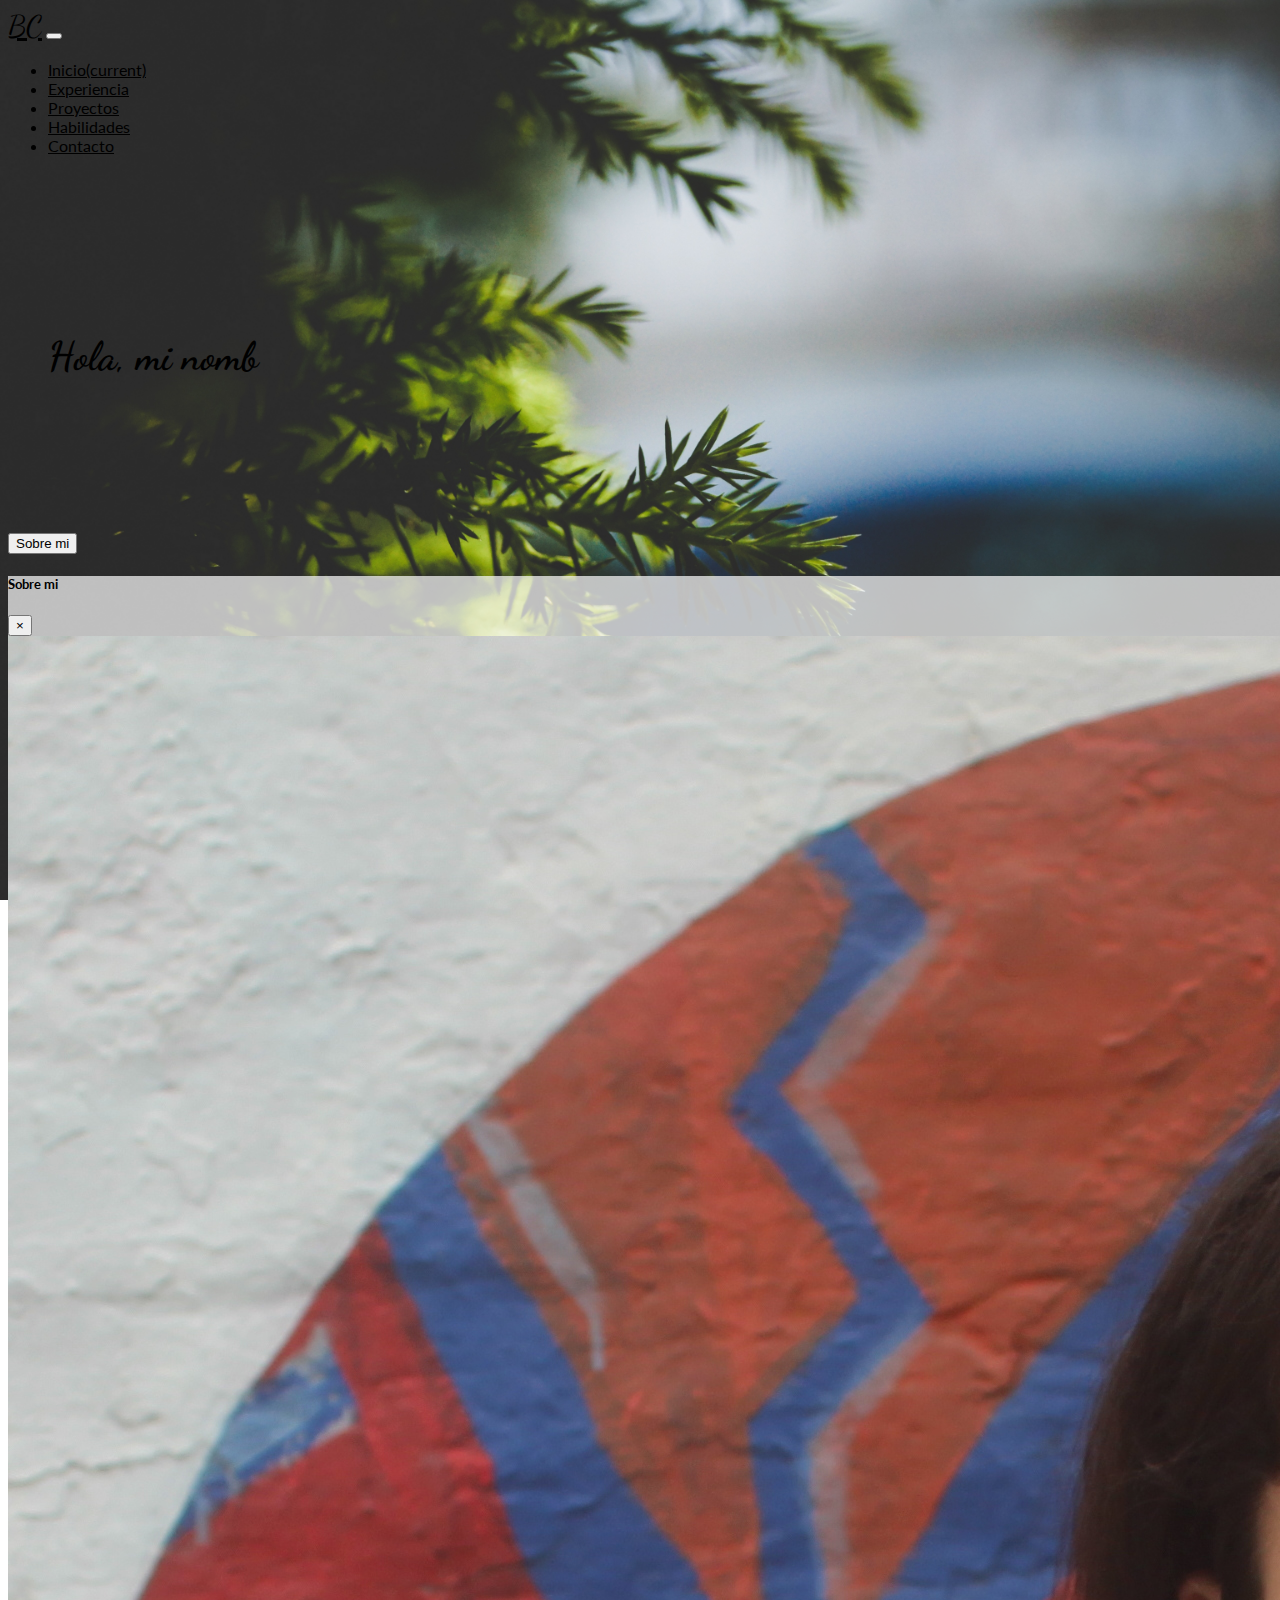
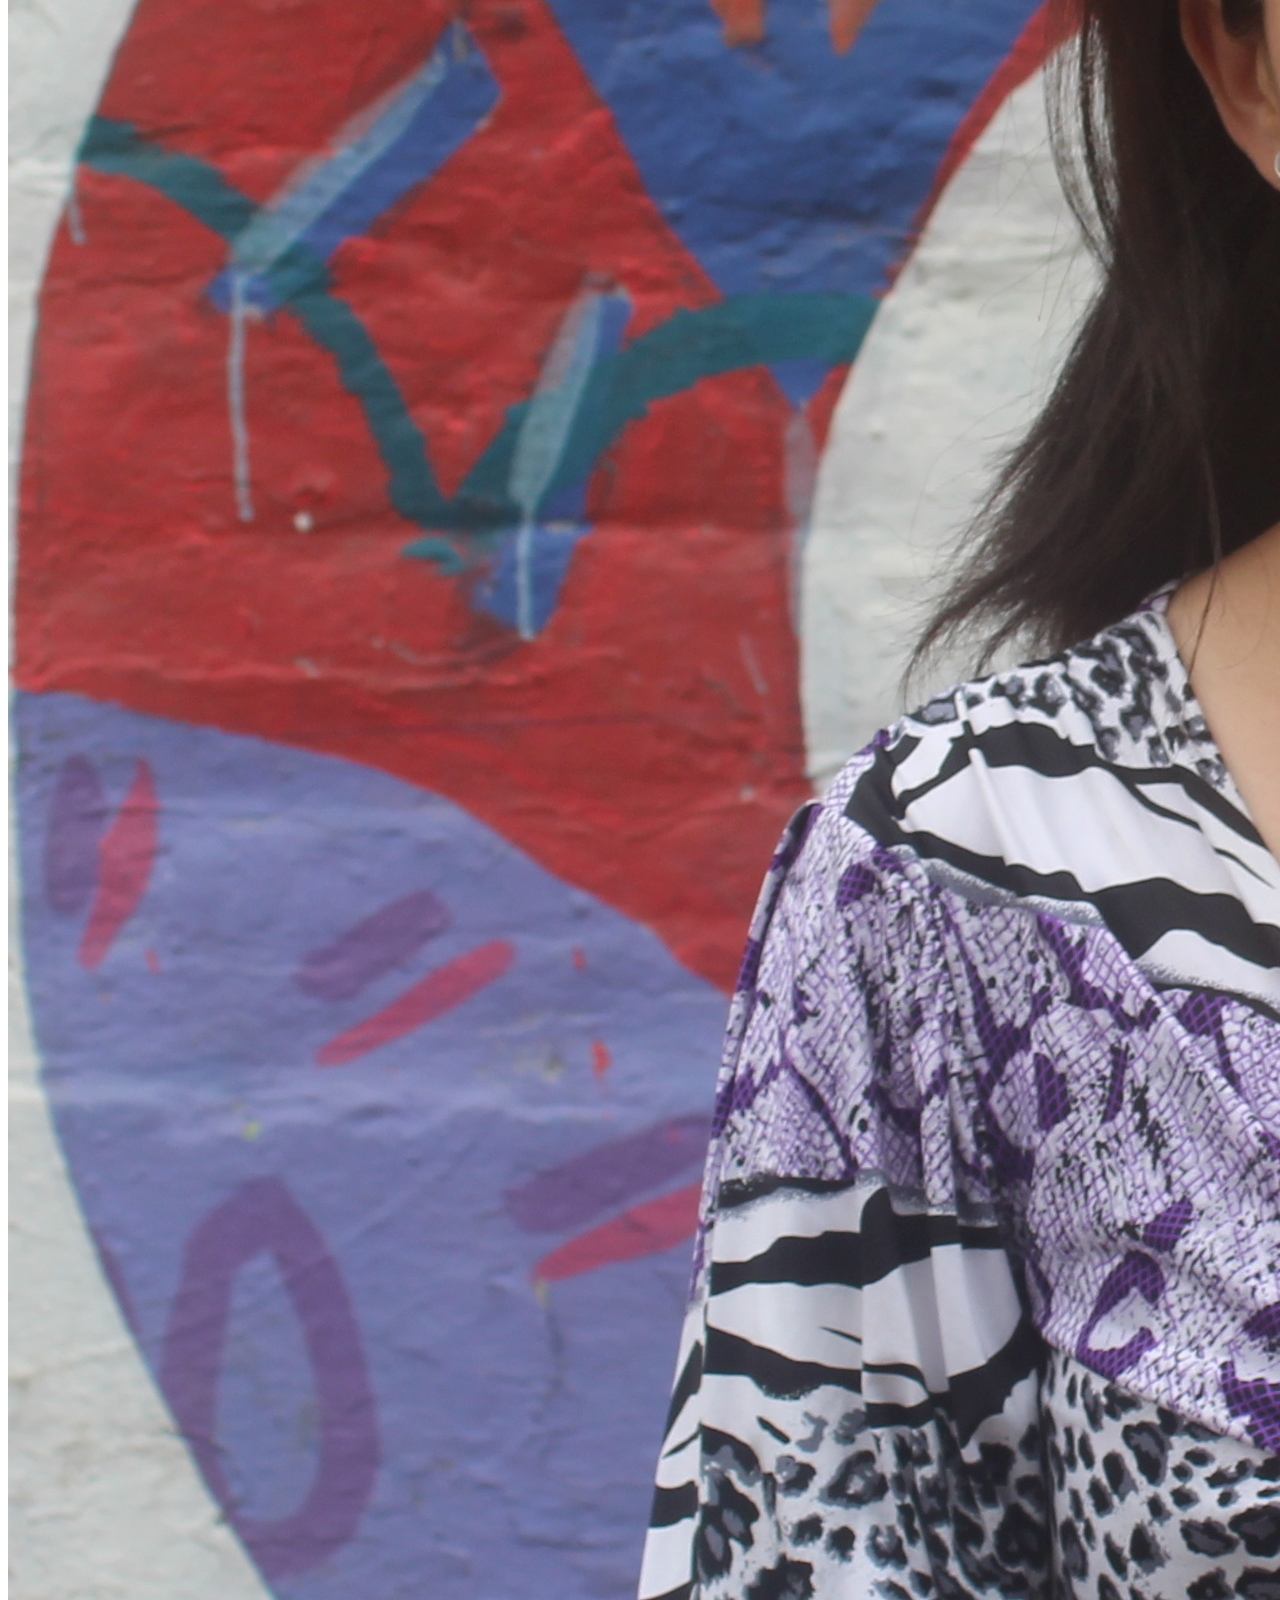
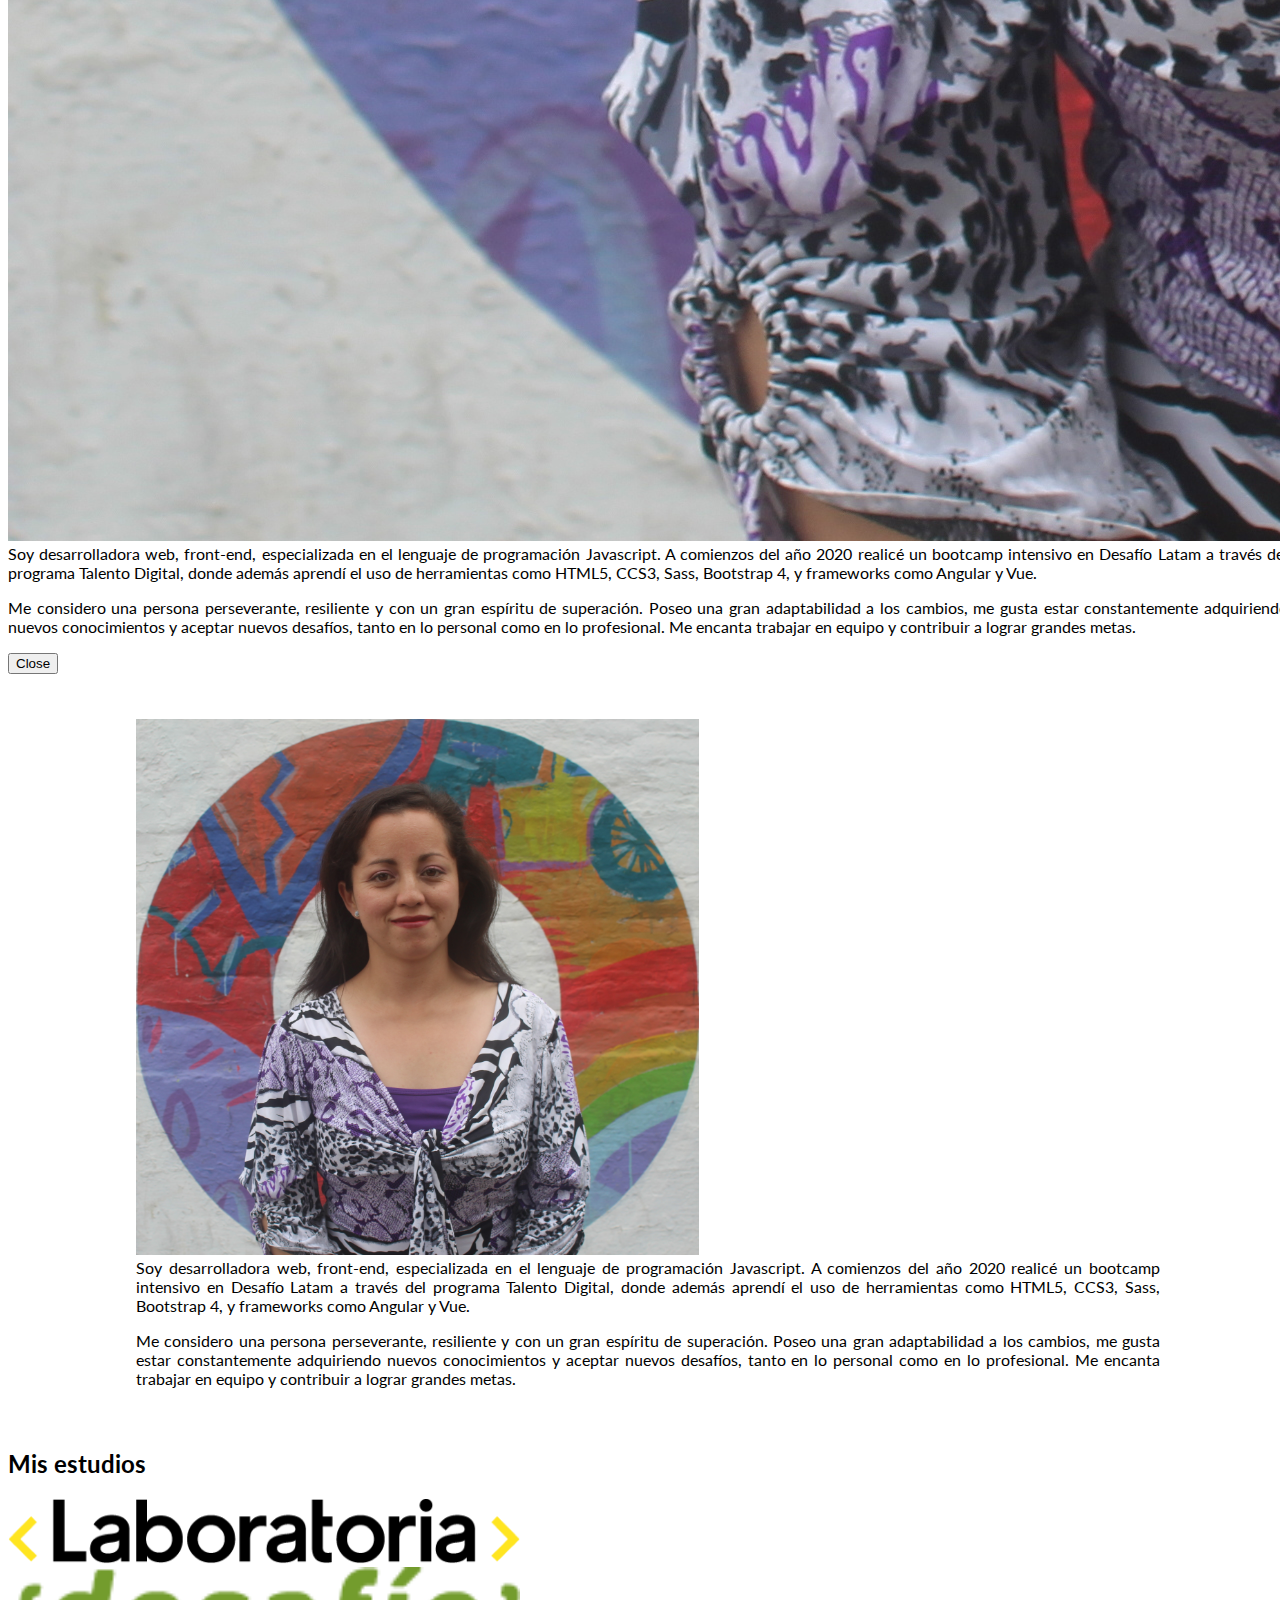
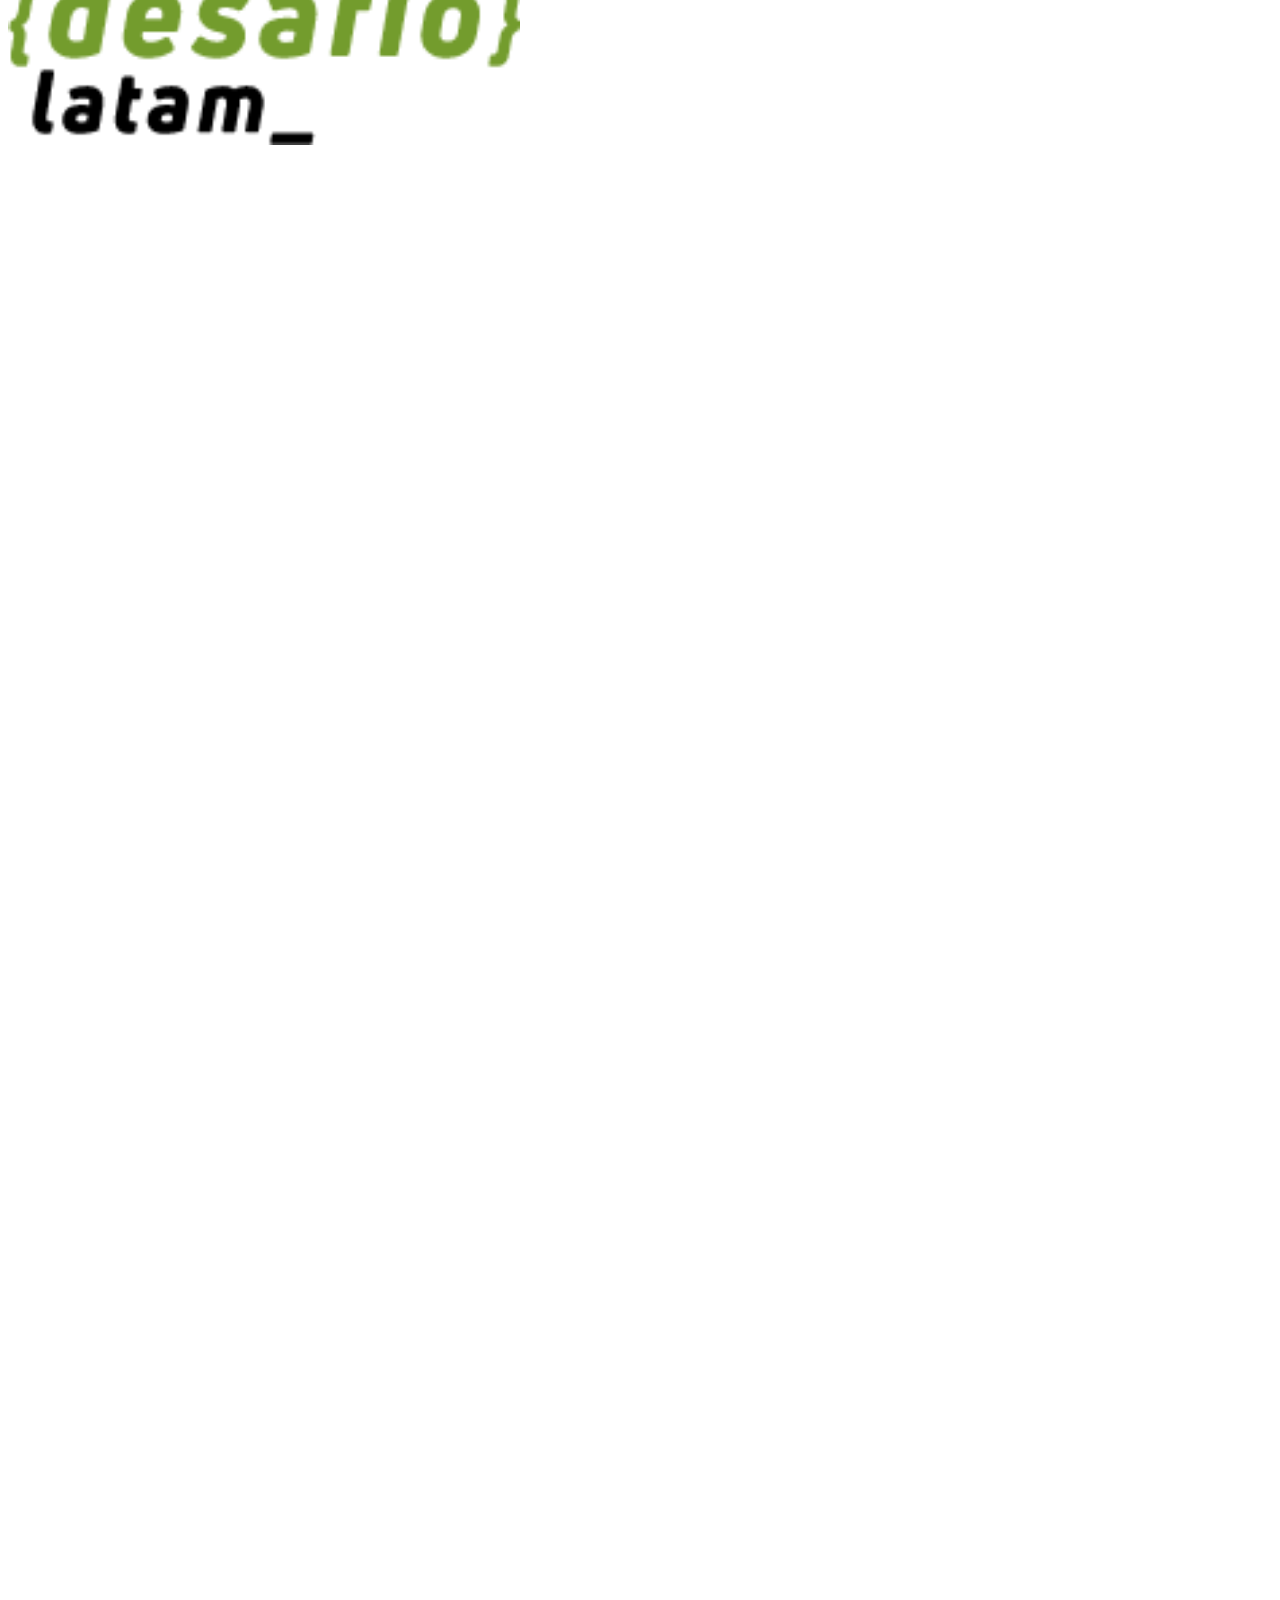
==== docs/index.html @ 1cbb2c70 "Creatinc docs folder" ====
<!DOCTYPE html>
<html lang="en">

<head>
    <meta charset="UTF-8">
    <meta name="viewport" content="width=device-width, initial-scale=1.0">
    <meta http-equiv="X-UA-Compatible" content="ie=edge">
    <title>Mi Portafolio | Bárbara Cáceres</title>

    <!--CSS Bootstrap-->
    <link rel="stylesheet" href="https://stackpath.bootstrapcdn.com/bootstrap/4.1.3/css/bootstrap.min.css" integrity="sha384-MCw98/SFnGE8fJT3GXwEOngsV7Zt27NXFoaoApmYm81iuXoPkFOJwJ8ERdknLPMO" crossorigin="anonymous" />

    <!--Google Fonts-->
    <link href="https://fonts.googleapis.com/css?family=Caveat:400,700|Lato:400,700&display=swap" rel="stylesheet">

    <!--Font Awesome-->
    <link href="https://fonts.googleapis.com/css?family=Caveat|Dancing+Script:400,500|Monda|Shadows+Into+Light&display=swap" rel="stylesheet">

    <!--Mi estilo CSS-->
    <link rel="stylesheet" href="assets/css/style.css" />
</head>

<body>
    <nav class="navbar navbar-expand-lg fixed-top">
        <a class="navbar-brand font-weight-bold" href="#">BC</a>
        <button class="navbar-toggler" type="button" data-toggle="collapse" data-target="#navbarNav" aria-controls="navbarNav" aria-expanded="false" aria-label="Toggle navigation">
              <span class="navbar-toggler-icon"></span>
            </button>
        <div class="collapse navbar-collapse" id="navbarNav">
            <ul class="navbar-nav ml-auto font-weight-bold">
                <li class="nav-item active">
                    <a class="nav-link" href="#section1">Inicio<span class="sr-only">(current)</span></a>
                </li>
                <li class="nav-item">
                    <a class="nav-link" href="#section2">Experiencia</a>
                </li>
                <li class="nav-item">
                    <a class="nav-link" href="#section3">Proyectos</a>
                </li>
                <li class="nav-item">
                    <a class="nav-link" href="#section4">Habilidades</a>
                </li>
                <li class="nav-item">
                    <a class="nav-link" href="#section5" tabindex="-1" aria-disabled="true">Contacto</a>
                </li>
            </ul>
        </div>
    </nav>

    <header class="py-5 px-2">
        <div class="container">
            <div class="row">
                <div class="col-12 text-center">
                    <h1 id="text" class="welcomeText text-center font-weight-bold"></h1>
                </div>

                <div class="col-12 d-md-none text-center">
                    <!-- Button trigger modal -->
                    <button type="button" class="btn btn-outline-light btn-rounded-pill font-weight-bold" data-toggle="modal" data-target="#exampleModalLong">Sobre mi</button>
                </div>

                <!-- Modal -->
                <div class="modalBackground modal fade" id="exampleModalLong" tabindex="-1" role="dialog" aria-labelledby="exampleModalScrollableTitle" aria-hidden="true">
                    <div class="modal-dialog modal-dialog-scrollable" role="document">
                        <div class="modal-content">
                            <div class="modal-header">
                                <h5 class="modal-title" id="exampleModalScrollableTitle">Sobre mi</h5>
                                <button type="button" class="close" data-dismiss="modal" aria-label="Close"><span aria-hidden="true">&times;</span>
                                </button>
                            </div>
                            <div class="modal-body">
                                <div class="container text-center">
                                    <div class="row">
                                        <div class="col">
                                            <img class="img-fluid" src="assets/img/img-perfil.jpg" alt="Imagen perfil">
                                        </div>
                                        <div class="col-12">
                                            Soy desarrolladora web, front-end, especializada en el lenguaje de programación Javascript. A comienzos del año 2020 realicé un bootcamp intensivo en Desafío Latam a través del programa Talento Digital, donde además aprendí el uso de herramientas como
                                            HTML5, CCS3, Sass, Bootstrap 4, y frameworks como Angular y Vue. </div>

                                        <div class="col-12 mt-2">
                                            <p>Me considero una persona perseverante, resiliente y con un gran espíritu de superación. Poseo una gran adaptabilidad a los cambios, me gusta estar constantemente adquiriendo nuevos conocimientos y aceptar nuevos
                                                desafíos, tanto en lo personal como en lo profesional. Me encanta trabajar en equipo y contribuir a lograr grandes metas.</p>
                                        </div>
                                    </div>
                                </div>
                            </div>
                            <div class="modal-footer">
                                <button type="button" class="btn btn-secondary" data-dismiss="modal">Close</button>
                            </div>
                        </div>
                    </div>
                </div>
            </div>
        </div>
    </header>

    <!--<!Descripción sobre mi-->
    <section id="aboutMe" class="section1 d-none d-md-block">
        <div class="container text-center my-4">
            <div class="row d-flex justify-content-center align-items-center">
                <div class="col">
                    <img class="imgPerfil img-fluid rounded-circle" src="assets/img/img-perfil.jpg " alt="Imagen perfil ">

                </div>
                <div class="col ">
                    <div class="col ">
                        Soy desarrolladora web, front-end, especializada en el lenguaje de programación Javascript. A comienzos del año 2020 realicé un bootcamp intensivo en Desafío Latam a través del programa Talento Digital, donde además aprendí el uso de herramientas como
                        HTML5, CCS3, Sass, Bootstrap 4, y frameworks como Angular y Vue. </div>

                    <div class="col mt-4">
                        <p>Me considero una persona perseverante, resiliente y con un gran espíritu de superación. Poseo una gran adaptabilidad a los cambios, me gusta estar constantemente adquiriendo nuevos conocimientos y aceptar nuevos desafíos, tanto
                            en lo personal como en lo profesional. Me encanta trabajar en equipo y contribuir a lograr grandes metas.</p>
                    </div>
                </div>
            </div>
        </div>
    </section>

    <!--Experiencia laboral o estudios-->
    <section id="myExperience" class="section2 my-5 ">
        <h2 class="text-center ">Mis estudios</h2>
        <div class="container ">
            <div class="row ">
                <div class="col ">
                    <a href=" "><img class="imgLab img-fluid " src="assets/img/laboratoria.png " alt="Imagen Laboratoria " /></a>
                </div>

                <div class="col ">
                    <a href=" "><img class="imgDesafio img-fluid " src="assets/img/desafio_latam.png " alt="Imagen Desafío Latam " /></a>

                </div>
            </div>
        </div>
    </section>


    <!--Últimos trabajps realizados-->
    <section id="myProjects" class="section1"></section>

    <!--Formulario de contacto-->
    <section id="contactForm ">
        <!--JotForm-->
        <!-- <script type="text/javascript" src="https://form.jotform.com/jsform/200248856878671"></script> -->
    </section>

    <!--Íconos con redes sociales-->
    <footer id="socialNetworks "></footer>

    <!--JQuery sin slim, minificado-->
    <script src="https://code.jquery.com/jquery-3.4.1.min.js " integrity="sha256-CSXorXvZcTkaix6Yvo6HppcZGetbYMGWSFlBw8HfCJo=" crossorigin=" anonymous "></script>

    <!--Popper JS-->
    <script src="https://cdnjs.cloudflare.com/ajax/libs/popper.js/1.14.3/umd/popper.min.js " integrity="sha384-ZMP7rVo3mIykV+2+9J3UJ46jBk0WLaUAdn689aCwoqbBJiSnjAK/l8WvCWPIPm49 " crossorigin="anonymous "></script>

    <!--Bootstrap JS-->
    <script src="https://stackpath.bootstrapcdn.com/bootstrap/4.1.3/js/bootstrap.min.js " integrity="sha384-ChfqqxuZUCnJSK3+MXmPNIyE6ZbWh2IMqE241rYiqJxyMiZ6OW/JmZQ5stwEULTy " crossorigin="anonymous "></script>

    <!-- Mis scripts-->
    <script src="./assets/js/script.js "></script>

    <script>
        var qsProxy = {};
function FrameBuilder(formId,appendTo,initialHeight,iframeCode,title,embedStyleJSON){this.formId=formId;this.initialHeight=initialHeight;this.iframeCode=iframeCode;this.frame=null;this.timeInterval=200;this.appendTo=appendTo||false;this.formSubmitted=0;this.frameMinWidth='100%';this.defaultHeight='';this.init=function(){this.embedURLHash=this.getMD5(window.location.href);if(embedStyleJSON&&(embedStyleJSON[this.embedURLHash]&&embedStyleJSON[this.embedURLHash]['inlineStyle']['embedWidth'])){this.frameMinWidth=embedStyleJSON[this.embedURLHash]['inlineStyle']['embedWidth']+'px';}
if(embedStyleJSON&&(embedStyleJSON[this.embedURLHash])){if(embedStyleJSON[this.embedURLHash]['inlineStyle']&&embedStyleJSON[this.embedURLHash]['inlineStyle']['embedHeight']){this.defaultHeight='data-frameHeight="'+embedStyleJSON[this.embedURLHash]['inlineStyle']['embedHeight']+'"';}}
this.createFrame();this.addFrameContent(this.iframeCode);};this.createFrame=function(){var tmp_is_ie=!!window.ActiveXObject;this.iframeDomId=document.getElementById(this.formId)?this.formId+'_'+new Date().getTime():this.formId;var htmlCode="<"+"iframe title=\""+title.replace(/[\\"']/g,'\\$&').replace(/&amp;/g,'&')+"\" src=\"\" allowtransparency=\"true\" allow=\"geolocation; microphone; camera\" allowfullscreen=\"true\" name=\""+this.formId+"\" id=\""+this.iframeDomId+"\" style=\"width: 10px; min-width:"+this.frameMinWidth+"; display: block; overflow: hidden; height:"+this.initialHeight+"px; border: none;\" scrolling=\"no\""+this.defaultHeight+"></if"+"rame>";if(this.appendTo===false){document.write(htmlCode);}else{var tmp=document.createElement('div');tmp.innerHTML=htmlCode;var a=this.appendTo;document.getElementById(a).appendChild(tmp.firstChild);}
this.frame=document.getElementById(this.iframeDomId);if(tmp_is_ie===true){try{var iframe=this.frame;var doc=iframe.contentDocument?iframe.contentDocument:(iframe.contentWindow.document||iframe.document);doc.open();doc.write("");}
catch(err){this.frame.src="javascript:void((function(){document.open();document.domain=\'"+this.getBaseDomain()+"\';document.close();})())";}}
this.addEvent(this.frame,'load',this.bindMethod(this.setTimer,this));var self=this;if(window.chrome!==undefined){this.frame.onload=function(){try{var doc=this.contentWindow.document;var _jotform=this.contentWindow.JotForm;if(doc!==undefined){var form=doc.getElementById(""+self.iframeDomId);self.addEvent(form,"submit",function(){if(_jotform.validateAll()){self.formSubmitted=1;}});}}catch(e){}}}};this.addEvent=function(obj,type,fn){if(obj.attachEvent){obj["e"+type+fn]=fn;obj[type+fn]=function(){obj["e"+type+fn](window.event);};obj.attachEvent("on"+type,obj[type+fn]);}
else{obj.addEventListener(type,fn,false);}};this.addFrameContent=function(string){if(window.location.search&&window.location.search.indexOf('disableSmartEmbed')>-1){string=string.replace(new RegExp('smartEmbed=1(?:&amp;|&)'),'');string=string.replace(new RegExp('isSmartEmbed'),'');}else{var cssLink='stylebuilder/'+this.formId+'.css';var cssPlace=string.indexOf(cssLink);var prepend=string[cssPlace+cssLink.length]==='?'?'&amp;':'?';var embedUrl=prepend+'embedUrl='+window.location.href;if(cssPlace>-1){var positionLastRequestElement=string.indexOf('\"/>',cssPlace);if(positionLastRequestElement>-1){string=string.substr(0,positionLastRequestElement)+embedUrl+string.substr(positionLastRequestElement);string=string.replace(cssLink,'stylebuilder/'+this.formId+'/'+this.embedURLHash+'.css');}}}
string=string.replace(new RegExp('src\\=\\"[^"]*captcha.php\"><\/scr'+'ipt>','gim'),'src="http://api.recaptcha.net/js/recaptcha_ajax.js"></scr'+'ipt><'+'div id="recaptcha_div"><'+'/div>'+'<'+'style>#recaptcha_logo{ display:none;} #recaptcha_tagline{display:none;} #recaptcha_table{border:none !important;} .recaptchatable .recaptcha_image_cell, #recaptcha_table{ background-color:transparent !important; } <'+'/style>'+'<'+'script defer="defer"> window.onload = function(){ Recaptcha.create("6Ld9UAgAAAAAAMon8zjt30tEZiGQZ4IIuWXLt1ky", "recaptcha_div", {theme: "clean",tabindex: 0,callback: function (){'+'if (document.getElementById("uword")) { document.getElementById("uword").parentNode.removeChild(document.getElementById("uword")); } if (window["validate"] !== undefined) { if (document.getElementById("recaptcha_response_field")){ document.getElementById("recaptcha_response_field").onblur = function(){ validate(document.getElementById("recaptcha_response_field"), "Required"); } } } if (document.getElementById("recaptcha_response_field")){ document.getElementsByName("recaptcha_challenge_field")[0].setAttribute("name", "anum"); } if (document.getElementById("recaptcha_response_field")){ document.getElementsByName("recaptcha_response_field")[0].setAttribute("name", "qCap"); }}})'+' }<'+'/script>');string=string.replace(/(type="text\/javascript">)\s+(validate\(\"[^"]*"\);)/,'$1 jTime = setInterval(function(){if("validate" in window){$2clearTimeout(jTime);}}, 1000);');if(string.match('#sublabel_litemode')){string=string.replace('class="form-all"','class="form-all" style="margin-top:0;"');}
var iframe=this.frame;var doc=iframe.contentDocument?iframe.contentDocument:(iframe.contentWindow.document||iframe.document);doc.open();doc.write(string);setTimeout(function(){doc.close();try{if('JotFormFrameLoaded'in window){JotFormFrameLoaded();}}catch(e){}},200);};this.setTimer=function(){var self=this;this.interval=setTimeout(this.changeHeight.bind(this),this.timeInterval);};this.getBaseDomain=function(){var thn=window.location.hostname;var cc=0;var buff="";for(var i=0;i<thn.length;i++){var chr=thn.charAt(i);if(chr=="."){cc++;}
if(cc==0){buff+=chr;}}
if(cc==2){thn=thn.replace(buff+".","");}
return thn;}
this.changeHeight=function(){var actualHeight=this.getBodyHeight();var currentHeight=this.getViewPortHeight();if(actualHeight===undefined){this.frame.style.height=this.frameHeight;if(!this.frame.style.minHeight){this.frame.style.minHeight="300px";window.parent.scrollTo(0,0);}}else if(Math.abs(actualHeight-currentHeight)>18){this.frame.style.height=(actualHeight)+"px";}
this.setTimer();};this.bindMethod=function(method,scope){return function(){method.apply(scope,arguments);};};this.frameHeight=0;this.getBodyHeight=function(){if(this.formSubmitted===1){return;}
var height;var scrollHeight;var offsetHeight;try{if(this.frame.contentWindow.document.height){height=this.frame.contentWindow.document.height;if(this.frame.contentWindow.document.body.scrollHeight){height=scrollHeight=this.frame.contentWindow.document.body.scrollHeight;}
if(this.frame.contentWindow.document.body.offsetHeight){height=offsetHeight=this.frame.contentWindow.document.body.offsetHeight;}}else if(this.frame.contentWindow.document.body){if(this.frame.contentWindow.document.body.offsetHeight){height=offsetHeight=this.frame.contentWindow.document.body.offsetHeight;}
var formWrapper=this.frame.contentWindow.document.querySelector('.form-all');var margin=parseInt(getComputedStyle(formWrapper).marginTop,10);if(!isNaN(margin)){height+=margin;}}}catch(e){}
this.frameHeight=height;return height;};this.getViewPortHeight=function(){if(this.formSubmitted===1){return;}
var height=0;try{if(this.frame.contentWindow.window.innerHeight){height=this.frame.contentWindow.window.innerHeight-18;}else if((this.frame.contentWindow.document.documentElement)&&(this.frame.contentWindow.document.documentElement.clientHeight)){height=this.frame.contentWindow.document.documentElement.clientHeight;}else if((this.frame.contentWindow.document.body)&&(this.frame.contentWindow.document.body.clientHeight)){height=this.frame.contentWindow.document.body.clientHeight;}}catch(e){}
return height;};this.getMD5=function(s){function L(k,d){return(k<<d)|(k>>>(32-d))}function K(G,k){var I,d,F,H,x;F=(G&2147483648);H=(k&2147483648);I=(G&1073741824);d=(k&1073741824);x=(G&1073741823)+(k&1073741823);if(I&d){return(x^2147483648^F^H)}if(I|d){if(x&1073741824){return(x^3221225472^F^H)}else{return(x^1073741824^F^H)}}else{return(x^F^H)}}function r(d,F,k){return(d&F)|((~d)&k)}function q(d,F,k){return(d&k)|(F&(~k))}function p(d,F,k){return(d^F^k)}function n(d,F,k){return(F^(d|(~k)))}function u(G,F,aa,Z,k,H,I){G=K(G,K(K(r(F,aa,Z),k),I));return K(L(G,H),F)}function f(G,F,aa,Z,k,H,I){G=K(G,K(K(q(F,aa,Z),k),I));return K(L(G,H),F)}function D(G,F,aa,Z,k,H,I){G=K(G,K(K(p(F,aa,Z),k),I));return K(L(G,H),F)}function t(G,F,aa,Z,k,H,I){G=K(G,K(K(n(F,aa,Z),k),I));return K(L(G,H),F)}function e(G){var Z;var F=G.length;var x=F+8;var k=(x-(x%64))/64;var I=(k+1)*16;var aa=Array(I-1);var d=0;var H=0;while(H<F){Z=(H-(H%4))/4;d=(H%4)*8;aa[Z]=(aa[Z]|(G.charCodeAt(H)<<d));H++}Z=(H-(H%4))/4;d=(H%4)*8;aa[Z]=aa[Z]|(128<<d);aa[I-2]=F<<3;aa[I-1]=F>>>29;return aa}function B(x){var k="",F="",G,d;for(d=0;d<=3;d++){G=(x>>>(d*8))&255;F="0"+G.toString(16);k=k+F.substr(F.length-2,2)}return k}function J(k){k=k.replace(/rn/g,"n");var d="";for(var F=0;F<k.length;F++){var x=k.charCodeAt(F);if(x<128){d+=String.fromCharCode(x)}else{if((x>127)&&(x<2048)){d+=String.fromCharCode((x>>6)|192);d+=String.fromCharCode((x&63)|128)}else{d+=String.fromCharCode((x>>12)|224);d+=String.fromCharCode(((x>>6)&63)|128);d+=String.fromCharCode((x&63)|128)}}}return d}var C=Array();var P,h,E,v,g,Y,X,W,V;var S=7,Q=12,N=17,M=22;var A=5,z=9,y=14,w=20;var o=4,m=11,l=16,j=23;var U=6,T=10,R=15,O=21;s=J(s);C=e(s);Y=1732584193;X=4023233417;W=2562383102;V=271733878;for(P=0;P<C.length;P+=16){h=Y;E=X;v=W;g=V;Y=u(Y,X,W,V,C[P+0],S,3614090360);V=u(V,Y,X,W,C[P+1],Q,3905402710);W=u(W,V,Y,X,C[P+2],N,606105819);X=u(X,W,V,Y,C[P+3],M,3250441966);Y=u(Y,X,W,V,C[P+4],S,4118548399);V=u(V,Y,X,W,C[P+5],Q,1200080426);W=u(W,V,Y,X,C[P+6],N,2821735955);X=u(X,W,V,Y,C[P+7],M,4249261313);Y=u(Y,X,W,V,C[P+8],S,1770035416);V=u(V,Y,X,W,C[P+9],Q,2336552879);W=u(W,V,Y,X,C[P+10],N,4294925233);X=u(X,W,V,Y,C[P+11],M,2304563134);Y=u(Y,X,W,V,C[P+12],S,1804603682);V=u(V,Y,X,W,C[P+13],Q,4254626195);W=u(W,V,Y,X,C[P+14],N,2792965006);X=u(X,W,V,Y,C[P+15],M,1236535329);Y=f(Y,X,W,V,C[P+1],A,4129170786);V=f(V,Y,X,W,C[P+6],z,3225465664);W=f(W,V,Y,X,C[P+11],y,643717713);X=f(X,W,V,Y,C[P+0],w,3921069994);Y=f(Y,X,W,V,C[P+5],A,3593408605);V=f(V,Y,X,W,C[P+10],z,38016083);W=f(W,V,Y,X,C[P+15],y,3634488961);X=f(X,W,V,Y,C[P+4],w,3889429448);Y=f(Y,X,W,V,C[P+9],A,568446438);V=f(V,Y,X,W,C[P+14],z,3275163606);W=f(W,V,Y,X,C[P+3],y,4107603335);X=f(X,W,V,Y,C[P+8],w,1163531501);Y=f(Y,X,W,V,C[P+13],A,2850285829);V=f(V,Y,X,W,C[P+2],z,4243563512);W=f(W,V,Y,X,C[P+7],y,1735328473);X=f(X,W,V,Y,C[P+12],w,2368359562);Y=D(Y,X,W,V,C[P+5],o,4294588738);V=D(V,Y,X,W,C[P+8],m,2272392833);W=D(W,V,Y,X,C[P+11],l,1839030562);X=D(X,W,V,Y,C[P+14],j,4259657740);Y=D(Y,X,W,V,C[P+1],o,2763975236);V=D(V,Y,X,W,C[P+4],m,1272893353);W=D(W,V,Y,X,C[P+7],l,4139469664);X=D(X,W,V,Y,C[P+10],j,3200236656);Y=D(Y,X,W,V,C[P+13],o,681279174);V=D(V,Y,X,W,C[P+0],m,3936430074);W=D(W,V,Y,X,C[P+3],l,3572445317);X=D(X,W,V,Y,C[P+6],j,76029189);Y=D(Y,X,W,V,C[P+9],o,3654602809);V=D(V,Y,X,W,C[P+12],m,3873151461);W=D(W,V,Y,X,C[P+15],l,530742520);X=D(X,W,V,Y,C[P+2],j,3299628645);Y=t(Y,X,W,V,C[P+0],U,4096336452);V=t(V,Y,X,W,C[P+7],T,1126891415);W=t(W,V,Y,X,C[P+14],R,2878612391);X=t(X,W,V,Y,C[P+5],O,4237533241);Y=t(Y,X,W,V,C[P+12],U,1700485571);V=t(V,Y,X,W,C[P+3],T,2399980690);W=t(W,V,Y,X,C[P+10],R,4293915773);X=t(X,W,V,Y,C[P+1],O,2240044497);Y=t(Y,X,W,V,C[P+8],U,1873313359);V=t(V,Y,X,W,C[P+15],T,4264355552);W=t(W,V,Y,X,C[P+6],R,2734768916);X=t(X,W,V,Y,C[P+13],O,1309151649);Y=t(Y,X,W,V,C[P+4],U,4149444226);V=t(V,Y,X,W,C[P+11],T,3174756917);W=t(W,V,Y,X,C[P+2],R,718787259);X=t(X,W,V,Y,C[P+9],O,3951481745);Y=K(Y,h);X=K(X,E);W=K(W,v);V=K(V,g)}var i=B(Y)+B(X)+B(W)+B(V);return i.toLowerCase()};this.init();}
FrameBuilder.get=qsProxy||[];var i200245854526656=new FrameBuilder("200245854526656",false,"","<html lang=\"\"><head><title>Contacto<\/title><link rel=\"canonical\" href=\"https:\/\/form.jotform.com\/200245854526656\"\/><link rel=\"alternate\" type=\"application\/json+oembed\" href=\"https:\/\/www.jotform.com\/oembed\/?format=json&amp;url=http:\/\/www.jotform.com\/form\/200245854526656\" title=\"oEmbed Form\"\/><link rel=\"alternate\" type=\"text\/xml+oembed\" href=\"https:\/\/www.jotform.com\/oembed\/?format=xml&amp;url=http:\/\/www.jotform.com\/form\/&#x27;200245854526656\" title=\"oEmbed Form\"\/><meta property=\"og:title\" content=\"Contacto\"\/><meta property=\"og:url\" content=\"http:\/\/www.www.jotform.com\/form\/200245854526656\"\/><meta property=\"og:description\" content=\"\"\/><meta name=\"slack-app-id\" content=\"AHNMASS8M\"\/><link id=\"default-css\" type=\"text\/css\" rel=\"stylesheet\" href=\"https:\/\/cdn.jotfor.ms\/stylebuilder\/default.css?1573acce\"\/><link id=\"form-css\" type=\"text\/css\" rel=\"stylesheet\" href=\"https:\/\/cdn.jotfor.ms\/stylebuilder\/200245854526656.css?themeID=59672db8cf3bfe02ee5de351\"\/><style>\n        body { overflow: hidden; }\n        body ul,\n        body ol { list-style: none; }\n        body { opacity: 0; }\n      <\/style><link rel=\"shortcut icon\" href=\"https:\/\/cdn.jotfor.ms\/favicon.ico\"\/><meta name=\"viewport\" content=\"width=device-width, initial-scale=1.0, maximum-scale=1.0, user-scalable=0\"\/><meta http-equiv=\"Content-Type\" content=\"text\/html; charset=utf-8\"\/><script src=\"https:\/\/cdn.ravenjs.com\/3.22.3\/raven.min.js\" crossOrigin=\"anonymous\"><\/script><script>window.FORM_MODE = \"cardform\";<\/script><\/head><body class=\"jfCardForm notLoaded cf-minimal\"><div class=\"js-pressEnterHint isHidden\" style=\"color:white;position:absolute;z-index:1;bottom:29.5%;left:37.2%;display:none\">You can always press Enter\u23ce to continue<\/div><div id=\"jfQuestion-proxy\" class=\"forFullScreen\"><\/div><div>\n        <script src=\"https:\/\/cdn.jotfor.ms\/static\/prototype.forms.js\" type=\"text\/javascript\"><\/script>\n<script src=\"https:\/\/cdn.jotfor.ms\/static\/jotform.forms.js?3.3.15030\" type=\"text\/javascript\"><\/script>\n<script type=\"text\/javascript\">\n var jsTime = setInterval(function(){try{\n   JotForm.jsForm = true;\n\n   if (window.CardForm) { window.CardForm.jsForm = true; } \n\n\tJotForm.init(function(){\n      JotForm.highlightInputs = false;\n      JotForm.alterTexts({\"confirmClearForm\":\"Are you sure you want to clear the form\",\"generalError\":\"Please fill the required fields.\",\"generalPageError\":\"Please fill the required fields.\",\"incompleteFields\":\"Please complete required (*) fields.\",\"lessThan\":\"Your score should be less than\",\"nextButtonText\":\"SIGUIENTE\",\"prevButtonText\":\"ATR\u00c1S\"});\n\tJotForm.clearFieldOnHide=\"disable\";\n    \n        \n        \n\t});\n\n   clearInterval(jsTime);\n }catch(e){}}, 1000);\n\n   JotForm.prepareCalculationsOnTheFly([null,null,{\"name\":\"submit\",\"qid\":\"2\",\"text\":\"Submit\",\"type\":\"control_button\"},{\"description\":\"\",\"name\":\"nombreCompleto\",\"qid\":\"3\",\"text\":\"Nombre Completo\",\"type\":\"control_textbox\"},{\"description\":\"\",\"name\":\"correoElectronico\",\"qid\":\"4\",\"text\":\"Correo electronico\",\"type\":\"control_textbox\"},{\"name\":\"numeroDe\",\"qid\":\"5\",\"text\":\"Numero de contacto\",\"type\":\"control_textbox\"},null,{\"name\":\"dejameUn\",\"qid\":\"7\",\"text\":\"Dejame un mensaje\",\"type\":\"control_textarea\"},null,null,{\"name\":\"contacto\",\"qid\":\"10\",\"text\":\"Contacto\",\"type\":\"control_head\"}]);\n   setTimeout(function() {\nJotForm.paymentExtrasOnTheFly([null,null,{\"name\":\"submit\",\"qid\":\"2\",\"text\":\"Submit\",\"type\":\"control_button\"},{\"description\":\"\",\"name\":\"nombreCompleto\",\"qid\":\"3\",\"text\":\"Nombre Completo\",\"type\":\"control_textbox\"},{\"description\":\"\",\"name\":\"correoElectronico\",\"qid\":\"4\",\"text\":\"Correo electronico\",\"type\":\"control_textbox\"},{\"name\":\"numeroDe\",\"qid\":\"5\",\"text\":\"Numero de contacto\",\"type\":\"control_textbox\"},null,{\"name\":\"dejameUn\",\"qid\":\"7\",\"text\":\"Dejame un mensaje\",\"type\":\"control_textarea\"},null,null,{\"name\":\"contacto\",\"qid\":\"10\",\"text\":\"Contacto\",\"type\":\"control_head\"}]);}, 20); \n<\/script>\n\n      <\/div><div><div><a href=\"https:\/\/www.jotform.com\/cards\/?utm_source=formfooter&amp;utm_medium=banner&amp;utm_term=200245854526656&amp;utm_content=jotform_logo&amp;utm_campaign=powered_by_jotform_cf\" target=\"_blank\" class=\"formFooter-logoLink\"><img class=\"formFooter-logo\" alt=\"JotForm Logo\" src=\"https:\/\/cdn.jotfor.ms\/assets\/img\/logo\/logo-new@1x.png\"\/><\/a><div><span class=\"formFooter-text\">Now create your own JotForm - It&#x27;s free!<\/span><a class=\"formFooter-button\" href=\"https:\/\/www.jotform.com\/cards\/?utm_source=formfooter&amp;utm_medium=banner&amp;utm_term=200245854526656&amp;utm_content=jotform_button&amp;utm_campaign=powered_by_jotform_cf\" target=\"_blank\">Create your own JotForm<\/a><\/div><\/div><div class=\"formFooter-mobile jsNewFormFooter\"><a href=\"https:\/\/www.jotform.com\/cards\/?utm_source=formfooter&amp;utm_medium=banner&amp;utm_term=200245854526656&amp;utm_content=jotform_logo&amp;utm_campaign=powered_by_jotform_signup_powered_by_jotform_cf_mobile_new\" class=\"formFooter-mobileLink\" target=\"_blank\">Create your own<img class=\"formFooter-mobileLogo\" alt=\"JotForm\" src=\"https:\/\/cdn.jotfor.ms\/assets\/img\/cardforms\/mobile_footer_logo.png\"\/><img class=\"formFooter-mobilePodo\" alt=\"JotForm mascot Podo\" src=\"https:\/\/cdn.jotfor.ms\/assets\/img\/cardforms\/footer_podoo.png\"\/><\/a><\/div><\/div><div class=\"jfProgress progress-animate\" id=\"cardProgress\" aria-hidden=\"true\" role=\"navigation\" aria-label=\"Progress Bar\"><span class=\"jfProgressLine\"><span class=\"jfProgressLine-inner jsFeedbackProgressLine\" style=\"width:100%\"><\/span><\/span><span class=\"jfProgress-itemWrapperLine \"><\/span><span id=\"jsSubmitError\" class=\"jfProgress-formError\"><\/span><div class=\"jfProgress-itemWrapper \" role=\"list\"><div class=\"jfProgress-itemCell\" role=\"listitem\"><div class=\"jfProgress-item\" data-index=\"0\" role=\"link\" tabindex=\"0\"><div class=\"jfProgress-itemCircle\"><span class=\"jfProgress-itemPulse\"><\/span><\/div><span class=\"jfProgress-itemLabel\">Question Label<\/span><span class=\"jfProgress-statusIcon\"><span class=\"iconSvg  icon_check \"><svg xmlns=\"http:\/\/www.w3.org\/2000\/svg\" viewBox=\"0 0 326 326\" class=\"check-outer\"><g data-name=\"Layer 2\"><g data-name=\"Layer 1\"><path d=\"M163,0C73.12,0,0,73.12,0,163S73.12,326,163,326s163-73.12,163-163S252.88,0,163,0Z\"><\/path><path d=\"M237.88,108.5a13.49,13.49,0,0,0-19.08,0l-80.38,80.38-31.23-31.22a13.49,13.49,0,0,0-19.08,19.09l40.77,40.76a13.5,13.5,0,0,0,19.08,0l.34-.34h0l89.56-89.56a13.49,13.49,0,0,0,0-19.08Z\" class=\"check-inner\" style=\"fill:#fff\"><\/path><\/g><\/g><\/svg><\/span><\/span><\/div><\/div><\/div><div class=\"jfProgress-info\"><span class=\"jfProgress-infoContent\" id=\"cardProgressToggle\" role=\"button\" aria-label=\"See all\"><span class=\"jfProgress-infoContentText\"><span class=\"cardProgress-currentIndex\" id=\"cardProgress-currentIndex\">1 <\/span><span class=\"cardProgress-questionCount cardProgress-middleText\">of<\/span><span class=\"cardProgress-questionCount\" id=\"cardProgress-questionCount\"> 4<\/span><span class=\"cardProgress-seeAll\">See All<\/span><span class=\"cardProgress-goBack\">Go Back<\/span><\/span><\/span><\/div><div class=\"jfProgress-mobileNavigation jsMobileNavigation\" style=\"display:none\"><button type=\"button\" class=\"jfInput-button forPrev forMobileNav u-left jsMobilePrev noTranslate\" data-component=\"button\" aria-label=\"ATR\u00c1S\"><span class=\"iconSvg  arrow_left \"><svg version=\"1.1\" xmlns=\"http:\/\/www.w3.org\/2000\/svg\" xmlns:xlink=\"http:\/\/www.w3.org\/1999\/xlink\" x=\"0px\" y=\"0px\" viewBox=\"0 0 30.2 52.6\" style=\"enable-background:new 0 0 30.2 52.6;\" xml:space=\"preserve\"><g><g><path class=\"st0\" d=\"M23.7,51.7c1.5,1.4,3.8,1.3,5.2-0.2c1.3-1.4,1.3-3.6,0-5l-20-20l20-20 c1.5-1.4,1.7-3.7,0.3-5.2c-1.4-1.5-3.7-1.7-5.2-0.3c-0.1,0.1-0.2,0.2-0.3,0.3L1.1,23.8c-1.4,1.4-1.4,3.8,0,5.2c0,0,0,0,0,0 L23.7,51.7z\"><\/path><\/g><\/g><\/svg><\/span><\/button><button type=\"button\" class=\"jfInput-button forNext forMobileNav u-right jsMobileNext noTranslate\" data-component=\"button\" aria-label=\"SIGUIENTE\"><span class=\"iconSvg  arrow_left \"><svg version=\"1.1\" xmlns=\"http:\/\/www.w3.org\/2000\/svg\" xmlns:xlink=\"http:\/\/www.w3.org\/1999\/xlink\" x=\"0px\" y=\"0px\" viewBox=\"0 0 30.2 52.6\" style=\"enable-background:new 0 0 30.2 52.6;\" xml:space=\"preserve\"><g><g><path class=\"st0\" d=\"M23.7,51.7c1.5,1.4,3.8,1.3,5.2-0.2c1.3-1.4,1.3-3.6,0-5l-20-20l20-20 c1.5-1.4,1.7-3.7,0.3-5.2c-1.4-1.5-3.7-1.7-5.2-0.3c-0.1,0.1-0.2,0.2-0.3,0.3L1.1,23.8c-1.4,1.4-1.4,3.8,0,5.2c0,0,0,0,0,0 L23.7,51.7z\"><\/path><\/g><\/g><\/svg><\/span><\/button><button style=\"display:none\" type=\"button\" class=\"jfInput-button forSubmit forMobileNav form-submit-button u-center jsMobileSubmit\" data-component=\"button\" aria-label=\"Submit\">Submit<\/button><button class=\"jfInput-button u-left forBackToForm\" style=\"display:none\" aria-label=\"Back To Form\"><\/button><\/div><\/div><div class=\"jfForm-wrapper\"><div class=\"jfItems-wrapper\"><div class=\"jStaticItems\"><\/div><\/div><div class=\"jfForm-backgroundContainer\"><\/div><div class=\"jfForm-backgroundUnderlay\"><\/div><div class=\"jfForm-backgroundOverlay\"><\/div><div class=\"jfForm-background\"><div class=\"jfForm-background-mask\"><\/div><\/div><div class=\"jfWelcome-wrapper\" role=\"banner\"><div class=\"jfWelcome\"><div class=\"jfWelcome-imageWrapper\"><div class=\"jfWelcome-image\"><span class=\"iconSvg iconSvgFill https:\/\/icons.jotfor.ms\/cardforms\/assets\/icons\/icon-sets\/default\/business-chart-pipe.svg \"><svg class=\"iconSvgFill\" stroke=\"none\"  version=\"1.0\" xmlns=\"http:\/\/www.w3.org\/2000\/svg\" xmlns:xlink=\"http:\/\/www.w3.org\/1999\/xlink\" x=\"0px\" y=\"0px\" viewBox=\"0 0 64 64\" enable-background=\"new 0 0 64 64\" xml:space=\"preserve\"><g><path d=\"M60,0H4C1.789,0,0,1.789,0,4v56c0,2.211,1.789,4,4,4h56c2.211,0,4-1.789,4-4V4C64,1.789,62.211,0,60,0z M60,58c0,1.105-0.895,2-2,2H6c-1.105,0-2-0.895-2-2V6c0-1.105,0.895-2,2-2h52c1.105,0,2,0.895,2,2V58z\"><\/path><path d=\"M52,34h-8c-1.105,0-2,0.895-2,2v18h12V36C54,34.895,53.105,34,52,34z M50,50h-4V38h4V50z\"><\/path><path d=\"M36,10h-8c-1.105,0-2,0.895-2,2v42h12V12C38,10.895,37.105,10,36,10z M34,50h-4V14h4V50z\"><\/path><path d=\"M20,22h-8c-1.105,0-2,0.895-2,2v30h12V24C22,22.895,21.105,22,20,22z M18,50h-4V26h4V50z\"><\/path><\/g><\/svg><\/span><\/div><\/div><div id=\"header_welcomePage\" class=\"jfWelcome-header form-header\" data-component=\"header\" style=\"opacity:1\">Contact Form With Header Footer Customized<\/div><div id=\"subHeader_welcomePage\" class=\"jfWelcome-description form-subHeader\">Just another cool contact form with fancy header and footer styles for your website. Clone it now! <\/div><div class=\"jfWelcome-sectionInfo\"><span class=\"jfWelcome-sectionInfo-questionCount\"><\/span><span class=\"jfWelcome-sectionInfo-text\"><\/span><\/div><div class=\"jfWelcome-buttonWrapper\"><button class=\"jfWelcome-button\" id=\"jfCard-welcome-previous\" style=\"display:none\"><\/button><\/div><div class=\"jfWelcome-buttonWrapper\"><button class=\"jfWelcome-button\" id=\"jfCard-welcome-start\" style=\"display:inline\">SIGUIENTE<\/button><\/div><\/div><\/div><div class=\"jfForm-logo\" role=\"img\" aria-hidden=\"true\"><span class=\"iconSvg iconSvgFill https:\/\/icons.jotfor.ms\/cardforms\/assets\/icons\/icon-sets\/default\/business-chart-pipe.svg \"><svg class=\"iconSvgFill\" stroke=\"none\"  version=\"1.0\" xmlns=\"http:\/\/www.w3.org\/2000\/svg\" xmlns:xlink=\"http:\/\/www.w3.org\/1999\/xlink\" x=\"0px\" y=\"0px\" viewBox=\"0 0 64 64\" enable-background=\"new 0 0 64 64\" xml:space=\"preserve\"><g><path d=\"M60,0H4C1.789,0,0,1.789,0,4v56c0,2.211,1.789,4,4,4h56c2.211,0,4-1.789,4-4V4C64,1.789,62.211,0,60,0z M60,58c0,1.105-0.895,2-2,2H6c-1.105,0-2-0.895-2-2V6c0-1.105,0.895-2,2-2h52c1.105,0,2,0.895,2,2V58z\"><\/path><path d=\"M52,34h-8c-1.105,0-2,0.895-2,2v18h12V36C54,34.895,53.105,34,52,34z M50,50h-4V38h4V50z\"><\/path><path d=\"M36,10h-8c-1.105,0-2,0.895-2,2v42h12V12C38,10.895,37.105,10,36,10z M34,50h-4V14h4V50z\"><\/path><path d=\"M20,22h-8c-1.105,0-2,0.895-2,2v30h12V24C22,22.895,21.105,22,20,22z M18,50h-4V26h4V50z\"><\/path><\/g><\/svg><\/span><\/div><form role=\"main\" class=\"jotform-form\" id=\"200245854526656\" name=\"form_200245854526656\" action=\"https:\/\/submit.jotform.com\/submit\/200245854526656\/\" method=\"post\"><input type=\"hidden\" name=\"formID\" value=\"200245854526656\"\/><ul class=\"jfForm-all form-section page-section form-all\" id=\"cardAnimationWrapper\"><li class=\"form-line\" data-type=\"control_textbox\" id=\"id_3\"><div id=\"cid_3\" class=\"jfCard-wrapper\"><div class=\"jfCard\" data-type=\"control_textbox\"><div class=\"jfCard-index\"><div>1<\/div><\/div><div class=\"jfCard-question\"><div class=\"jfQuestion-fullscreen isHidden\" aria-hidden=\"true\" role=\"button\" aria-label=\"fullscreen mode\" tabindex=\"-1\"><\/div><label for=\"input_3\" class=\"jfQuestion-label isLeftAlign\" id=\"label_3\"><span class=\"jsQuestionLabelContainer jfQuestionLabelContainer\">Nombre Completo<\/span><span class=\"jfRequiredStar\">* <span class=\"jfRequiredStar-message\">This field is required.<\/span><\/span><\/label><span class=\"jfQuestion-description\" id=\"input_3_description\"><span><\/span><\/span><div class=\"jfCard-mobileError jsMobileErrorWrapper\"><\/div><div class=\"jfQuestion-fields\"><div class=\"jfField\" data-type=\"textbox\"><input type=\"text\" id=\"input_3\" name=\"q3_nombreCompleto\" data-type=\"input-textbox\" class=\"form-textbox validate[required, Alphabetic] jfInput-input\" size=\"35\" value=\"\" placeholder=\" \" data-component=\"textbox\" required=\"\" aria-required=\"true\" aria-describedby=\"input_3_description\" aria-labelledby=\"label_3\"\/><label class=\"jfField-sublabel \" for=\"input_3\"><\/label><\/div><\/div><\/div><div class=\"jfCard-actions\"><button style=\"display:none\" type=\"button\" class=\"jfInput-button forPrev u-left\" data-component=\"button\" aria-label=\"ATR\u00c1S\">ATR\u00c1S<\/button><button style=\"display:block\" type=\"button\" class=\"jfInput-button forNext u-right\" data-component=\"button\" aria-label=\"SIGUIENTE\">SIGUIENTE<\/button><button style=\"display:none\" type=\"submit\" class=\"jfInput-button forSubmit form-submit-button u-right\" data-component=\"button\" aria-label=\"Submit\">Submit<\/button><div class=\"cf\"><div class=\"jfCard-actionsNotification\" aria-live=\"polite\"><div class=\"jfPressEnter isHidden\" aria-hidden=\"true\">Press<br\/>Enter<\/div><\/div><\/div><div class=\"jfCard-disableSubmitError\"><\/div><\/div><\/div><\/div><\/li><li class=\"form-line\" data-type=\"control_textbox\" id=\"id_4\"><div id=\"cid_4\" class=\"jfCard-wrapper\"><div class=\"jfCard\" data-type=\"control_textbox\"><div class=\"jfCard-index\"><div>2<\/div><\/div><div class=\"jfCard-question\"><div class=\"jfQuestion-fullscreen isHidden\" aria-hidden=\"true\" role=\"button\" aria-label=\"fullscreen mode\" tabindex=\"-1\"><\/div><label for=\"input_4\" class=\"jfQuestion-label isLeftAlign\" id=\"label_4\"><span class=\"jsQuestionLabelContainer jfQuestionLabelContainer\">Correo electr\u00f3nico<\/span><span class=\"jfRequiredStar\">* <span class=\"jfRequiredStar-message\">This field is required.<\/span><\/span><\/label><span class=\"jfQuestion-description\" id=\"input_4_description\"><span><\/span><\/span><div class=\"jfCard-mobileError jsMobileErrorWrapper\"><\/div><div class=\"jfQuestion-fields\"><div class=\"jfField\" data-type=\"textbox\"><input type=\"text\" id=\"input_4\" name=\"q4_correoElectronico\" data-type=\"input-textbox\" class=\"form-textbox validate[required, Email] jfInput-input\" size=\"35\" value=\"\" placeholder=\" \" data-component=\"textbox\" required=\"\" aria-required=\"true\" aria-describedby=\"input_4_description\" aria-labelledby=\"label_4\"\/><label class=\"jfField-sublabel \" for=\"input_4\"><\/label><\/div><\/div><\/div><div class=\"jfCard-actions\"><button style=\"display:block\" type=\"button\" class=\"jfInput-button forPrev u-left\" data-component=\"button\" aria-label=\"ATR\u00c1S\">ATR\u00c1S<\/button><button style=\"display:block\" type=\"button\" class=\"jfInput-button forNext u-right\" data-component=\"button\" aria-label=\"SIGUIENTE\">SIGUIENTE<\/button><button style=\"display:none\" type=\"submit\" class=\"jfInput-button forSubmit form-submit-button u-right\" data-component=\"button\" aria-label=\"Submit\">Submit<\/button><div class=\"cf\"><div class=\"jfCard-actionsNotification\" aria-live=\"polite\"><div class=\"jfPressEnter isHidden\" aria-hidden=\"true\">Press<br\/>Enter<\/div><\/div><\/div><div class=\"jfCard-disableSubmitError\"><\/div><\/div><\/div><\/div><\/li><li class=\"form-line\" data-type=\"control_textbox\" id=\"id_5\"><div id=\"cid_5\" class=\"jfCard-wrapper\"><div class=\"jfCard\" data-type=\"control_textbox\"><div class=\"jfCard-index\"><div>3<\/div><\/div><div class=\"jfCard-question\"><div class=\"jfQuestion-fullscreen isHidden\" aria-hidden=\"true\" role=\"button\" aria-label=\"fullscreen mode\" tabindex=\"-1\"><\/div><label for=\"input_5\" class=\"jfQuestion-label isLeftAlign\" id=\"label_5\"><span class=\"jsQuestionLabelContainer jfQuestionLabelContainer\">N\u00famero de contacto<\/span><span class=\"jfRequiredStar\">* <span class=\"jfRequiredStar-message\">This field is required.<\/span><\/span><\/label><span class=\"jfQuestion-description\" id=\"input_5_description\"><span><\/span><\/span><div class=\"jfCard-mobileError jsMobileErrorWrapper\"><\/div><div class=\"jfQuestion-fields\"><div class=\"jfField\" data-type=\"textbox\"><input type=\"text\" id=\"input_5\" name=\"q5_numeroDe\" data-type=\"input-textbox\" class=\"form-textbox validate[required, Numeric] jfInput-input\" size=\"35\" value=\"\" placeholder=\" \" data-component=\"textbox\" required=\"\" aria-required=\"true\" aria-describedby=\"input_5_description\" aria-labelledby=\"label_5\"\/><label class=\"jfField-sublabel \" for=\"input_5\"><\/label><\/div><\/div><\/div><div class=\"jfCard-actions\"><button style=\"display:block\" type=\"button\" class=\"jfInput-button forPrev u-left\" data-component=\"button\" aria-label=\"ATR\u00c1S\">ATR\u00c1S<\/button><button style=\"display:block\" type=\"button\" class=\"jfInput-button forNext u-right\" data-component=\"button\" aria-label=\"SIGUIENTE\">SIGUIENTE<\/button><button style=\"display:none\" type=\"submit\" class=\"jfInput-button forSubmit form-submit-button u-right\" data-component=\"button\" aria-label=\"Submit\">Submit<\/button><div class=\"cf\"><div class=\"jfCard-actionsNotification\" aria-live=\"polite\"><div class=\"jfPressEnter isHidden\" aria-hidden=\"true\">Press<br\/>Enter<\/div><\/div><\/div><div class=\"jfCard-disableSubmitError\"><\/div><\/div><\/div><\/div><\/li><li class=\"form-line\" data-type=\"control_textarea\" id=\"id_7\"><div id=\"cid_7\" class=\"jfCard-wrapper\"><div class=\"jfCard\" data-type=\"control_textarea\"><div class=\"jfCard-index\"><div>4<\/div><\/div><div class=\"jfCard-question\"><div class=\"jfQuestion-fullscreen isHidden\" aria-hidden=\"true\" role=\"button\" aria-label=\"fullscreen mode\" tabindex=\"-1\"><\/div><label for=\"input_7\" class=\"jfQuestion-label isLeftAlign\" id=\"label_7\"><span class=\"jsQuestionLabelContainer jfQuestionLabelContainer\">D\u00e9jame un mensaje<\/span><span class=\"jfRequiredStar\">* <span class=\"jfRequiredStar-message\">This field is required.<\/span><\/span><\/label><span class=\"jfQuestion-description\" id=\"input_7_description\"><span><\/span><\/span><div class=\"jfCard-mobileError jsMobileErrorWrapper\"><\/div><div class=\"jfQuestion-fields\" data-component=\"textarea\"><div class=\"jfField\" data-type=\"textarea\"><textarea id=\"input_7\" class=\"jfInput-textarea form-textarea validate[required]\" data-component=\"textarea\" rows=\"4\" cols=\"38\" required=\"\" name=\"q7_dejameUn\"><\/textarea><label class=\"jfField-sublabel \" for=\"input_7\"><\/label><\/div><\/div><\/div><div class=\"jfCard-actions\"><button style=\"display:block\" type=\"button\" class=\"jfInput-button forPrev u-left\" data-component=\"button\" aria-label=\"ATR\u00c1S\">ATR\u00c1S<\/button><button style=\"display:block\" type=\"button\" class=\"jfInput-button forNext u-right\" data-component=\"button\" aria-label=\"SIGUIENTE\">SIGUIENTE<\/button><button style=\"display:none\" type=\"submit\" class=\"jfInput-button forSubmit form-submit-button u-right\" data-component=\"button\" aria-label=\"Submit\">Submit<\/button><div class=\"cf\"><div class=\"jfCard-actionsNotification\" aria-live=\"polite\"><div class=\"jfPressEnter isHidden\" aria-hidden=\"true\">Press<br\/>Enter<\/div><\/div><\/div><div class=\"jfCard-disableSubmitError\"><\/div><\/div><\/div><\/div><\/li><li style=\"display:none\">Should be Empty:<input type=\"text\" name=\"website\" value=\"\" aria-hidden=\"true\"\/><\/li><\/ul><\/form><\/div><div class=\"jStaticItems\"><\/div><input type=\"hidden\" aria-hidden=\"true\" id=\"simple_spc\" name=\"simple_spc\" value=\"&quot;200245854526656-200245854526656&quot;\"\/><div class=\"js-overlayWrapper jfOverlay\" aria-hidden=\"true\"><div class=\"jfOverlay-modalWrapper js-overlay-modalWrapper\"><span class=\"jfOverlay-close\"><span class=\"iconSvg  close \"><svg data-name=\"Layer 1\" xmlns=\"http:\/\/www.w3.org\/2000\/svg\" viewBox=\"0 0 209.37 209.37\"><path d=\"M104.1,94.23c-5.83-6-11.26-11.65-16.79-17.2C75.06,64.72,62.72,52.5,50.5,40.17c-1.61-1.63-2.65-1.87-4.22,0a53.62,53.62,0,0,1-5.62,5.61c-1.83,1.58-1.87,2.65-.07,4.42C50.95,60.34,61.17,70.65,71.45,80.91,79,88.46,86.6,96,94.5,103.84L38.58,160l9.18,9.74,56.09-56.38,56.38,56.56,10.38-10.36-56.16-55.81c10-10,19.95-20,29.87-29.88,8-8,16-15.91,23.94-23.94,0.66-.66,1.31-2.42,1-2.78-2.8-3.08-5.82-6-9.24-9.36Z\"><\/path><\/svg><\/span><\/span><img class=\"js-overlayImage jfOverlayImage\" alt=\"close\"\/><\/div><\/div><script src=\"https:\/\/cdn.jotfor.ms\/cardforms\/layout.min.js?1573acce\"><\/script><script src=\"https:\/\/www.jotform.com\/ownerView.php?id=200245854526656\"><\/script><script>window.CardForm = new CardLayout({\"formMode\":\"welcome\",\"isSSOProtected\":false,\"isSaveAndContinueLaterActivated\":false,\"ownerView\":false,\"ownerPercentage\":33,\"isProduction\":true,\"isFormProgressVisible\":true,\"apiURL\":\"https:\/\/api.jotform.com\",\"reviewBeforeSubmit\":null,\"questions\":[{\"qid\":\"input_3\",\"id\":\"3\",\"type\":\"control_textbox\"},{\"qid\":\"input_4\",\"id\":\"4\",\"type\":\"control_textbox\"},{\"qid\":\"input_5\",\"id\":\"5\",\"type\":\"control_textbox\"},{\"qid\":\"input_7\",\"id\":\"7\",\"type\":\"control_textarea\"}],\"allQuestions\":[{\"id\":\"10\",\"type\":\"control_head\",\"isHidden\":false,\"fields\":null},{\"id\":\"3\",\"type\":\"control_textbox\",\"isHidden\":false,\"fields\":null},{\"id\":\"4\",\"type\":\"control_textbox\",\"isHidden\":false,\"fields\":null},{\"id\":\"5\",\"type\":\"control_textbox\",\"isHidden\":false,\"fields\":null},{\"id\":\"7\",\"type\":\"control_textarea\",\"isHidden\":false,\"fields\":null}],\"captchaMode\":null,\"sectionHeaders\":[{\"props\":{\"text\":{\"text\":\"Text\",\"value\":\"Contacto\",\"nolabel\":true},\"subHeader\":{\"text\":\"Sub Heading\",\"value\":\"\"},\"headerType\":{\"text\":\"Heading Type\",\"value\":\"Default\",\"dropdown\":[[\"Default\",\"Default\"],[\"Large\",\"Large\"],[\"Small\",\"Small\"]]},\"headerImage\":{\"text\":\"Image Source\",\"value\":\"\",\"icon\":\"images\/blank.gif\",\"iconClassName\":\"toolbar-image_source\"},\"alt\":{\"text\":\"Alt\",\"value\":\"\",\"toolbar\":false},\"width\":{\"text\":\"Image Width\",\"value\":\"\"},\"imageAlign\":{\"text\":\"Image Align\",\"value\":\"Left\",\"dropdown\":[[\"Left\",\"Left\"],[\"Top\",\"Top\"],[\"Right\",\"Right\"]],\"icon\":\"images\/blank.gif\",\"iconClassName\":\"toolbar-image_align\"},\"textAlign\":{\"text\":\"Text Align\",\"value\":\"Center\",\"dropdown\":[[\"Left\",\"Left\"],[\"Center\",\"Center\"],[\"Right\",\"Right\"]],\"icon\":\"images\/blank.gif\",\"iconClassName\":\"toolbar-label_align\"},\"verticalTextAlign\":{\"text\":\"Vertical Text Align\",\"value\":\"Middle\",\"dropdown\":[[\"Top\",\"Top\"],[\"Middle\",\"Middle\"],[\"Bottom\",\"Bottom\"]],\"icon\":\"images\/blank.gif\",\"iconClassName\":\"toolbar-label_align\"},\"name\":{\"hidden\":true,\"value\":\"contacto\"},\"nextButtonText\":{\"hidden\":true,\"value\":\"Siguiente\"},\"order\":{\"hidden\":true,\"value\":\"1\"},\"previousButtonText\":{\"hidden\":true,\"value\":\"Atr\u00e1s\"},\"qid\":{\"value\":\"input_10\"},\"type\":{\"hidden\":true,\"value\":\"control_head\"},\"id\":{\"value\":\"10\"},\"qname\":{\"value\":\"q10_contacto\"}},\"index\":0}],\"welcomePageProps\":{\"id\":{\"value\":\"welcomePage\"},\"text\":{\"value\":\"Contact Form With Header Footer Customized\"},\"subHeader\":{\"value\":\"Just another cool contact form with fancy header and footer styles for your website. Clone it now! \"},\"imageSrc\":{\"value\":\"https:\/\/icons.jotfor.ms\/cardforms\/assets\/icons\/icon-sets\/default\/business-chart-pipe.svg\"},\"buttonText\":{\"value\":\"SIGUIENTE\"},\"showQuestionCount\":{\"value\":\"No\"},\"isFormTitleVisible\":true},\"formID\":200245854526656,\"fullscreenMode\":false});<\/script><\/body><\/html>\n","Contacto",Array);(function(){window.handleIFrameMessage=function(e){if(!e.data||!e.data.split)return;var args=e.data.split(":");if(args[2]!="200245854526656"){return;}
var iframe=document.getElementById("200245854526656");if(!iframe){return};switch(args[0]){case"scrollIntoView":if(!("nojump"in FrameBuilder.get)){iframe.scrollIntoView();}
break;case"setHeight":var height=args[1]+"px";if(window.jfDeviceType==='mobile'&&typeof $jot!=='undefined'){var parent=$jot(iframe).closest('.jt-feedback.u-responsive-lightbox');if(parent){height='100%';}}
iframe.style.height=height
break;case"setMinHeight":iframe.style.minHeight=args[1]+"px";break;case"collapseErrorPage":if(iframe.clientHeight>window.innerHeight){iframe.style.height=window.innerHeight+"px";}
break;case"reloadPage":if(iframe){location.reload();}
break;case"removeIframeOnloadAttr":iframe.removeAttribute("onload");break;case"loadScript":if(!window.isPermitted(e.origin,['jotform.com','jotform.pro'])){break;}
var src=args[1];if(args.length>3){src=args[1]+':'+args[2];}
var script=document.createElement('script');script.src=src;script.type='text/javascript';document.body.appendChild(script);break;case"exitFullscreen":if(window.document.exitFullscreen)window.document.exitFullscreen();else if(window.document.mozCancelFullScreen)window.document.mozCancelFullScreen();else if(window.document.mozCancelFullscreen)window.document.mozCancelFullScreen();else if(window.document.webkitExitFullscreen)window.document.webkitExitFullscreen();else if(window.document.msExitFullscreen)window.document.msExitFullscreen();break;case'setDeviceType':window.jfDeviceType=args[1];break;}};window.isPermitted=function(url,whitelisted_domains){var hostname=(new URL(url)).hostname;var result=false;if(typeof hostname!=='undefined'){if(whitelisted_domains.indexOf(hostname)>-1){result=true;}
else{whitelisted_domains.forEach(function(element){if(hostname.endsWith('.'.concat(element))==true){result=true;}});}
return result;}}
if(window.addEventListener){window.addEventListener("message",handleIFrameMessage,false);}else if(window.attachEvent){window.attachEvent("onmessage",handleIFrameMessage);}})();
    </script>
</body>

</html>
---- docs/assets/css/style.css ----
/* Página de inicio*/
    
    body {
        font-family: 'Lato', sans-serif, Arial;
        width: 100%;
        background-image: url("../img/bg-0.jpg");
        background-size: cover;
        background-position: center;
        background-repeat: no-repeat;
        /* propiedad para efecto parallax */
        background-attachment: fixed;
    }
    
    body:before {
        content: "";
        width: 100%;
        height: 431vh;
        position: absolute;
        top: 0;
        left: 0;
        /* background: linear-gradient(90deg, rgba(2, 0, 36, 1) 0%, rgba(116, 9, 121, 0.7206232834930848) 59%, rgba(0, 212, 255, 1) 100%); */
        opacity: 0.5;
    }
    
    body:root {
        --aqua: #018F98;
        --navy: #0F1628;
        --purple: #4A2748;
        --dark: #373A3C;
        --grey: #777777;
        --light: #dddddd;
        --white: #fff;
        --danger: #dc3545;
    }
    /* navBar */
    
    .navbar-brand {
        font-size: 30px;
        font-family: 'Dancing Script', cursive;
    }
    
    nav {
        background-color: var(--navy);
    }
    
    .nav-link,
    .navbar-brand {
        color: var(--white);
    }
    
    .row {
        text-align: justify;
    }
    /* header */
    
    .welcomeText {
        font-family: 'Dancing Script', cursive;
        text-shadow: 2px 2px 2px var(--dark);
        color: var(--white);
        font-size: 40px;
        padding: 150px 40px 125px 40px
    }
    
    .btn-outline {
        border: 2px solid aqua !important;
    }
    
    .modalBackground {
        width: 100%;
        background-image: url("../img/bg-0.jpg");
        background-size: cover;
        background-position: center;
        background-repeat: no-repeat;
        /* propiedad para efecto parallax */
        background-attachment: fixed;
        background: rgb(255, 255, 255, .7);
    }
    /* section 1 */
    
    .imgPerfil {
        width: 55%;
    }
    
    .section1 {
        width: 80vw;
        padding: 25px 0;
        margin: 20px auto;
        background: rgb(255, 255, 255, .7);
    }
    /* section 2 */
    
    .imgLab,
    .imgDesafio {
        width: 40%;
    }
    /*Formulario*/
    
    .form-footer {
        display: none!important;
    }
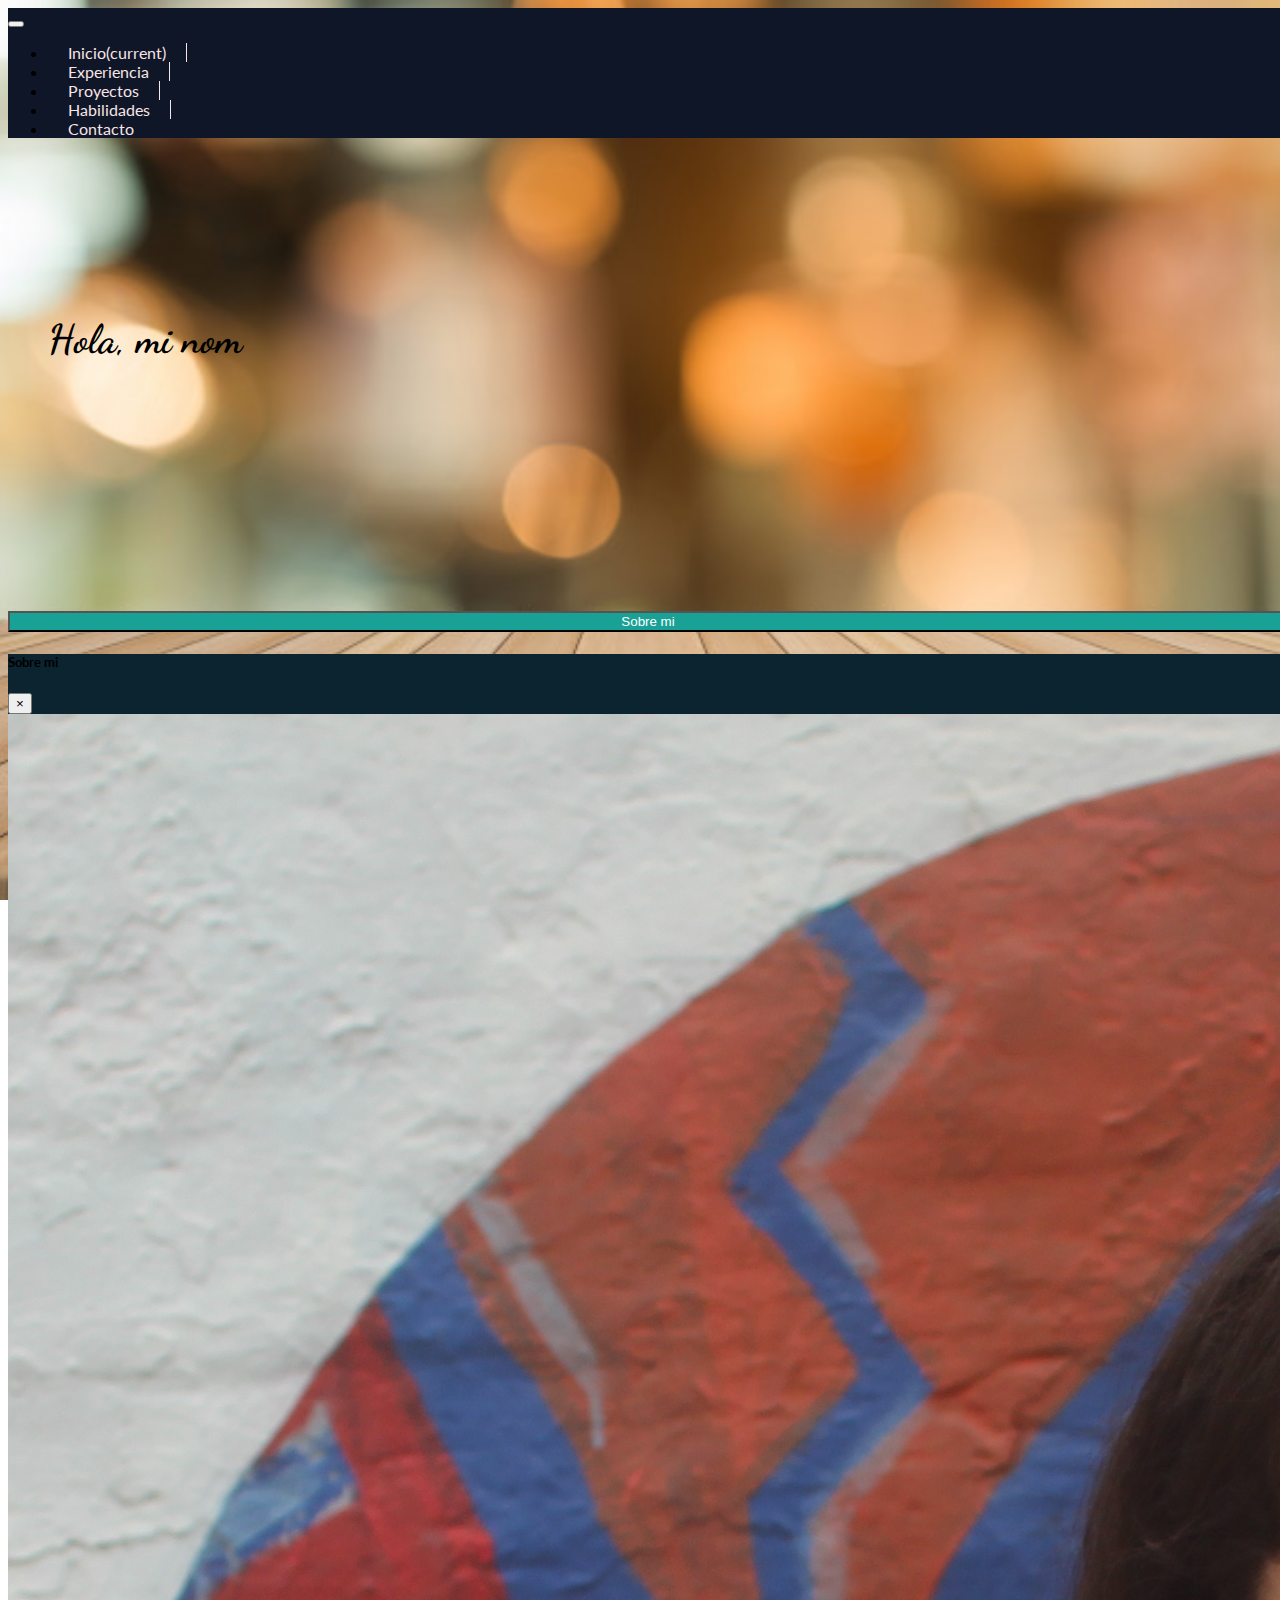
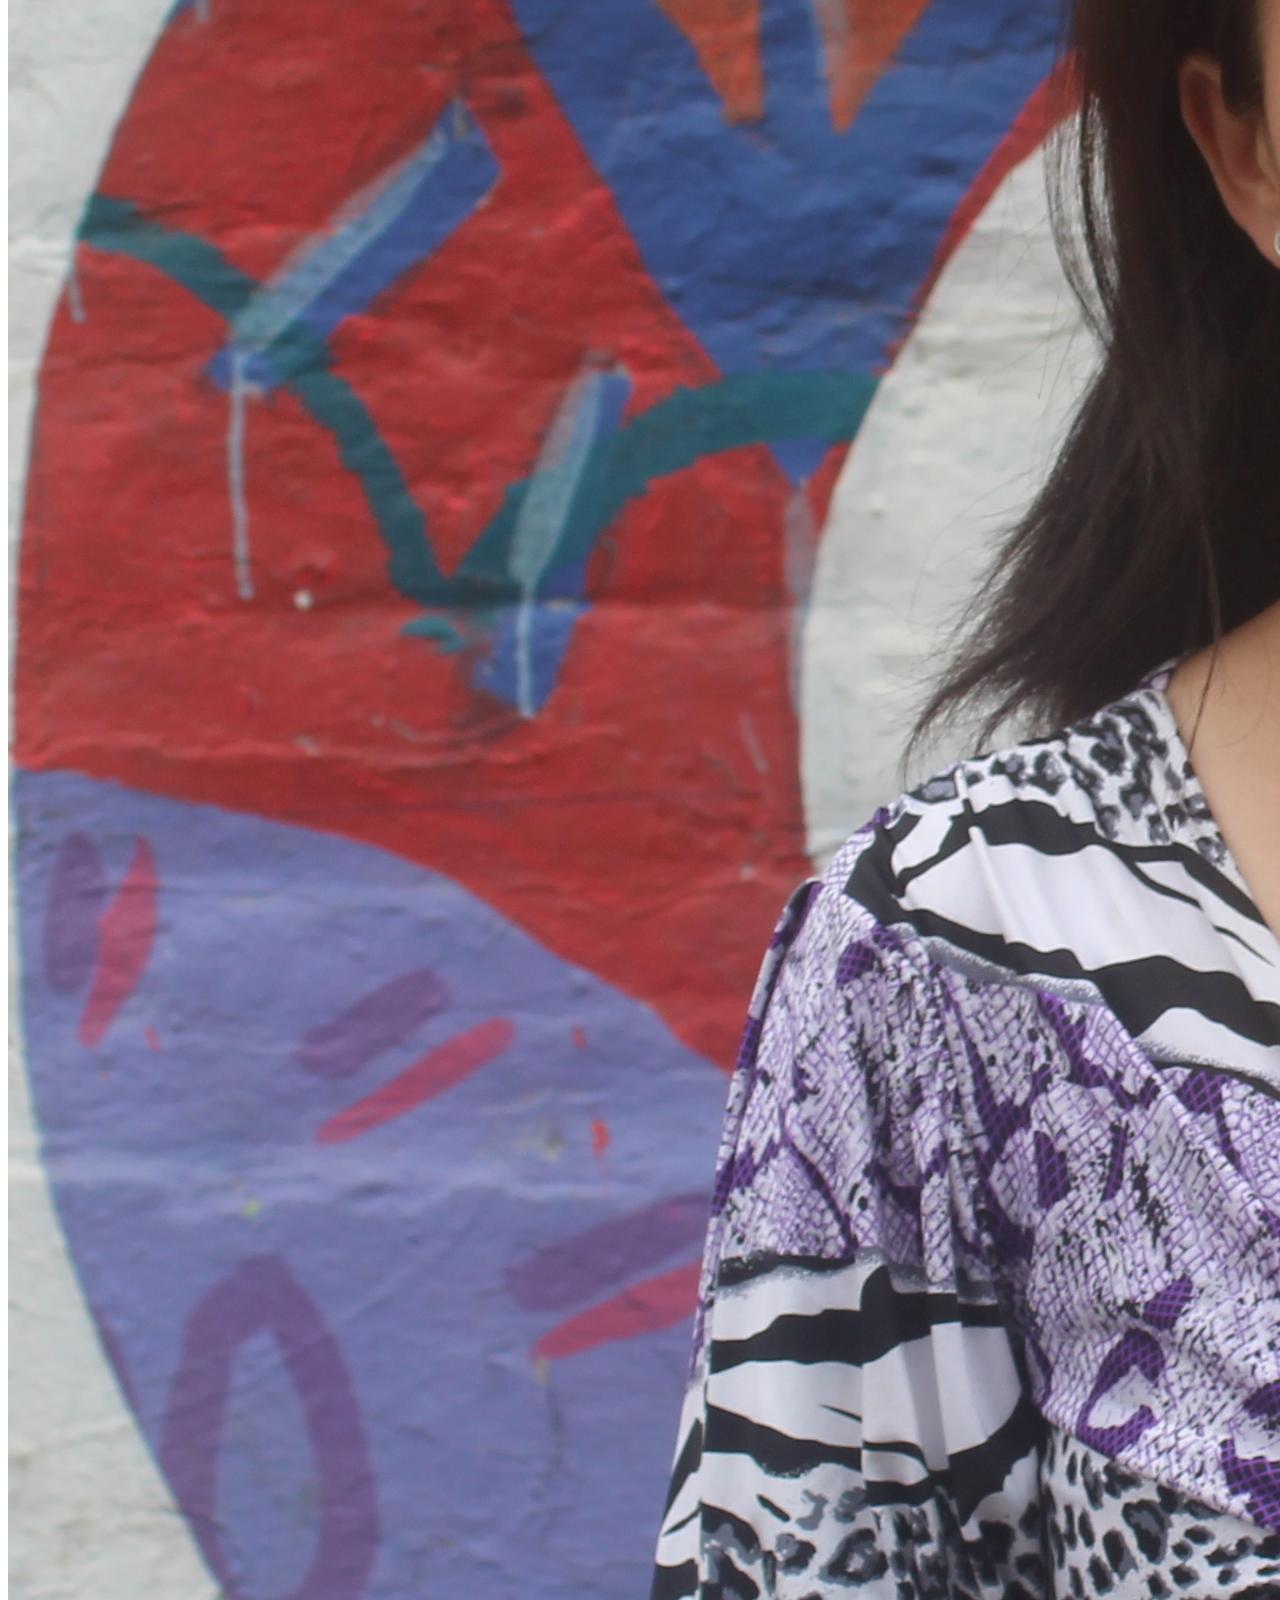
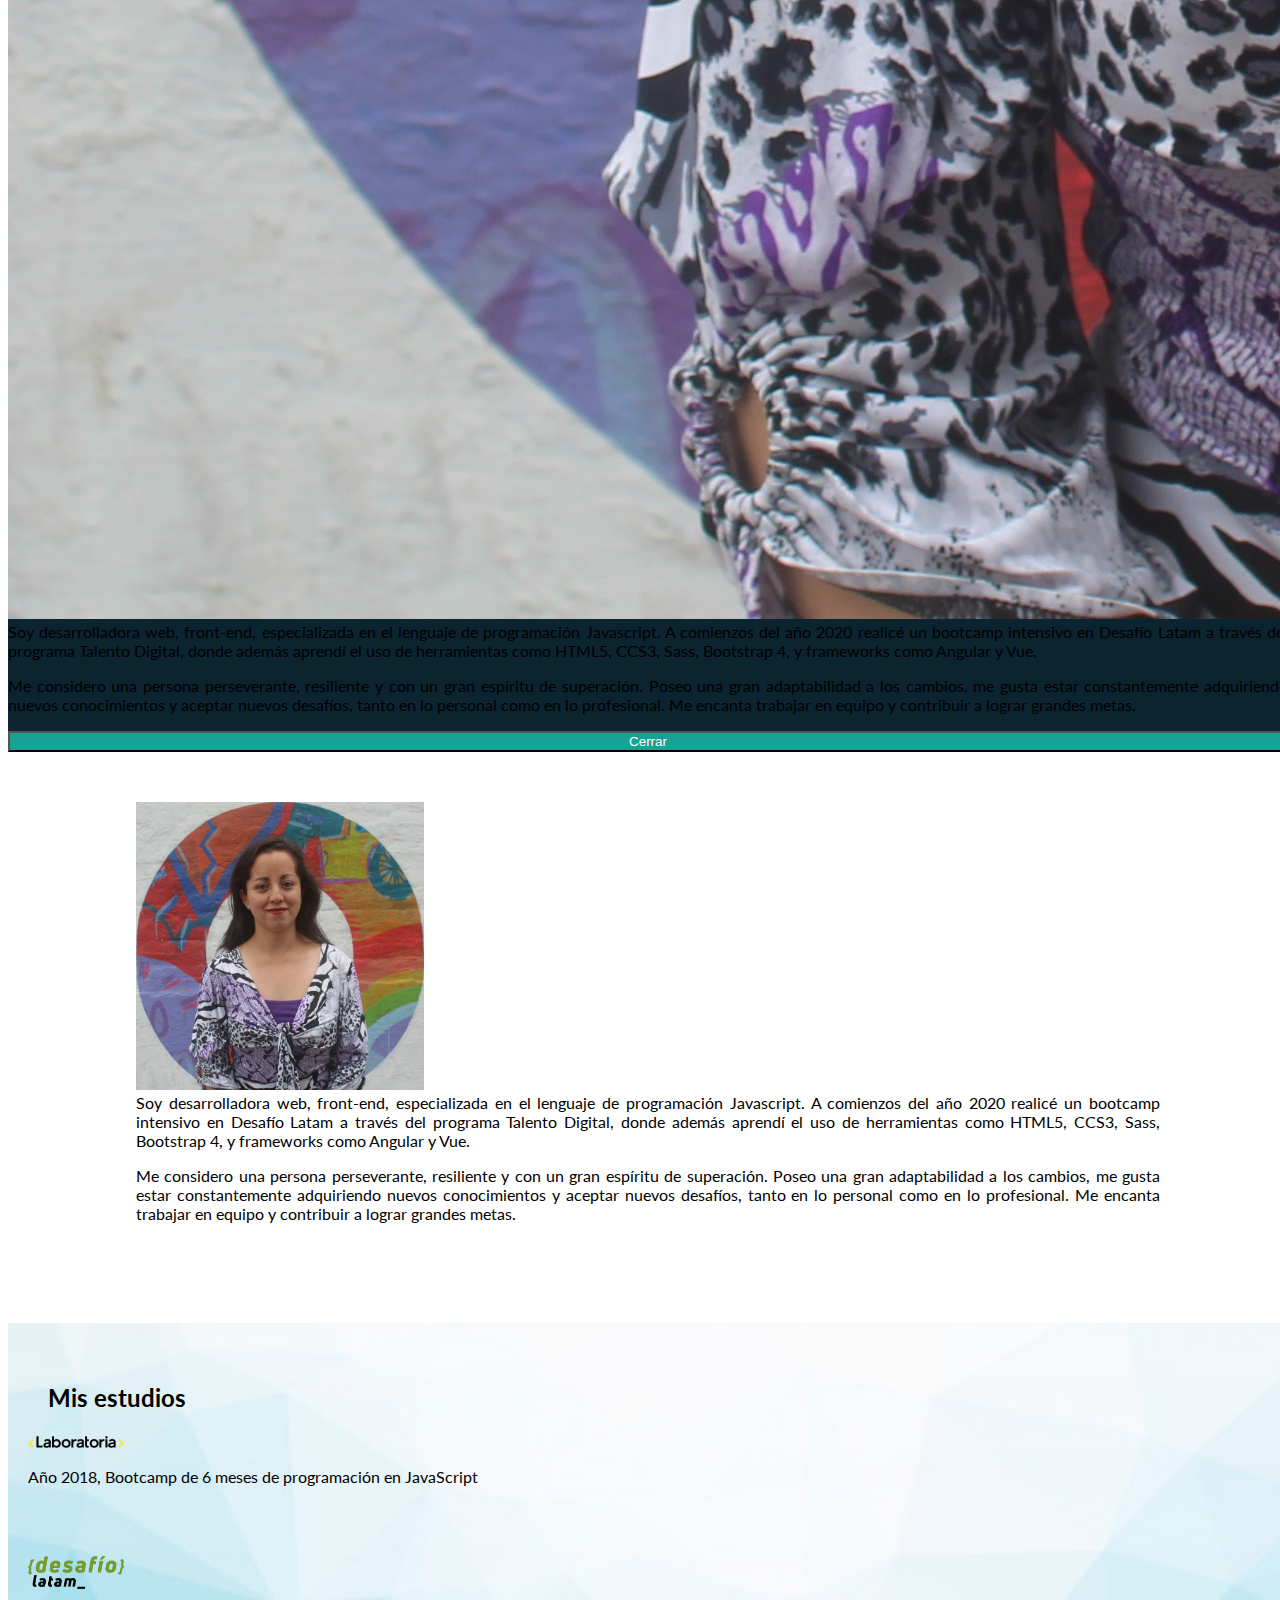
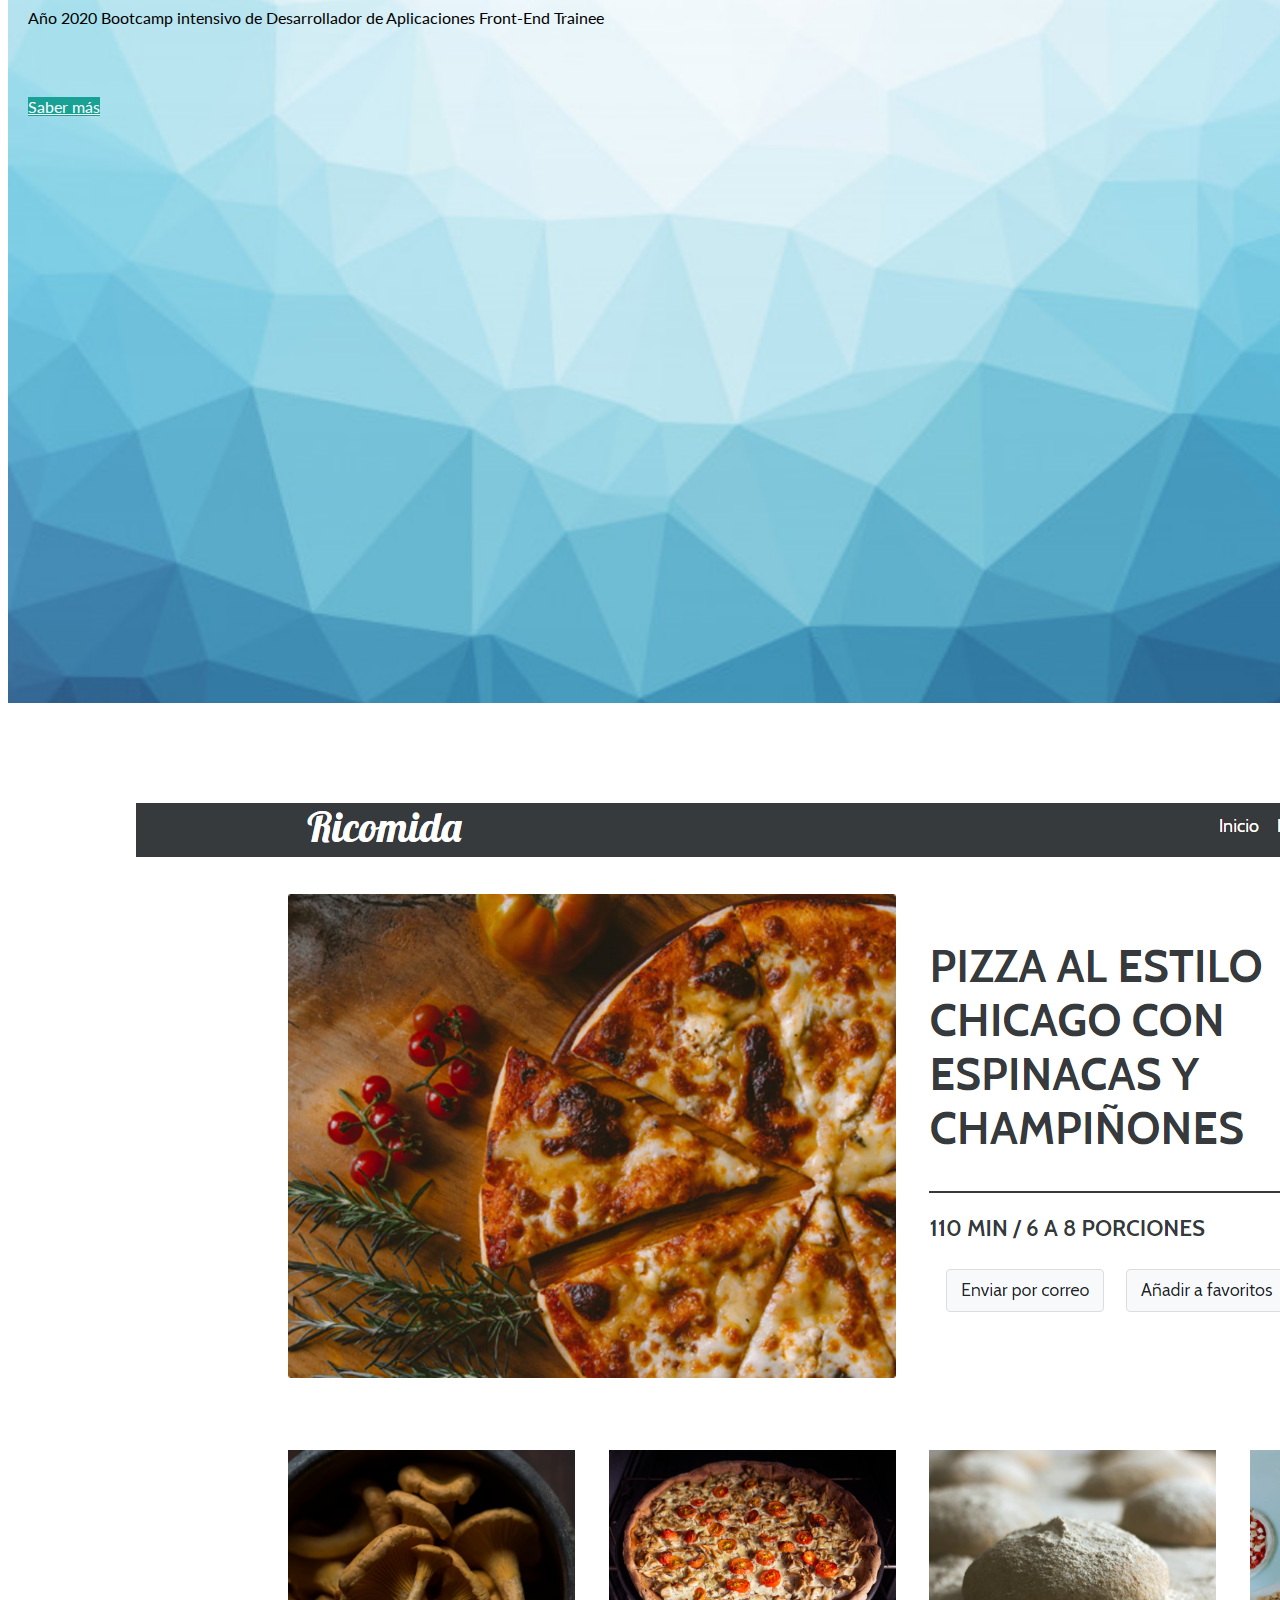
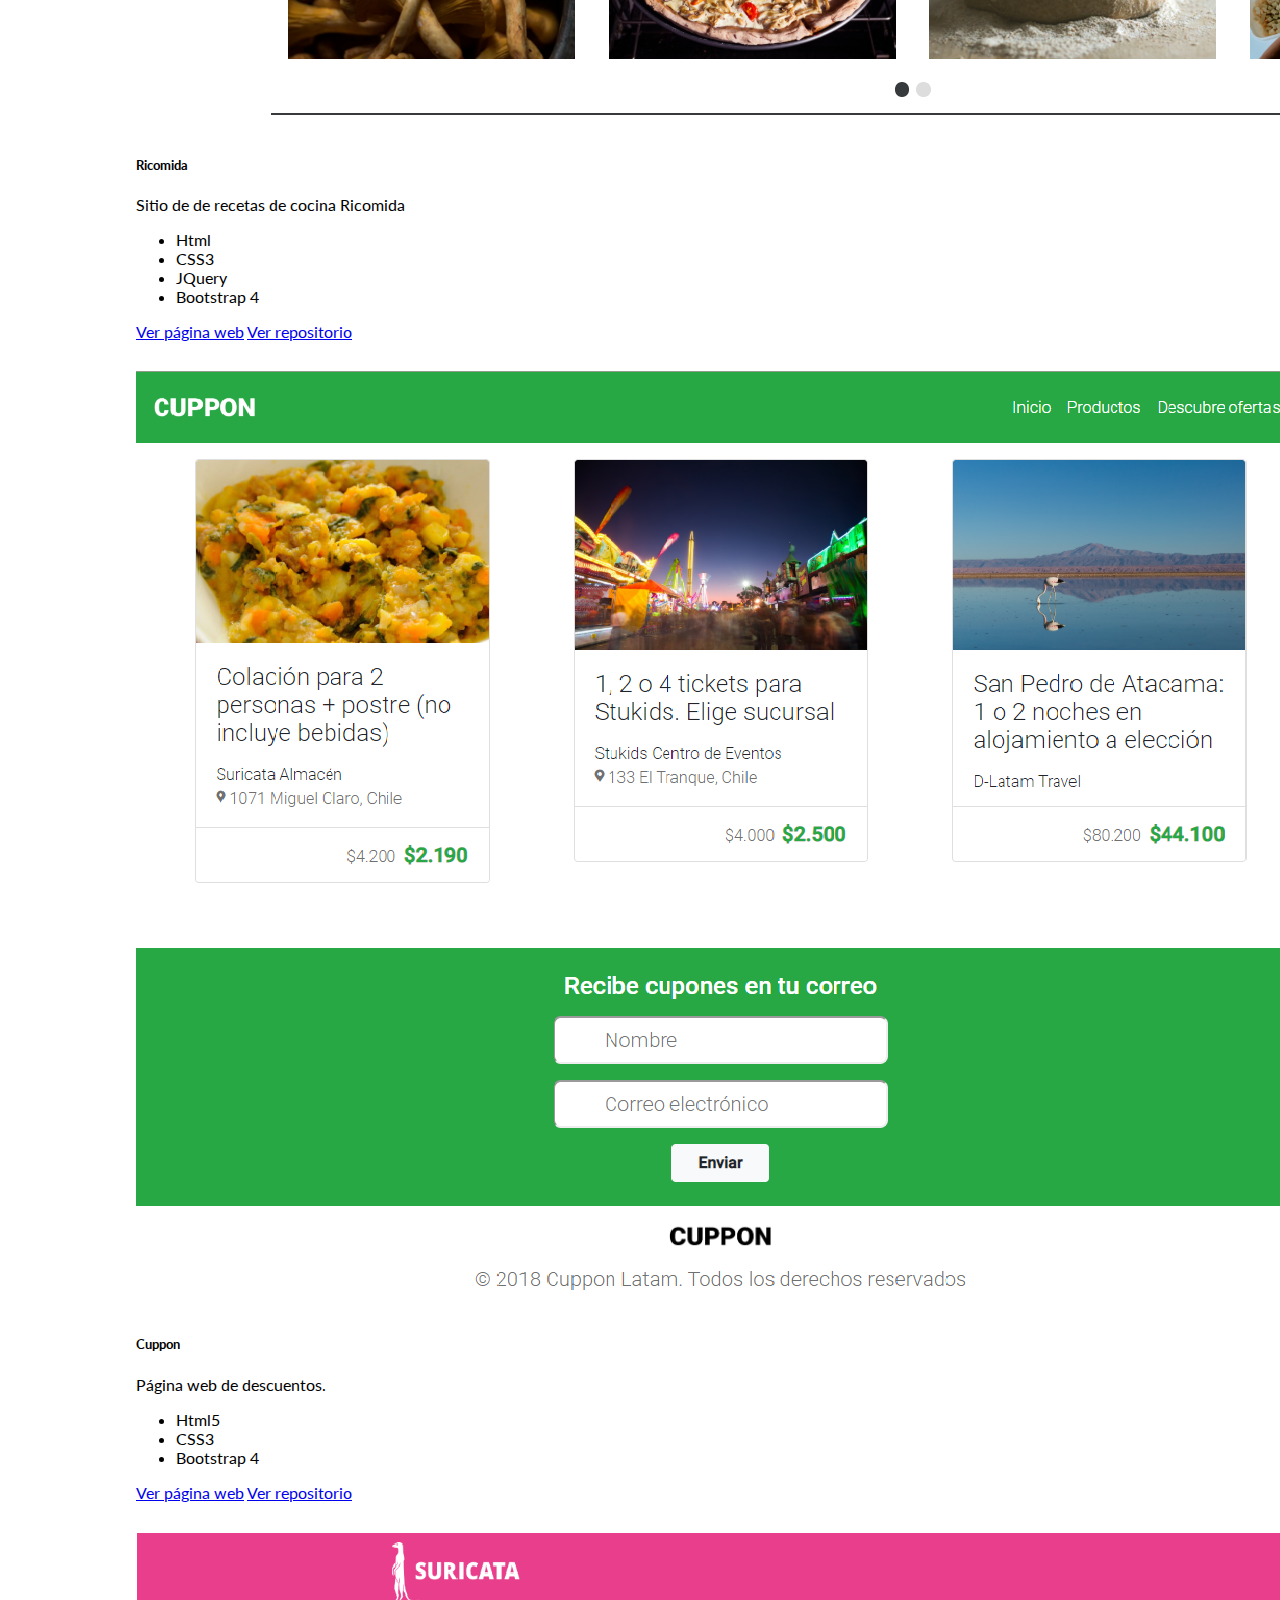
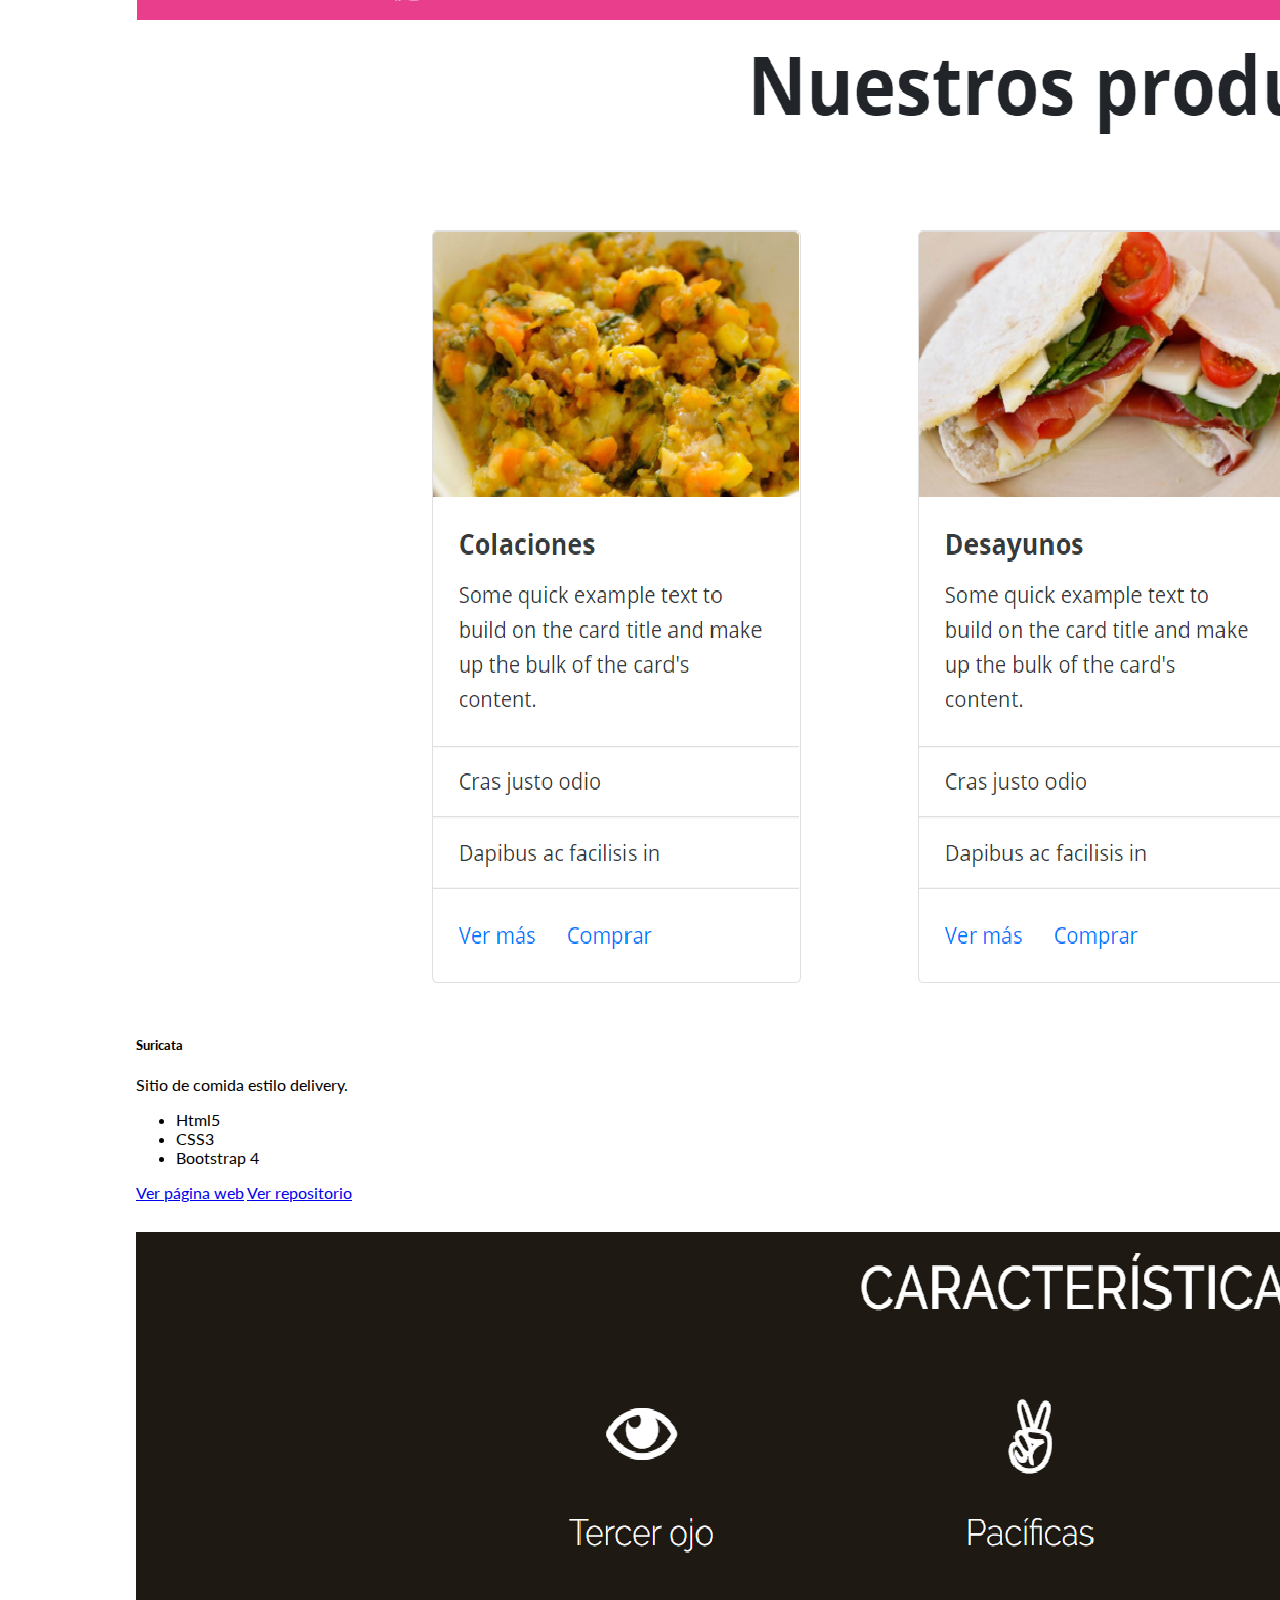
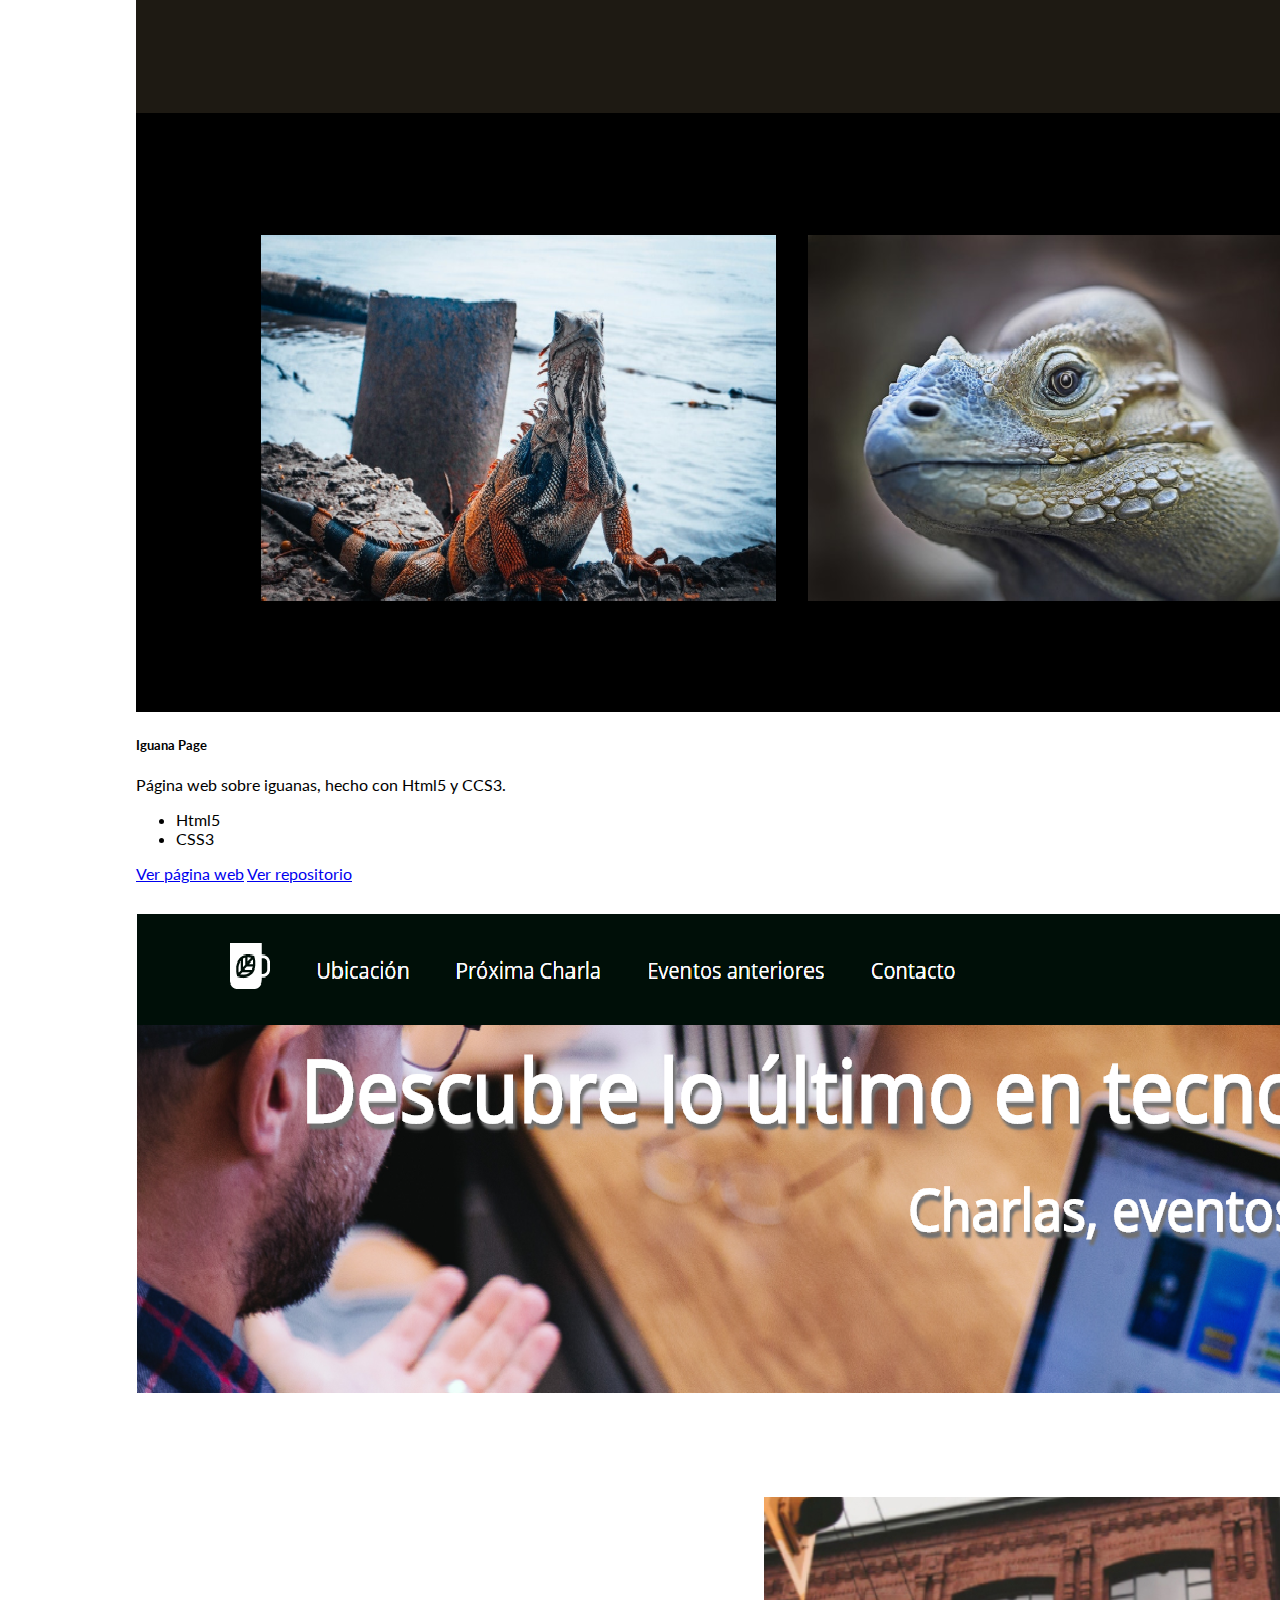
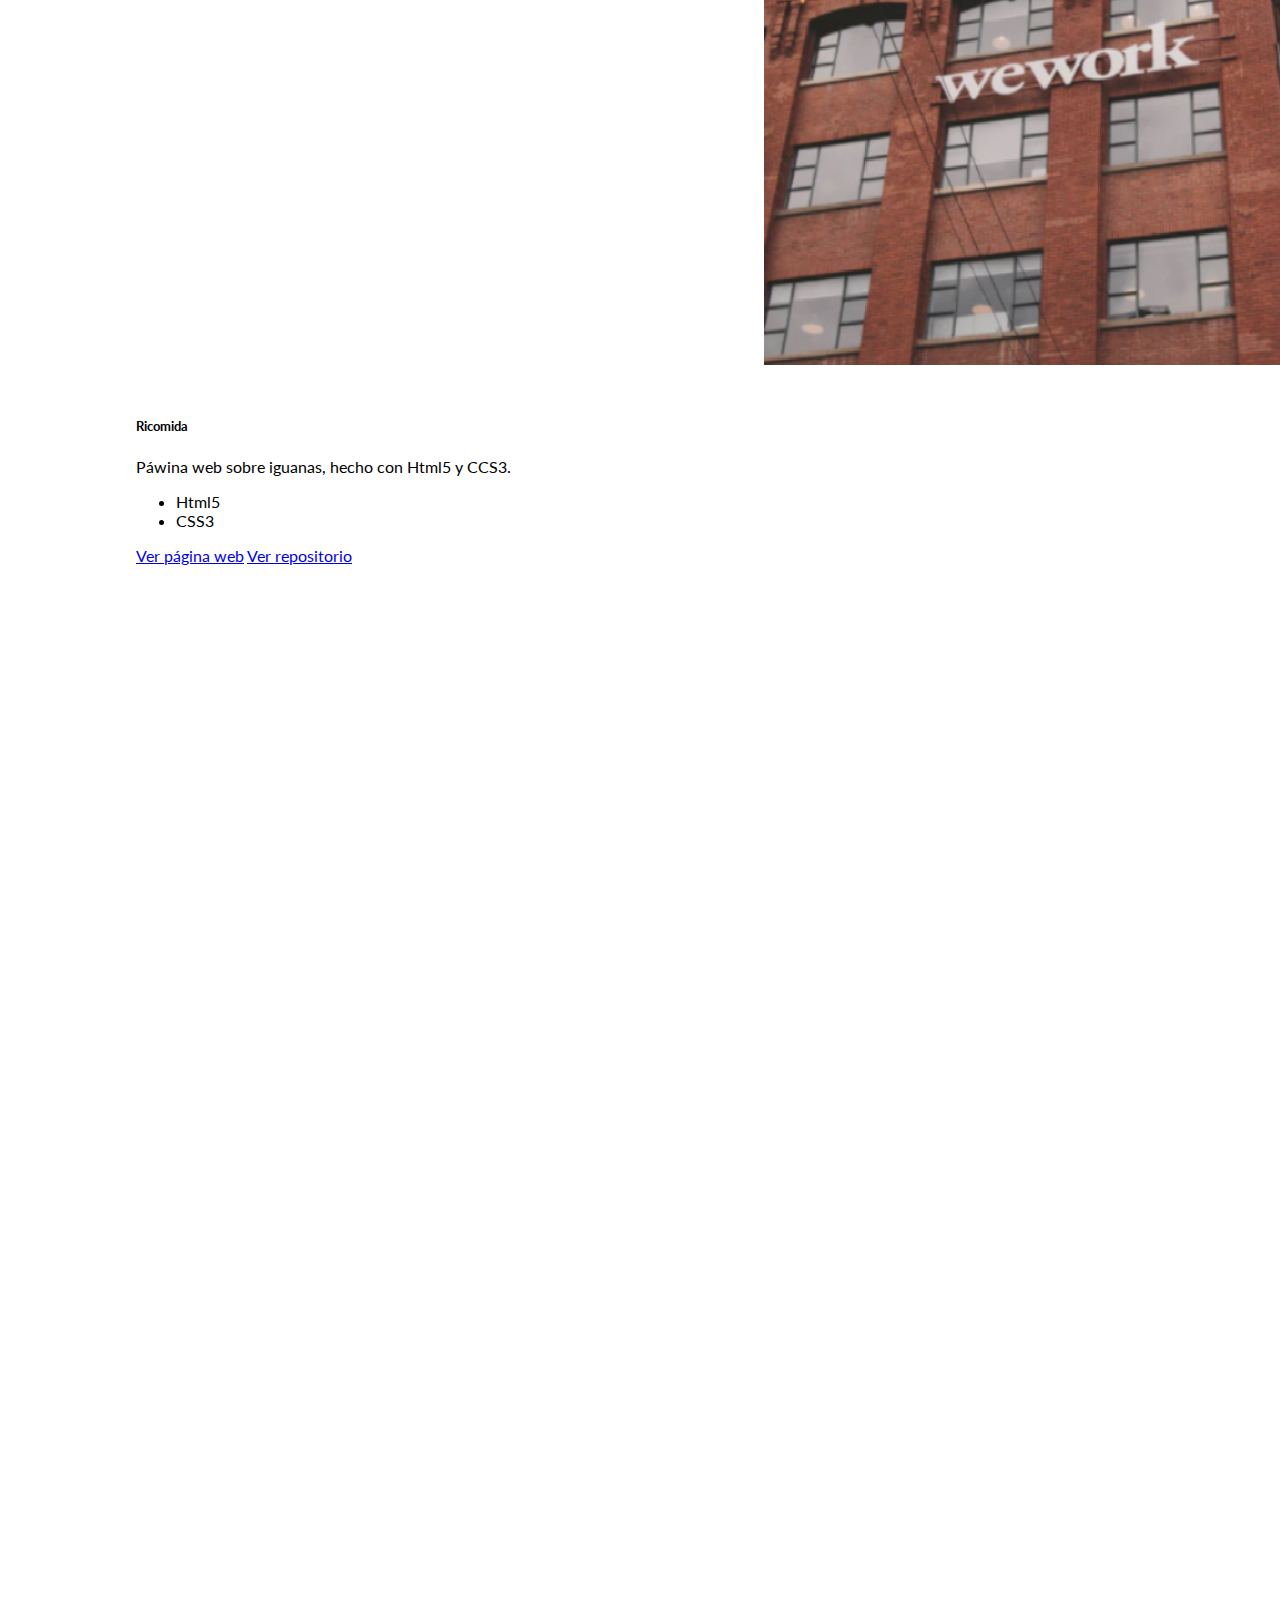
==== commit 0c900673: "a¿Adding styles for mobile version" ====
--- a/docs/index.html
+++ b/docs/index.html
@@ -8,42 +8,43 @@
     <title>Mi Portafolio | Bárbara Cáceres</title>
 
     <!--CSS Bootstrap-->
-    <link rel="stylesheet" href="https://stackpath.bootstrapcdn.com/bootstrap/4.1.3/css/bootstrap.min.css" integrity="sha384-MCw98/SFnGE8fJT3GXwEOngsV7Zt27NXFoaoApmYm81iuXoPkFOJwJ8ERdknLPMO" crossorigin="anonymous" />
+    <link rel="stylesheet" href="https://stackpath.bootstrapcdn.com/bootstrap/4.1.3/css/bootstrap.min.css" integrity="sha384-MCw98/SFnGE8fJT3GXwEOngsV7Zt27NXFoaoApmYm81iuXoPkFOJwJ8ERdknLPMO" crossorigin="anonymous"/>
 
     <!--Google Fonts-->
-    <link href="https://fonts.googleapis.com/css?family=Caveat:400,700|Lato:400,700&display=swap" rel="stylesheet">
+    <link href="https://fonts.googleapis.com/css?family=Caveat:400,700|Lato:400,700&display=swap" rel="stylesheet"/>
 
     <!--Font Awesome-->
-    <link href="https://fonts.googleapis.com/css?family=Caveat|Dancing+Script:400,500|Monda|Shadows+Into+Light&display=swap" rel="stylesheet">
+    <link href="https://fonts.googleapis.com/css?family=Caveat|Dancing+Script:400,500|Monda|Shadows+Into+Light&display=swap" rel="stylesheet"/>
 
     <!--Mi estilo CSS-->
     <link rel="stylesheet" href="assets/css/style.css" />
 </head>
 
 <body>
-    <nav class="navbar navbar-expand-lg fixed-top">
-        <a class="navbar-brand font-weight-bold" href="#">BC</a>
-        <button class="navbar-toggler" type="button" data-toggle="collapse" data-target="#navbarNav" aria-controls="navbarNav" aria-expanded="false" aria-label="Toggle navigation">
-              <span class="navbar-toggler-icon"></span>
+    <nav class="navbar navbar-expand-lg fixed-top p-4 m-auto">
+        <div class="container d-flex justify-content-center">
+            <button class="navbar-toggler" type="button" data-toggle="collapse" data-target="#navbarNav" aria-controls="navbarNav" aria-expanded="false" aria-label="Toggle navigation">
+                <i class="fas fa-bars"></i>
             </button>
-        <div class="collapse navbar-collapse" id="navbarNav">
-            <ul class="navbar-nav ml-auto font-weight-bold">
-                <li class="nav-item active">
-                    <a class="nav-link" href="#section1">Inicio<span class="sr-only">(current)</span></a>
-                </li>
-                <li class="nav-item">
-                    <a class="nav-link" href="#section2">Experiencia</a>
-                </li>
-                <li class="nav-item">
-                    <a class="nav-link" href="#section3">Proyectos</a>
-                </li>
-                <li class="nav-item">
-                    <a class="nav-link" href="#section4">Habilidades</a>
-                </li>
-                <li class="nav-item">
-                    <a class="nav-link" href="#section5" tabindex="-1" aria-disabled="true">Contacto</a>
-                </li>
-            </ul>
+            <div class="collapse navbar-collapse justify-content-center " id="navbarNav">
+                <ul class="navbar-nav font-weight-bold">
+                    <li class="nav-item active">
+                        <a class="nav-link" href="#section1">Inicio<span class="sr-only">(current)</span></a>
+                    </li>
+                    <li class="nav-item">
+                        <a class="nav-link" href="#section2">Experiencia</a>
+                    </li>
+                    <li class="nav-item">
+                        <a class="nav-link" href="#section3">Proyectos</a>
+                    </li>
+                    <li class="nav-item">
+                        <a class="nav-link" href="#section4">Habilidades</a>
+                    </li>
+                    <li class="nav-item">
+                        <a id="lastLink" class="nav-link" href="#section5" tabindex="-1" aria-disabled="true">Contacto</a>
+                    </li>
+                </ul>
+            </div>
         </div>
     </nav>
 
@@ -54,9 +55,9 @@
                     <h1 id="text" class="welcomeText text-center font-weight-bold"></h1>
                 </div>
 
-                <div class="col-12 d-md-none text-center">
+                <div class="col-12 d-md-none text-center px-5">
                     <!-- Button trigger modal -->
-                    <button type="button" class="btn btn-outline-light btn-rounded-pill font-weight-bold" data-toggle="modal" data-target="#exampleModalLong">Sobre mi</button>
+                    <button type="button" class="btn btnInfo font-weight-bold" data-toggle="modal" data-target="#exampleModalLong">Sobre mi</button>
                 </div>
 
                 <!-- Modal -->
@@ -64,17 +65,17 @@
                     <div class="modal-dialog modal-dialog-scrollable" role="document">
                         <div class="modal-content">
                             <div class="modal-header">
-                                <h5 class="modal-title" id="exampleModalScrollableTitle">Sobre mi</h5>
+                                <h5 class="modal-title font-weight-bold" id="exampleModalScrollableTitle">Sobre mi</h5>
                                 <button type="button" class="close" data-dismiss="modal" aria-label="Close"><span aria-hidden="true">&times;</span>
                                 </button>
                             </div>
                             <div class="modal-body">
                                 <div class="container text-center">
                                     <div class="row">
-                                        <div class="col">
-                                            <img class="img-fluid" src="assets/img/img-perfil.jpg" alt="Imagen perfil">
+                                        <div class="col d-flex justify-content-center">
+                                            <img class="imgModal img-fluid rounded-circle pb-2" src="assets/img/img-perfil.jpg" alt="Imagen perfil">
                                         </div>
-                                        <div class="col-12">
+                                        <div class="col-12 pb-2">
                                             Soy desarrolladora web, front-end, especializada en el lenguaje de programación Javascript. A comienzos del año 2020 realicé un bootcamp intensivo en Desafío Latam a través del programa Talento Digital, donde además aprendí el uso de herramientas como
                                             HTML5, CCS3, Sass, Bootstrap 4, y frameworks como Angular y Vue. </div>
 
@@ -86,7 +87,7 @@
                                 </div>
                             </div>
                             <div class="modal-footer">
-                                <button type="button" class="btn btn-secondary" data-dismiss="modal">Close</button>
+                                <button type="button" class="btnModal btn btn-info" data-dismiss="modal">Cerrar</button>
                             </div>
                         </div>
                     </div>
@@ -96,21 +97,24 @@
     </header>
 
     <!--<!Descripción sobre mi-->
-    <section id="aboutMe" class="section1 d-none d-md-block">
-        <div class="container text-center my-4">
-            <div class="row d-flex justify-content-center align-items-center">
-                <div class="col">
-                    <img class="imgPerfil img-fluid rounded-circle" src="assets/img/img-perfil.jpg " alt="Imagen perfil ">
-
-                </div>
-                <div class="col ">
-                    <div class="col ">
-                        Soy desarrolladora web, front-end, especializada en el lenguaje de programación Javascript. A comienzos del año 2020 realicé un bootcamp intensivo en Desafío Latam a través del programa Talento Digital, donde además aprendí el uso de herramientas como
-                        HTML5, CCS3, Sass, Bootstrap 4, y frameworks como Angular y Vue. </div>
-
-                    <div class="col mt-4">
-                        <p>Me considero una persona perseverante, resiliente y con un gran espíritu de superación. Poseo una gran adaptabilidad a los cambios, me gusta estar constantemente adquiriendo nuevos conocimientos y aceptar nuevos desafíos, tanto
-                            en lo personal como en lo profesional. Me encanta trabajar en equipo y contribuir a lograr grandes metas.</p>
+    <section id="aboutMe" class="section1 d-none d-md-block p-5">
+        <div class="container my-4">
+            <div class="row">
+                <div class="col-4 d-flex justify-content-center">
+                    <img class="imgPerfil img-fluid rounded-circle" src="assets/img/img-perfil.jpg" alt="Imagen perfil">
+                </div>
+
+                <div class="col-8">
+                    <div class="row">
+                        <div class="col-12 pt-3">
+                            Soy desarrolladora web, front-end, especializada en el lenguaje de programación Javascript. A comienzos del año 2020 realicé un bootcamp intensivo en Desafío Latam a través del programa Talento Digital, donde además aprendí el uso de herramientas como
+                            HTML5, CCS3, Sass, Bootstrap 4, y frameworks como Angular y Vue. 
+                        </div>
+    
+                        <div class="col-12 mt-4">
+                            <p>Me considero una persona perseverante, resiliente y con un gran espíritu de superación. Poseo una gran adaptabilidad a los cambios, me gusta estar constantemente adquiriendo nuevos conocimientos y aceptar nuevos desafíos, tanto
+                                en lo personal como en lo profesional. Me encanta trabajar en equipo y contribuir a lograr grandes metas.</p>
+                        </div>
                     </div>
                 </div>
             </div>
@@ -118,82 +122,175 @@
     </section>
 
     <!--Experiencia laboral o estudios-->
-    <section id="myExperience" class="section2 my-5 ">
-        <h2 class="text-center ">Mis estudios</h2>
-        <div class="container ">
-            <div class="row ">
-                <div class="col ">
-                    <a href=" "><img class="imgLab img-fluid " src="assets/img/laboratoria.png " alt="Imagen Laboratoria " /></a>
-                </div>
-
-                <div class="col ">
-                    <a href=" "><img class="imgDesafio img-fluid " src="assets/img/desafio_latam.png " alt="Imagen Desafío Latam " /></a>
-
-                </div>
-            </div>
-        </div>
-    </section>
-
+    <section id="myExperience" class="section2 my-5 p-5 rounded">
+        <h2 class="text-center font-weight-bold">Mis estudios</h2>
+        <div class="container">
+            <div class="row">
+                <div class="col-12">
+                    <img class="imgLab img-fluid d-flex justify-content-center" src="assets/img/laboratoria.png" alt="Imagen Laboratoria"/>
+                    <p>Año 2018, Bootcamp de 6 meses de programación en JavaScript</p>
+                </div>
+
+                <div class="col-12">
+                    <img class="imgDesafio img-fluid" src="assets/img/desafio_latam.png" alt="Imagen Desafío Latam"/>
+                    <p>Año 2020 Bootcamp intensivo de Desarrollador de Aplicaciones Front-End Trainee</p>
+
+                    <a class="btn btnInfo d-flex justify-content-center" href="assets/img/barbara_caceres.pdf" target="_blank" role="button" data-toggle="tooltip" data-placement="top" title="Presiona para ver mi currículum">Saber más</a>
+                </div>
+            </div>
+        </div>
+    </section>
+
+    <section id="skills"></section>
 
     <!--Últimos trabajps realizados-->
-    <section id="myProjects" class="section1"></section>
+    <section id="myProjects" class="section3">
+        <div class="card" style="width: 80vw;">
+            <img src="assets/img/ricomida.png" class="card-img-top" alt="Imagen Ricomida">
+            <div class="card-body">
+              <h5 class="card-title">Ricomida</h5>
+              <p class="card-text">Sitio de de recetas de cocina Ricomida</p>
+            </div>
+            <ul class="list-group list-group-flush">
+              <li class="list-group-item">Html</li>
+              <li class="list-group-item">CSS3</li>
+              <li class="list-group-item">JQuery</li>
+              <li class="list-group-item">Bootstrap 4</li>
+            </ul>
+            <div class="card-body">
+              <a href=https://barby87.github.io/ricomida/." target="_blank" class="card-link">Ver página web</a>
+              <a href="https://github.com/Barby87/ricomida" target="_blank" class="card-link">Ver repositorio</a>
+            </div>
+          </div>
+
+          <div class="card" style="width: 80vw;">
+            <img src="assets/img/cuppon.png" class="card-img-top" alt="Imagen Cuppon site">
+            <div class="card-body">
+              <h5 class="card-title">Cuppon</h5>
+              <p class="card-text">Página web de descuentos.</p>
+            </div>
+            <ul class="list-group list-group-flush">
+              <li class="list-group-item">Html5</li>
+              <li class="list-group-item">CSS3</li>
+              <li class="list-group-item">Bootstrap 4</li>
+            </ul>
+            <div class="card-body">
+              <a href=https://barby87.github.io/cuppon" target="_blank" class="card-link">Ver página web</a>
+              <a href="https://github.com/Barby87/cuppon" target="_blank" class="card-link">Ver repositorio</a>
+            </div>
+          </div>
+
+          <div class="card" style="width: 80vw;">
+            <img src="assets/img/suricata.png" class="card-img-top" alt="Imagen Suricata web site">
+            <div class="card-body">
+              <h5 class="card-title">Suricata</h5>
+              <p class="card-text">Sitio de comida estilo delivery.</p>
+            </div>
+            <ul class="list-group list-group-flush">
+              <li class="list-group-item">Html5</li>
+              <li class="list-group-item">CSS3</li>
+              <li class="list-group-item">Bootstrap 4</li>
+            </ul>
+            <div class="card-body">
+              <a href=https://barby87.github.io/suricata" target="_blank" class="card-link">Ver página web</a>
+              <a href="https://github.com/Barby87/suricata" target="_blank" class="card-link">Ver repositorio</a>
+            </div>
+          </div>
+
+          <div class="card" style="width: 80vw;">
+            <img src="assets/img/iguanaPage.png" class="card-img-top" alt="Imagen Iguana page">
+            <div class="card-body">
+              <h5 class="card-title">Iguana Page</h5>
+              <p class="card-text">Página web sobre iguanas, hecho con Html5 y CCS3.</p>
+            </div>
+            <ul class="list-group list-group-flush">
+              <li class="list-group-item">Html5</li>
+              <li class="list-group-item">CSS3</li>
+            </ul>
+            <div class="card-body">
+              <a href=https://barby87.github.io/iguanaPage." target="_blank" class="card-link">Ver página web</a>
+              <a href="https://github.com/Barby87/iguanaPage" target="_blank" class="card-link">Ver repositorio</a>
+            </div>
+          </div>
+
+          <div class="card" style="width: 80vw;">
+            <img src="assets/img/meetAndCoffee.png" class="card-img-top" alt="Imagen Iguana page">
+            <div class="card-body">
+              <h5 class="card-title">Ricomida</h5>
+              <p class="card-text">Páwina web sobre iguanas, hecho con Html5 y CCS3.</p>
+            </div>
+            <ul class="list-group list-group-flush">
+              <li class="list-group-item">Html5</li>
+              <li class="list-group-item">CSS3</li>
+            </ul>
+            <div class="card-body">
+              <a href=https://barby87.github.io/meetAndCoffee/" target="_blank" class="card-link">Ver página web</a>
+              <a href="https://github.com/Barby87/meetAndCoffee" target="_blank" class="card-link">Ver repositorio</a>
+            </div>
+          </div>
+    </section>
 
     <!--Formulario de contacto-->
-    <section id="contactForm ">
+    <section id="contactForm" class="section4">
         <!--JotForm-->
+        <script>
+            var qsProxy = {};
+    function FrameBuilder(formId,appendTo,initialHeight,iframeCode,title,embedStyleJSON){this.formId=formId;this.initialHeight=initialHeight;this.iframeCode=iframeCode;this.frame=null;this.timeInterval=200;this.appendTo=appendTo||false;this.formSubmitted=0;this.frameMinWidth='100%';this.defaultHeight='';this.init=function(){this.embedURLHash=this.getMD5(window.location.href);if(embedStyleJSON&&(embedStyleJSON[this.embedURLHash]&&embedStyleJSON[this.embedURLHash]['inlineStyle']['embedWidth'])){this.frameMinWidth=embedStyleJSON[this.embedURLHash]['inlineStyle']['embedWidth']+'px';}
+    if(embedStyleJSON&&(embedStyleJSON[this.embedURLHash])){if(embedStyleJSON[this.embedURLHash]['inlineStyle']&&embedStyleJSON[this.embedURLHash]['inlineStyle']['embedHeight']){this.defaultHeight='data-frameHeight="'+embedStyleJSON[this.embedURLHash]['inlineStyle']['embedHeight']+'"';}}
+    this.createFrame();this.addFrameContent(this.iframeCode);};this.createFrame=function(){var tmp_is_ie=!!window.ActiveXObject;this.iframeDomId=document.getElementById(this.formId)?this.formId+'_'+new Date().getTime():this.formId;var htmlCode="<"+"iframe title=\""+title.replace(/[\\"']/g,'\\$&').replace(/&amp;/g,'&')+"\" src=\"\" allowtransparency=\"true\" allow=\"geolocation; microphone; camera\" allowfullscreen=\"true\" name=\""+this.formId+"\" id=\""+this.iframeDomId+"\" style=\"width: 10px; min-width:"+this.frameMinWidth+"; display: block; overflow: hidden; height:"+this.initialHeight+"px; border: none;\" scrolling=\"no\""+this.defaultHeight+"></if"+"rame>";if(this.appendTo===false){document.write(htmlCode);}else{var tmp=document.createElement('div');tmp.innerHTML=htmlCode;var a=this.appendTo;document.getElementById(a).appendChild(tmp.firstChild);}
+    this.frame=document.getElementById(this.iframeDomId);if(tmp_is_ie===true){try{var iframe=this.frame;var doc=iframe.contentDocument?iframe.contentDocument:(iframe.contentWindow.document||iframe.document);doc.open();doc.write("");}
+    catch(err){this.frame.src="javascript:void((function(){document.open();document.domain=\'"+this.getBaseDomain()+"\';document.close();})())";}}
+    this.addEvent(this.frame,'load',this.bindMethod(this.setTimer,this));var self=this;if(window.chrome!==undefined){this.frame.onload=function(){try{var doc=this.contentWindow.document;var _jotform=this.contentWindow.JotForm;if(doc!==undefined){var form=doc.getElementById(""+self.iframeDomId);self.addEvent(form,"submit",function(){if(_jotform.validateAll()){self.formSubmitted=1;}});}}catch(e){}}}};this.addEvent=function(obj,type,fn){if(obj.attachEvent){obj["e"+type+fn]=fn;obj[type+fn]=function(){obj["e"+type+fn](window.event);};obj.attachEvent("on"+type,obj[type+fn]);}
+    else{obj.addEventListener(type,fn,false);}};this.addFrameContent=function(string){if(window.location.search&&window.location.search.indexOf('disableSmartEmbed')>-1){string=string.replace(new RegExp('smartEmbed=1(?:&amp;|&)'),'');string=string.replace(new RegExp('isSmartEmbed'),'');}else{var cssLink='stylebuilder/'+this.formId+'.css';var cssPlace=string.indexOf(cssLink);var prepend=string[cssPlace+cssLink.length]==='?'?'&amp;':'?';var embedUrl=prepend+'embedUrl='+window.location.href;if(cssPlace>-1){var positionLastRequestElement=string.indexOf('\"/>',cssPlace);if(positionLastRequestElement>-1){string=string.substr(0,positionLastRequestElement)+embedUrl+string.substr(positionLastRequestElement);string=string.replace(cssLink,'stylebuilder/'+this.formId+'/'+this.embedURLHash+'.css');}}}
+    string=string.replace(new RegExp('src\\=\\"[^"]*captcha.php\"><\/scr'+'ipt>','gim'),'src="http://api.recaptcha.net/js/recaptcha_ajax.js"></scr'+'ipt><'+'div id="recaptcha_div"><'+'/div>'+'<'+'style>#recaptcha_logo{ display:none;} #recaptcha_tagline{display:none;} #recaptcha_table{border:none !important;} .recaptchatable .recaptcha_image_cell, #recaptcha_table{ background-color:transparent !important; } <'+'/style>'+'<'+'script defer="defer"> window.onload = function(){ Recaptcha.create("6Ld9UAgAAAAAAMon8zjt30tEZiGQZ4IIuWXLt1ky", "recaptcha_div", {theme: "clean",tabindex: 0,callback: function (){'+'if (document.getElementById("uword")) { document.getElementById("uword").parentNode.removeChild(document.getElementById("uword")); } if (window["validate"] !== undefined) { if (document.getElementById("recaptcha_response_field")){ document.getElementById("recaptcha_response_field").onblur = function(){ validate(document.getElementById("recaptcha_response_field"), "Required"); } } } if (document.getElementById("recaptcha_response_field")){ document.getElementsByName("recaptcha_challenge_field")[0].setAttribute("name", "anum"); } if (document.getElementById("recaptcha_response_field")){ document.getElementsByName("recaptcha_response_field")[0].setAttribute("name", "qCap"); }}})'+' }<'+'/script>');string=string.replace(/(type="text\/javascript">)\s+(validate\(\"[^"]*"\);)/,'$1 jTime = setInterval(function(){if("validate" in window){$2clearTimeout(jTime);}}, 1000);');if(string.match('#sublabel_litemode')){string=string.replace('class="form-all"','class="form-all" style="margin-top:0;"');}
+    var iframe=this.frame;var doc=iframe.contentDocument?iframe.contentDocument:(iframe.contentWindow.document||iframe.document);doc.open();doc.write(string);setTimeout(function(){doc.close();try{if('JotFormFrameLoaded'in window){JotFormFrameLoaded();}}catch(e){}},200);};this.setTimer=function(){var self=this;this.interval=setTimeout(this.changeHeight.bind(this),this.timeInterval);};this.getBaseDomain=function(){var thn=window.location.hostname;var cc=0;var buff="";for(var i=0;i<thn.length;i++){var chr=thn.charAt(i);if(chr=="."){cc++;}
+    if(cc==0){buff+=chr;}}
+    if(cc==2){thn=thn.replace(buff+".","");}
+    return thn;}
+    this.changeHeight=function(){var actualHeight=this.getBodyHeight();var currentHeight=this.getViewPortHeight();if(actualHeight===undefined){this.frame.style.height=this.frameHeight;if(!this.frame.style.minHeight){this.frame.style.minHeight="300px";window.parent.scrollTo(0,0);}}else if(Math.abs(actualHeight-currentHeight)>18){this.frame.style.height=(actualHeight)+"px";}
+    this.setTimer();};this.bindMethod=function(method,scope){return function(){method.apply(scope,arguments);};};this.frameHeight=0;this.getBodyHeight=function(){if(this.formSubmitted===1){return;}
+    var height;var scrollHeight;var offsetHeight;try{if(this.frame.contentWindow.document.height){height=this.frame.contentWindow.document.height;if(this.frame.contentWindow.document.body.scrollHeight){height=scrollHeight=this.frame.contentWindow.document.body.scrollHeight;}
+    if(this.frame.contentWindow.document.body.offsetHeight){height=offsetHeight=this.frame.contentWindow.document.body.offsetHeight;}}else if(this.frame.contentWindow.document.body){if(this.frame.contentWindow.document.body.offsetHeight){height=offsetHeight=this.frame.contentWindow.document.body.offsetHeight;}
+    var formWrapper=this.frame.contentWindow.document.querySelector('.form-all');var margin=parseInt(getComputedStyle(formWrapper).marginTop,10);if(!isNaN(margin)){height+=margin;}}}catch(e){}
+    this.frameHeight=height;return height;};this.getViewPortHeight=function(){if(this.formSubmitted===1){return;}
+    var height=0;try{if(this.frame.contentWindow.window.innerHeight){height=this.frame.contentWindow.window.innerHeight-18;}else if((this.frame.contentWindow.document.documentElement)&&(this.frame.contentWindow.document.documentElement.clientHeight)){height=this.frame.contentWindow.document.documentElement.clientHeight;}else if((this.frame.contentWindow.document.body)&&(this.frame.contentWindow.document.body.clientHeight)){height=this.frame.contentWindow.document.body.clientHeight;}}catch(e){}
+    return height;};this.getMD5=function(s){function L(k,d){return(k<<d)|(k>>>(32-d))}function K(G,k){var I,d,F,H,x;F=(G&2147483648);H=(k&2147483648);I=(G&1073741824);d=(k&1073741824);x=(G&1073741823)+(k&1073741823);if(I&d){return(x^2147483648^F^H)}if(I|d){if(x&1073741824){return(x^3221225472^F^H)}else{return(x^1073741824^F^H)}}else{return(x^F^H)}}function r(d,F,k){return(d&F)|((~d)&k)}function q(d,F,k){return(d&k)|(F&(~k))}function p(d,F,k){return(d^F^k)}function n(d,F,k){return(F^(d|(~k)))}function u(G,F,aa,Z,k,H,I){G=K(G,K(K(r(F,aa,Z),k),I));return K(L(G,H),F)}function f(G,F,aa,Z,k,H,I){G=K(G,K(K(q(F,aa,Z),k),I));return K(L(G,H),F)}function D(G,F,aa,Z,k,H,I){G=K(G,K(K(p(F,aa,Z),k),I));return K(L(G,H),F)}function t(G,F,aa,Z,k,H,I){G=K(G,K(K(n(F,aa,Z),k),I));return K(L(G,H),F)}function e(G){var Z;var F=G.length;var x=F+8;var k=(x-(x%64))/64;var I=(k+1)*16;var aa=Array(I-1);var d=0;var H=0;while(H<F){Z=(H-(H%4))/4;d=(H%4)*8;aa[Z]=(aa[Z]|(G.charCodeAt(H)<<d));H++}Z=(H-(H%4))/4;d=(H%4)*8;aa[Z]=aa[Z]|(128<<d);aa[I-2]=F<<3;aa[I-1]=F>>>29;return aa}function B(x){var k="",F="",G,d;for(d=0;d<=3;d++){G=(x>>>(d*8))&255;F="0"+G.toString(16);k=k+F.substr(F.length-2,2)}return k}function J(k){k=k.replace(/rn/g,"n");var d="";for(var F=0;F<k.length;F++){var x=k.charCodeAt(F);if(x<128){d+=String.fromCharCode(x)}else{if((x>127)&&(x<2048)){d+=String.fromCharCode((x>>6)|192);d+=String.fromCharCode((x&63)|128)}else{d+=String.fromCharCode((x>>12)|224);d+=String.fromCharCode(((x>>6)&63)|128);d+=String.fromCharCode((x&63)|128)}}}return d}var C=Array();var P,h,E,v,g,Y,X,W,V;var S=7,Q=12,N=17,M=22;var A=5,z=9,y=14,w=20;var o=4,m=11,l=16,j=23;var U=6,T=10,R=15,O=21;s=J(s);C=e(s);Y=1732584193;X=4023233417;W=2562383102;V=271733878;for(P=0;P<C.length;P+=16){h=Y;E=X;v=W;g=V;Y=u(Y,X,W,V,C[P+0],S,3614090360);V=u(V,Y,X,W,C[P+1],Q,3905402710);W=u(W,V,Y,X,C[P+2],N,606105819);X=u(X,W,V,Y,C[P+3],M,3250441966);Y=u(Y,X,W,V,C[P+4],S,4118548399);V=u(V,Y,X,W,C[P+5],Q,1200080426);W=u(W,V,Y,X,C[P+6],N,2821735955);X=u(X,W,V,Y,C[P+7],M,4249261313);Y=u(Y,X,W,V,C[P+8],S,1770035416);V=u(V,Y,X,W,C[P+9],Q,2336552879);W=u(W,V,Y,X,C[P+10],N,4294925233);X=u(X,W,V,Y,C[P+11],M,2304563134);Y=u(Y,X,W,V,C[P+12],S,1804603682);V=u(V,Y,X,W,C[P+13],Q,4254626195);W=u(W,V,Y,X,C[P+14],N,2792965006);X=u(X,W,V,Y,C[P+15],M,1236535329);Y=f(Y,X,W,V,C[P+1],A,4129170786);V=f(V,Y,X,W,C[P+6],z,3225465664);W=f(W,V,Y,X,C[P+11],y,643717713);X=f(X,W,V,Y,C[P+0],w,3921069994);Y=f(Y,X,W,V,C[P+5],A,3593408605);V=f(V,Y,X,W,C[P+10],z,38016083);W=f(W,V,Y,X,C[P+15],y,3634488961);X=f(X,W,V,Y,C[P+4],w,3889429448);Y=f(Y,X,W,V,C[P+9],A,568446438);V=f(V,Y,X,W,C[P+14],z,3275163606);W=f(W,V,Y,X,C[P+3],y,4107603335);X=f(X,W,V,Y,C[P+8],w,1163531501);Y=f(Y,X,W,V,C[P+13],A,2850285829);V=f(V,Y,X,W,C[P+2],z,4243563512);W=f(W,V,Y,X,C[P+7],y,1735328473);X=f(X,W,V,Y,C[P+12],w,2368359562);Y=D(Y,X,W,V,C[P+5],o,4294588738);V=D(V,Y,X,W,C[P+8],m,2272392833);W=D(W,V,Y,X,C[P+11],l,1839030562);X=D(X,W,V,Y,C[P+14],j,4259657740);Y=D(Y,X,W,V,C[P+1],o,2763975236);V=D(V,Y,X,W,C[P+4],m,1272893353);W=D(W,V,Y,X,C[P+7],l,4139469664);X=D(X,W,V,Y,C[P+10],j,3200236656);Y=D(Y,X,W,V,C[P+13],o,681279174);V=D(V,Y,X,W,C[P+0],m,3936430074);W=D(W,V,Y,X,C[P+3],l,3572445317);X=D(X,W,V,Y,C[P+6],j,76029189);Y=D(Y,X,W,V,C[P+9],o,3654602809);V=D(V,Y,X,W,C[P+12],m,3873151461);W=D(W,V,Y,X,C[P+15],l,530742520);X=D(X,W,V,Y,C[P+2],j,3299628645);Y=t(Y,X,W,V,C[P+0],U,4096336452);V=t(V,Y,X,W,C[P+7],T,1126891415);W=t(W,V,Y,X,C[P+14],R,2878612391);X=t(X,W,V,Y,C[P+5],O,4237533241);Y=t(Y,X,W,V,C[P+12],U,1700485571);V=t(V,Y,X,W,C[P+3],T,2399980690);W=t(W,V,Y,X,C[P+10],R,4293915773);X=t(X,W,V,Y,C[P+1],O,2240044497);Y=t(Y,X,W,V,C[P+8],U,1873313359);V=t(V,Y,X,W,C[P+15],T,4264355552);W=t(W,V,Y,X,C[P+6],R,2734768916);X=t(X,W,V,Y,C[P+13],O,1309151649);Y=t(Y,X,W,V,C[P+4],U,4149444226);V=t(V,Y,X,W,C[P+11],T,3174756917);W=t(W,V,Y,X,C[P+2],R,718787259);X=t(X,W,V,Y,C[P+9],O,3951481745);Y=K(Y,h);X=K(X,E);W=K(W,v);V=K(V,g)}var i=B(Y)+B(X)+B(W)+B(V);return i.toLowerCase()};this.init();}
+    FrameBuilder.get=qsProxy||[];var i200245854526656=new FrameBuilder("200245854526656",false,"","<html lang=\"\"><head><title>Contacto<\/title><link rel=\"canonical\" href=\"https:\/\/form.jotform.com\/200245854526656\"\/><link rel=\"alternate\" type=\"application\/json+oembed\" href=\"https:\/\/www.jotform.com\/oembed\/?format=json&amp;url=http:\/\/www.jotform.com\/form\/200245854526656\" title=\"oEmbed Form\"\/><link rel=\"alternate\" type=\"text\/xml+oembed\" href=\"https:\/\/www.jotform.com\/oembed\/?format=xml&amp;url=http:\/\/www.jotform.com\/form\/&#x27;200245854526656\" title=\"oEmbed Form\"\/><meta property=\"og:title\" content=\"Contacto\"\/><meta property=\"og:url\" content=\"http:\/\/www.www.jotform.com\/form\/200245854526656\"\/><meta property=\"og:description\" content=\"\"\/><meta name=\"slack-app-id\" content=\"AHNMASS8M\"\/><link id=\"default-css\" type=\"text\/css\" rel=\"stylesheet\" href=\"https:\/\/cdn.jotfor.ms\/stylebuilder\/default.css?1573acce\"\/><link id=\"form-css\" type=\"text\/css\" rel=\"stylesheet\" href=\"https:\/\/cdn.jotfor.ms\/stylebuilder\/200245854526656.css?themeID=59672db8cf3bfe02ee5de351\"\/><style>\n        body { overflow: hidden; }\n        body ul,\n        body ol { list-style: none; }\n        body { opacity: 0; }\n      <\/style><link rel=\"shortcut icon\" href=\"https:\/\/cdn.jotfor.ms\/favicon.ico\"\/><meta name=\"viewport\" content=\"width=device-width, initial-scale=1.0, maximum-scale=1.0, user-scalable=0\"\/><meta http-equiv=\"Content-Type\" content=\"text\/html; charset=utf-8\"\/><script src=\"https:\/\/cdn.ravenjs.com\/3.22.3\/raven.min.js\" crossOrigin=\"anonymous\"><\/script><script>window.FORM_MODE = \"cardform\";<\/script><\/head><body class=\"jfCardForm notLoaded cf-minimal\"><div class=\"js-pressEnterHint isHidden\" style=\"color:white;position:absolute;z-index:1;bottom:29.5%;left:37.2%;display:none\">You can always press Enter\u23ce to continue<\/div><div id=\"jfQuestion-proxy\" class=\"forFullScreen\"><\/div><div>\n        <script src=\"https:\/\/cdn.jotfor.ms\/static\/prototype.forms.js\" type=\"text\/javascript\"><\/script>\n<script src=\"https:\/\/cdn.jotfor.ms\/static\/jotform.forms.js?3.3.15030\" type=\"text\/javascript\"><\/script>\n<script type=\"text\/javascript\">\n var jsTime = setInterval(function(){try{\n   JotForm.jsForm = true;\n\n   if (window.CardForm) { window.CardForm.jsForm = true; } \n\n\tJotForm.init(function(){\n      JotForm.highlightInputs = false;\n      JotForm.alterTexts({\"confirmClearForm\":\"Are you sure you want to clear the form\",\"generalError\":\"Please fill the required fields.\",\"generalPageError\":\"Please fill the required fields.\",\"incompleteFields\":\"Please complete required (*) fields.\",\"lessThan\":\"Your score should be less than\",\"nextButtonText\":\"SIGUIENTE\",\"prevButtonText\":\"ATR\u00c1S\"});\n\tJotForm.clearFieldOnHide=\"disable\";\n    \n        \n        \n\t});\n\n   clearInterval(jsTime);\n }catch(e){}}, 1000);\n\n   JotForm.prepareCalculationsOnTheFly([null,null,{\"name\":\"submit\",\"qid\":\"2\",\"text\":\"Submit\",\"type\":\"control_button\"},{\"description\":\"\",\"name\":\"nombreCompleto\",\"qid\":\"3\",\"text\":\"Nombre Completo\",\"type\":\"control_textbox\"},{\"description\":\"\",\"name\":\"correoElectronico\",\"qid\":\"4\",\"text\":\"Correo electronico\",\"type\":\"control_textbox\"},{\"name\":\"numeroDe\",\"qid\":\"5\",\"text\":\"Numero de contacto\",\"type\":\"control_textbox\"},null,{\"name\":\"dejameUn\",\"qid\":\"7\",\"text\":\"Dejame un mensaje\",\"type\":\"control_textarea\"},null,null,{\"name\":\"contacto\",\"qid\":\"10\",\"text\":\"Contacto\",\"type\":\"control_head\"}]);\n   setTimeout(function() {\nJotForm.paymentExtrasOnTheFly([null,null,{\"name\":\"submit\",\"qid\":\"2\",\"text\":\"Submit\",\"type\":\"control_button\"},{\"description\":\"\",\"name\":\"nombreCompleto\",\"qid\":\"3\",\"text\":\"Nombre Completo\",\"type\":\"control_textbox\"},{\"description\":\"\",\"name\":\"correoElectronico\",\"qid\":\"4\",\"text\":\"Correo electronico\",\"type\":\"control_textbox\"},{\"name\":\"numeroDe\",\"qid\":\"5\",\"text\":\"Numero de contacto\",\"type\":\"control_textbox\"},null,{\"name\":\"dejameUn\",\"qid\":\"7\",\"text\":\"Dejame un mensaje\",\"type\":\"control_textarea\"},null,null,{\"name\":\"contacto\",\"qid\":\"10\",\"text\":\"Contacto\",\"type\":\"control_head\"}]);}, 20); \n<\/script>\n\n      <\/div><div><div><a href=\"https:\/\/www.jotform.com\/cards\/?utm_source=formfooter&amp;utm_medium=banner&amp;utm_term=200245854526656&amp;utm_content=jotform_logo&amp;utm_campaign=powered_by_jotform_cf\" target=\"_blank\" class=\"formFooter-logoLink\"><img class=\"formFooter-logo\" alt=\"JotForm Logo\" src=\"https:\/\/cdn.jotfor.ms\/assets\/img\/logo\/logo-new@1x.png\"\/><\/a><div><span class=\"formFooter-text\">Now create your own JotForm - It&#x27;s free!<\/span><a class=\"formFooter-button\" href=\"https:\/\/www.jotform.com\/cards\/?utm_source=formfooter&amp;utm_medium=banner&amp;utm_term=200245854526656&amp;utm_content=jotform_button&amp;utm_campaign=powered_by_jotform_cf\" target=\"_blank\">Create your own JotForm<\/a><\/div><\/div><div class=\"formFooter-mobile jsNewFormFooter\"><a href=\"https:\/\/www.jotform.com\/cards\/?utm_source=formfooter&amp;utm_medium=banner&amp;utm_term=200245854526656&amp;utm_content=jotform_logo&amp;utm_campaign=powered_by_jotform_signup_powered_by_jotform_cf_mobile_new\" class=\"formFooter-mobileLink\" target=\"_blank\">Create your own<img class=\"formFooter-mobileLogo\" alt=\"JotForm\" src=\"https:\/\/cdn.jotfor.ms\/assets\/img\/cardforms\/mobile_footer_logo.png\"\/><img class=\"formFooter-mobilePodo\" alt=\"JotForm mascot Podo\" src=\"https:\/\/cdn.jotfor.ms\/assets\/img\/cardforms\/footer_podoo.png\"\/><\/a><\/div><\/div><div class=\"jfProgress progress-animate\" id=\"cardProgress\" aria-hidden=\"true\" role=\"navigation\" aria-label=\"Progress Bar\"><span class=\"jfProgressLine\"><span class=\"jfProgressLine-inner jsFeedbackProgressLine\" style=\"width:100%\"><\/span><\/span><span class=\"jfProgress-itemWrapperLine \"><\/span><span id=\"jsSubmitError\" class=\"jfProgress-formError\"><\/span><div class=\"jfProgress-itemWrapper \" role=\"list\"><div class=\"jfProgress-itemCell\" role=\"listitem\"><div class=\"jfProgress-item\" data-index=\"0\" role=\"link\" tabindex=\"0\"><div class=\"jfProgress-itemCircle\"><span class=\"jfProgress-itemPulse\"><\/span><\/div><span class=\"jfProgress-itemLabel\">Question Label<\/span><span class=\"jfProgress-statusIcon\"><span class=\"iconSvg  icon_check \"><svg xmlns=\"http:\/\/www.w3.org\/2000\/svg\" viewBox=\"0 0 326 326\" class=\"check-outer\"><g data-name=\"Layer 2\"><g data-name=\"Layer 1\"><path d=\"M163,0C73.12,0,0,73.12,0,163S73.12,326,163,326s163-73.12,163-163S252.88,0,163,0Z\"><\/path><path d=\"M237.88,108.5a13.49,13.49,0,0,0-19.08,0l-80.38,80.38-31.23-31.22a13.49,13.49,0,0,0-19.08,19.09l40.77,40.76a13.5,13.5,0,0,0,19.08,0l.34-.34h0l89.56-89.56a13.49,13.49,0,0,0,0-19.08Z\" class=\"check-inner\" style=\"fill:#fff\"><\/path><\/g><\/g><\/svg><\/span><\/span><\/div><\/div><\/div><div class=\"jfProgress-info\"><span class=\"jfProgress-infoContent\" id=\"cardProgressToggle\" role=\"button\" aria-label=\"See all\"><span class=\"jfProgress-infoContentText\"><span class=\"cardProgress-currentIndex\" id=\"cardProgress-currentIndex\">1 <\/span><span class=\"cardProgress-questionCount cardProgress-middleText\">of<\/span><span class=\"cardProgress-questionCount\" id=\"cardProgress-questionCount\"> 4<\/span><span class=\"cardProgress-seeAll\">See All<\/span><span class=\"cardProgress-goBack\">Go Back<\/span><\/span><\/span><\/div><div class=\"jfProgress-mobileNavigation jsMobileNavigation\" style=\"display:none\"><button type=\"button\" class=\"jfInput-button forPrev forMobileNav u-left jsMobilePrev noTranslate\" data-component=\"button\" aria-label=\"ATR\u00c1S\"><span class=\"iconSvg  arrow_left \"><svg version=\"1.1\" xmlns=\"http:\/\/www.w3.org\/2000\/svg\" xmlns:xlink=\"http:\/\/www.w3.org\/1999\/xlink\" x=\"0px\" y=\"0px\" viewBox=\"0 0 30.2 52.6\" style=\"enable-background:new 0 0 30.2 52.6;\" xml:space=\"preserve\"><g><g><path class=\"st0\" d=\"M23.7,51.7c1.5,1.4,3.8,1.3,5.2-0.2c1.3-1.4,1.3-3.6,0-5l-20-20l20-20 c1.5-1.4,1.7-3.7,0.3-5.2c-1.4-1.5-3.7-1.7-5.2-0.3c-0.1,0.1-0.2,0.2-0.3,0.3L1.1,23.8c-1.4,1.4-1.4,3.8,0,5.2c0,0,0,0,0,0 L23.7,51.7z\"><\/path><\/g><\/g><\/svg><\/span><\/button><button type=\"button\" class=\"jfInput-button forNext forMobileNav u-right jsMobileNext noTranslate\" data-component=\"button\" aria-label=\"SIGUIENTE\"><span class=\"iconSvg  arrow_left \"><svg version=\"1.1\" xmlns=\"http:\/\/www.w3.org\/2000\/svg\" xmlns:xlink=\"http:\/\/www.w3.org\/1999\/xlink\" x=\"0px\" y=\"0px\" viewBox=\"0 0 30.2 52.6\" style=\"enable-background:new 0 0 30.2 52.6;\" xml:space=\"preserve\"><g><g><path class=\"st0\" d=\"M23.7,51.7c1.5,1.4,3.8,1.3,5.2-0.2c1.3-1.4,1.3-3.6,0-5l-20-20l20-20 c1.5-1.4,1.7-3.7,0.3-5.2c-1.4-1.5-3.7-1.7-5.2-0.3c-0.1,0.1-0.2,0.2-0.3,0.3L1.1,23.8c-1.4,1.4-1.4,3.8,0,5.2c0,0,0,0,0,0 L23.7,51.7z\"><\/path><\/g><\/g><\/svg><\/span><\/button><button style=\"display:none\" type=\"button\" class=\"jfInput-button forSubmit forMobileNav form-submit-button u-center jsMobileSubmit\" data-component=\"button\" aria-label=\"Submit\">Submit<\/button><button class=\"jfInput-button u-left forBackToForm\" style=\"display:none\" aria-label=\"Back To Form\"><\/button><\/div><\/div><div class=\"jfForm-wrapper\"><div class=\"jfItems-wrapper\"><div class=\"jStaticItems\"><\/div><\/div><div class=\"jfForm-backgroundContainer\"><\/div><div class=\"jfForm-backgroundUnderlay\"><\/div><div class=\"jfForm-backgroundOverlay\"><\/div><div class=\"jfForm-background\"><div class=\"jfForm-background-mask\"><\/div><\/div><div class=\"jfWelcome-wrapper\" role=\"banner\"><div class=\"jfWelcome\"><div class=\"jfWelcome-imageWrapper\"><div class=\"jfWelcome-image\"><span class=\"iconSvg iconSvgFill https:\/\/icons.jotfor.ms\/cardforms\/assets\/icons\/icon-sets\/default\/business-chart-pipe.svg \"><svg class=\"iconSvgFill\" stroke=\"none\"  version=\"1.0\" xmlns=\"http:\/\/www.w3.org\/2000\/svg\" xmlns:xlink=\"http:\/\/www.w3.org\/1999\/xlink\" x=\"0px\" y=\"0px\" viewBox=\"0 0 64 64\" enable-background=\"new 0 0 64 64\" xml:space=\"preserve\"><g><path d=\"M60,0H4C1.789,0,0,1.789,0,4v56c0,2.211,1.789,4,4,4h56c2.211,0,4-1.789,4-4V4C64,1.789,62.211,0,60,0z M60,58c0,1.105-0.895,2-2,2H6c-1.105,0-2-0.895-2-2V6c0-1.105,0.895-2,2-2h52c1.105,0,2,0.895,2,2V58z\"><\/path><path d=\"M52,34h-8c-1.105,0-2,0.895-2,2v18h12V36C54,34.895,53.105,34,52,34z M50,50h-4V38h4V50z\"><\/path><path d=\"M36,10h-8c-1.105,0-2,0.895-2,2v42h12V12C38,10.895,37.105,10,36,10z M34,50h-4V14h4V50z\"><\/path><path d=\"M20,22h-8c-1.105,0-2,0.895-2,2v30h12V24C22,22.895,21.105,22,20,22z M18,50h-4V26h4V50z\"><\/path><\/g><\/svg><\/span><\/div><\/div><div id=\"header_welcomePage\" class=\"jfWelcome-header form-header\" data-component=\"header\" style=\"opacity:1\">Contact Form With Header Footer Customized<\/div><div id=\"subHeader_welcomePage\" class=\"jfWelcome-description form-subHeader\">Just another cool contact form with fancy header and footer styles for your website. Clone it now! <\/div><div class=\"jfWelcome-sectionInfo\"><span class=\"jfWelcome-sectionInfo-questionCount\"><\/span><span class=\"jfWelcome-sectionInfo-text\"><\/span><\/div><div class=\"jfWelcome-buttonWrapper\"><button class=\"jfWelcome-button\" id=\"jfCard-welcome-previous\" style=\"display:none\"><\/button><\/div><div class=\"jfWelcome-buttonWrapper\"><button class=\"jfWelcome-button\" id=\"jfCard-welcome-start\" style=\"display:inline\">SIGUIENTE<\/button><\/div><\/div><\/div><div class=\"jfForm-logo\" role=\"img\" aria-hidden=\"true\"><span class=\"iconSvg iconSvgFill https:\/\/icons.jotfor.ms\/cardforms\/assets\/icons\/icon-sets\/default\/business-chart-pipe.svg \"><svg class=\"iconSvgFill\" stroke=\"none\"  version=\"1.0\" xmlns=\"http:\/\/www.w3.org\/2000\/svg\" xmlns:xlink=\"http:\/\/www.w3.org\/1999\/xlink\" x=\"0px\" y=\"0px\" viewBox=\"0 0 64 64\" enable-background=\"new 0 0 64 64\" xml:space=\"preserve\"><g><path d=\"M60,0H4C1.789,0,0,1.789,0,4v56c0,2.211,1.789,4,4,4h56c2.211,0,4-1.789,4-4V4C64,1.789,62.211,0,60,0z M60,58c0,1.105-0.895,2-2,2H6c-1.105,0-2-0.895-2-2V6c0-1.105,0.895-2,2-2h52c1.105,0,2,0.895,2,2V58z\"><\/path><path d=\"M52,34h-8c-1.105,0-2,0.895-2,2v18h12V36C54,34.895,53.105,34,52,34z M50,50h-4V38h4V50z\"><\/path><path d=\"M36,10h-8c-1.105,0-2,0.895-2,2v42h12V12C38,10.895,37.105,10,36,10z M34,50h-4V14h4V50z\"><\/path><path d=\"M20,22h-8c-1.105,0-2,0.895-2,2v30h12V24C22,22.895,21.105,22,20,22z M18,50h-4V26h4V50z\"><\/path><\/g><\/svg><\/span><\/div><form role=\"main\" class=\"jotform-form\" id=\"200245854526656\" name=\"form_200245854526656\" action=\"https:\/\/submit.jotform.com\/submit\/200245854526656\/\" method=\"post\"><input type=\"hidden\" name=\"formID\" value=\"200245854526656\"\/><ul class=\"jfForm-all form-section page-section form-all\" id=\"cardAnimationWrapper\"><li class=\"form-line\" data-type=\"control_textbox\" id=\"id_3\"><div id=\"cid_3\" class=\"jfCard-wrapper\"><div class=\"jfCard\" data-type=\"control_textbox\"><div class=\"jfCard-index\"><div>1<\/div><\/div><div class=\"jfCard-question\"><div class=\"jfQuestion-fullscreen isHidden\" aria-hidden=\"true\" role=\"button\" aria-label=\"fullscreen mode\" tabindex=\"-1\"><\/div><label for=\"input_3\" class=\"jfQuestion-label isLeftAlign\" id=\"label_3\"><span class=\"jsQuestionLabelContainer jfQuestionLabelContainer\">Nombre Completo<\/span><span class=\"jfRequiredStar\">* <span class=\"jfRequiredStar-message\">This field is required.<\/span><\/span><\/label><span class=\"jfQuestion-description\" id=\"input_3_description\"><span><\/span><\/span><div class=\"jfCard-mobileError jsMobileErrorWrapper\"><\/div><div class=\"jfQuestion-fields\"><div class=\"jfField\" data-type=\"textbox\"><input type=\"text\" id=\"input_3\" name=\"q3_nombreCompleto\" data-type=\"input-textbox\" class=\"form-textbox validate[required, Alphabetic] jfInput-input\" size=\"35\" value=\"\" placeholder=\" \" data-component=\"textbox\" required=\"\" aria-required=\"true\" aria-describedby=\"input_3_description\" aria-labelledby=\"label_3\"\/><label class=\"jfField-sublabel \" for=\"input_3\"><\/label><\/div><\/div><\/div><div class=\"jfCard-actions\"><button style=\"display:none\" type=\"button\" class=\"jfInput-button forPrev u-left\" data-component=\"button\" aria-label=\"ATR\u00c1S\">ATR\u00c1S<\/button><button style=\"display:block\" type=\"button\" class=\"jfInput-button forNext u-right\" data-component=\"button\" aria-label=\"SIGUIENTE\">SIGUIENTE<\/button><button style=\"display:none\" type=\"submit\" class=\"jfInput-button forSubmit form-submit-button u-right\" data-component=\"button\" aria-label=\"Submit\">Submit<\/button><div class=\"cf\"><div class=\"jfCard-actionsNotification\" aria-live=\"polite\"><div class=\"jfPressEnter isHidden\" aria-hidden=\"true\">Press<br\/>Enter<\/div><\/div><\/div><div class=\"jfCard-disableSubmitError\"><\/div><\/div><\/div><\/div><\/li><li class=\"form-line\" data-type=\"control_textbox\" id=\"id_4\"><div id=\"cid_4\" class=\"jfCard-wrapper\"><div class=\"jfCard\" data-type=\"control_textbox\"><div class=\"jfCard-index\"><div>2<\/div><\/div><div class=\"jfCard-question\"><div class=\"jfQuestion-fullscreen isHidden\" aria-hidden=\"true\" role=\"button\" aria-label=\"fullscreen mode\" tabindex=\"-1\"><\/div><label for=\"input_4\" class=\"jfQuestion-label isLeftAlign\" id=\"label_4\"><span class=\"jsQuestionLabelContainer jfQuestionLabelContainer\">Correo electr\u00f3nico<\/span><span class=\"jfRequiredStar\">* <span class=\"jfRequiredStar-message\">This field is required.<\/span><\/span><\/label><span class=\"jfQuestion-description\" id=\"input_4_description\"><span><\/span><\/span><div class=\"jfCard-mobileError jsMobileErrorWrapper\"><\/div><div class=\"jfQuestion-fields\"><div class=\"jfField\" data-type=\"textbox\"><input type=\"text\" id=\"input_4\" name=\"q4_correoElectronico\" data-type=\"input-textbox\" class=\"form-textbox validate[required, Email] jfInput-input\" size=\"35\" value=\"\" placeholder=\" \" data-component=\"textbox\" required=\"\" aria-required=\"true\" aria-describedby=\"input_4_description\" aria-labelledby=\"label_4\"\/><label class=\"jfField-sublabel \" for=\"input_4\"><\/label><\/div><\/div><\/div><div class=\"jfCard-actions\"><button style=\"display:block\" type=\"button\" class=\"jfInput-button forPrev u-left\" data-component=\"button\" aria-label=\"ATR\u00c1S\">ATR\u00c1S<\/button><button style=\"display:block\" type=\"button\" class=\"jfInput-button forNext u-right\" data-component=\"button\" aria-label=\"SIGUIENTE\">SIGUIENTE<\/button><button style=\"display:none\" type=\"submit\" class=\"jfInput-button forSubmit form-submit-button u-right\" data-component=\"button\" aria-label=\"Submit\">Submit<\/button><div class=\"cf\"><div class=\"jfCard-actionsNotification\" aria-live=\"polite\"><div class=\"jfPressEnter isHidden\" aria-hidden=\"true\">Press<br\/>Enter<\/div><\/div><\/div><div class=\"jfCard-disableSubmitError\"><\/div><\/div><\/div><\/div><\/li><li class=\"form-line\" data-type=\"control_textbox\" id=\"id_5\"><div id=\"cid_5\" class=\"jfCard-wrapper\"><div class=\"jfCard\" data-type=\"control_textbox\"><div class=\"jfCard-index\"><div>3<\/div><\/div><div class=\"jfCard-question\"><div class=\"jfQuestion-fullscreen isHidden\" aria-hidden=\"true\" role=\"button\" aria-label=\"fullscreen mode\" tabindex=\"-1\"><\/div><label for=\"input_5\" class=\"jfQuestion-label isLeftAlign\" id=\"label_5\"><span class=\"jsQuestionLabelContainer jfQuestionLabelContainer\">N\u00famero de contacto<\/span><span class=\"jfRequiredStar\">* <span class=\"jfRequiredStar-message\">This field is required.<\/span><\/span><\/label><span class=\"jfQuestion-description\" id=\"input_5_description\"><span><\/span><\/span><div class=\"jfCard-mobileError jsMobileErrorWrapper\"><\/div><div class=\"jfQuestion-fields\"><div class=\"jfField\" data-type=\"textbox\"><input type=\"text\" id=\"input_5\" name=\"q5_numeroDe\" data-type=\"input-textbox\" class=\"form-textbox validate[required, Numeric] jfInput-input\" size=\"35\" value=\"\" placeholder=\" \" data-component=\"textbox\" required=\"\" aria-required=\"true\" aria-describedby=\"input_5_description\" aria-labelledby=\"label_5\"\/><label class=\"jfField-sublabel \" for=\"input_5\"><\/label><\/div><\/div><\/div><div class=\"jfCard-actions\"><button style=\"display:block\" type=\"button\" class=\"jfInput-button forPrev u-left\" data-component=\"button\" aria-label=\"ATR\u00c1S\">ATR\u00c1S<\/button><button style=\"display:block\" type=\"button\" class=\"jfInput-button forNext u-right\" data-component=\"button\" aria-label=\"SIGUIENTE\">SIGUIENTE<\/button><button style=\"display:none\" type=\"submit\" class=\"jfInput-button forSubmit form-submit-button u-right\" data-component=\"button\" aria-label=\"Submit\">Submit<\/button><div class=\"cf\"><div class=\"jfCard-actionsNotification\" aria-live=\"polite\"><div class=\"jfPressEnter isHidden\" aria-hidden=\"true\">Press<br\/>Enter<\/div><\/div><\/div><div class=\"jfCard-disableSubmitError\"><\/div><\/div><\/div><\/div><\/li><li class=\"form-line\" data-type=\"control_textarea\" id=\"id_7\"><div id=\"cid_7\" class=\"jfCard-wrapper\"><div class=\"jfCard\" data-type=\"control_textarea\"><div class=\"jfCard-index\"><div>4<\/div><\/div><div class=\"jfCard-question\"><div class=\"jfQuestion-fullscreen isHidden\" aria-hidden=\"true\" role=\"button\" aria-label=\"fullscreen mode\" tabindex=\"-1\"><\/div><label for=\"input_7\" class=\"jfQuestion-label isLeftAlign\" id=\"label_7\"><span class=\"jsQuestionLabelContainer jfQuestionLabelContainer\">D\u00e9jame un mensaje<\/span><span class=\"jfRequiredStar\">* <span class=\"jfRequiredStar-message\">This field is required.<\/span><\/span><\/label><span class=\"jfQuestion-description\" id=\"input_7_description\"><span><\/span><\/span><div class=\"jfCard-mobileError jsMobileErrorWrapper\"><\/div><div class=\"jfQuestion-fields\" data-component=\"textarea\"><div class=\"jfField\" data-type=\"textarea\"><textarea id=\"input_7\" class=\"jfInput-textarea form-textarea validate[required]\" data-component=\"textarea\" rows=\"4\" cols=\"38\" required=\"\" name=\"q7_dejameUn\"><\/textarea><label class=\"jfField-sublabel \" for=\"input_7\"><\/label><\/div><\/div><\/div><div class=\"jfCard-actions\"><button style=\"display:block\" type=\"button\" class=\"jfInput-button forPrev u-left\" data-component=\"button\" aria-label=\"ATR\u00c1S\">ATR\u00c1S<\/button><button style=\"display:block\" type=\"button\" class=\"jfInput-button forNext u-right\" data-component=\"button\" aria-label=\"SIGUIENTE\">SIGUIENTE<\/button><button style=\"display:none\" type=\"submit\" class=\"jfInput-button forSubmit form-submit-button u-right\" data-component=\"button\" aria-label=\"Submit\">Submit<\/button><div class=\"cf\"><div class=\"jfCard-actionsNotification\" aria-live=\"polite\"><div class=\"jfPressEnter isHidden\" aria-hidden=\"true\">Press<br\/>Enter<\/div><\/div><\/div><div class=\"jfCard-disableSubmitError\"><\/div><\/div><\/div><\/div><\/li><li style=\"display:none\">Should be Empty:<input type=\"text\" name=\"website\" value=\"\" aria-hidden=\"true\"\/><\/li><\/ul><\/form><\/div><div class=\"jStaticItems\"><\/div><input type=\"hidden\" aria-hidden=\"true\" id=\"simple_spc\" name=\"simple_spc\" value=\"&quot;200245854526656-200245854526656&quot;\"\/><div class=\"js-overlayWrapper jfOverlay\" aria-hidden=\"true\"><div class=\"jfOverlay-modalWrapper js-overlay-modalWrapper\"><span class=\"jfOverlay-close\"><span class=\"iconSvg  close \"><svg data-name=\"Layer 1\" xmlns=\"http:\/\/www.w3.org\/2000\/svg\" viewBox=\"0 0 209.37 209.37\"><path d=\"M104.1,94.23c-5.83-6-11.26-11.65-16.79-17.2C75.06,64.72,62.72,52.5,50.5,40.17c-1.61-1.63-2.65-1.87-4.22,0a53.62,53.62,0,0,1-5.62,5.61c-1.83,1.58-1.87,2.65-.07,4.42C50.95,60.34,61.17,70.65,71.45,80.91,79,88.46,86.6,96,94.5,103.84L38.58,160l9.18,9.74,56.09-56.38,56.38,56.56,10.38-10.36-56.16-55.81c10-10,19.95-20,29.87-29.88,8-8,16-15.91,23.94-23.94,0.66-.66,1.31-2.42,1-2.78-2.8-3.08-5.82-6-9.24-9.36Z\"><\/path><\/svg><\/span><\/span><img class=\"js-overlayImage jfOverlayImage\" alt=\"close\"\/><\/div><\/div><script src=\"https:\/\/cdn.jotfor.ms\/cardforms\/layout.min.js?1573acce\"><\/script><script src=\"https:\/\/www.jotform.com\/ownerView.php?id=200245854526656\"><\/script><script>window.CardForm = new CardLayout({\"formMode\":\"welcome\",\"isSSOProtected\":false,\"isSaveAndContinueLaterActivated\":false,\"ownerView\":false,\"ownerPercentage\":33,\"isProduction\":true,\"isFormProgressVisible\":true,\"apiURL\":\"https:\/\/api.jotform.com\",\"reviewBeforeSubmit\":null,\"questions\":[{\"qid\":\"input_3\",\"id\":\"3\",\"type\":\"control_textbox\"},{\"qid\":\"input_4\",\"id\":\"4\",\"type\":\"control_textbox\"},{\"qid\":\"input_5\",\"id\":\"5\",\"type\":\"control_textbox\"},{\"qid\":\"input_7\",\"id\":\"7\",\"type\":\"control_textarea\"}],\"allQuestions\":[{\"id\":\"10\",\"type\":\"control_head\",\"isHidden\":false,\"fields\":null},{\"id\":\"3\",\"type\":\"control_textbox\",\"isHidden\":false,\"fields\":null},{\"id\":\"4\",\"type\":\"control_textbox\",\"isHidden\":false,\"fields\":null},{\"id\":\"5\",\"type\":\"control_textbox\",\"isHidden\":false,\"fields\":null},{\"id\":\"7\",\"type\":\"control_textarea\",\"isHidden\":false,\"fields\":null}],\"captchaMode\":null,\"sectionHeaders\":[{\"props\":{\"text\":{\"text\":\"Text\",\"value\":\"Contacto\",\"nolabel\":true},\"subHeader\":{\"text\":\"Sub Heading\",\"value\":\"\"},\"headerType\":{\"text\":\"Heading Type\",\"value\":\"Default\",\"dropdown\":[[\"Default\",\"Default\"],[\"Large\",\"Large\"],[\"Small\",\"Small\"]]},\"headerImage\":{\"text\":\"Image Source\",\"value\":\"\",\"icon\":\"images\/blank.gif\",\"iconClassName\":\"toolbar-image_source\"},\"alt\":{\"text\":\"Alt\",\"value\":\"\",\"toolbar\":false},\"width\":{\"text\":\"Image Width\",\"value\":\"\"},\"imageAlign\":{\"text\":\"Image Align\",\"value\":\"Left\",\"dropdown\":[[\"Left\",\"Left\"],[\"Top\",\"Top\"],[\"Right\",\"Right\"]],\"icon\":\"images\/blank.gif\",\"iconClassName\":\"toolbar-image_align\"},\"textAlign\":{\"text\":\"Text Align\",\"value\":\"Center\",\"dropdown\":[[\"Left\",\"Left\"],[\"Center\",\"Center\"],[\"Right\",\"Right\"]],\"icon\":\"images\/blank.gif\",\"iconClassName\":\"toolbar-label_align\"},\"verticalTextAlign\":{\"text\":\"Vertical Text Align\",\"value\":\"Middle\",\"dropdown\":[[\"Top\",\"Top\"],[\"Middle\",\"Middle\"],[\"Bottom\",\"Bottom\"]],\"icon\":\"images\/blank.gif\",\"iconClassName\":\"toolbar-label_align\"},\"name\":{\"hidden\":true,\"value\":\"contacto\"},\"nextButtonText\":{\"hidden\":true,\"value\":\"Siguiente\"},\"order\":{\"hidden\":true,\"value\":\"1\"},\"previousButtonText\":{\"hidden\":true,\"value\":\"Atr\u00e1s\"},\"qid\":{\"value\":\"input_10\"},\"type\":{\"hidden\":true,\"value\":\"control_head\"},\"id\":{\"value\":\"10\"},\"qname\":{\"value\":\"q10_contacto\"}},\"index\":0}],\"welcomePageProps\":{\"id\":{\"value\":\"welcomePage\"},\"text\":{\"value\":\"Contact Form With Header Footer Customized\"},\"subHeader\":{\"value\":\"Just another cool contact form with fancy header and footer styles for your website. Clone it now! \"},\"imageSrc\":{\"value\":\"https:\/\/icons.jotfor.ms\/cardforms\/assets\/icons\/icon-sets\/default\/business-chart-pipe.svg\"},\"buttonText\":{\"value\":\"SIGUIENTE\"},\"showQuestionCount\":{\"value\":\"No\"},\"isFormTitleVisible\":true},\"formID\":200245854526656,\"fullscreenMode\":false});<\/script><\/body><\/html>\n","Contacto",Array);(function(){window.handleIFrameMessage=function(e){if(!e.data||!e.data.split)return;var args=e.data.split(":");if(args[2]!="200245854526656"){return;}
+    var iframe=document.getElementById("200245854526656");if(!iframe){return};switch(args[0]){case"scrollIntoView":if(!("nojump"in FrameBuilder.get)){iframe.scrollIntoView();}
+    break;case"setHeight":var height=args[1]+"px";if(window.jfDeviceType==='mobile'&&typeof $jot!=='undefined'){var parent=$jot(iframe).closest('.jt-feedback.u-responsive-lightbox');if(parent){height='100%';}}
+    iframe.style.height=height
+    break;case"setMinHeight":iframe.style.minHeight=args[1]+"px";break;case"collapseErrorPage":if(iframe.clientHeight>window.innerHeight){iframe.style.height=window.innerHeight+"px";}
+    break;case"reloadPage":if(iframe){location.reload();}
+    break;case"removeIframeOnloadAttr":iframe.removeAttribute("onload");break;case"loadScript":if(!window.isPermitted(e.origin,['jotform.com','jotform.pro'])){break;}
+    var src=args[1];if(args.length>3){src=args[1]+':'+args[2];}
+    var script=document.createElement('script');script.src=src;script.type='text/javascript';document.body.appendChild(script);break;case"exitFullscreen":if(window.document.exitFullscreen)window.document.exitFullscreen();else if(window.document.mozCancelFullScreen)window.document.mozCancelFullScreen();else if(window.document.mozCancelFullscreen)window.document.mozCancelFullScreen();else if(window.document.webkitExitFullscreen)window.document.webkitExitFullscreen();else if(window.document.msExitFullscreen)window.document.msExitFullscreen();break;case'setDeviceType':window.jfDeviceType=args[1];break;}};window.isPermitted=function(url,whitelisted_domains){var hostname=(new URL(url)).hostname;var result=false;if(typeof hostname!=='undefined'){if(whitelisted_domains.indexOf(hostname)>-1){result=true;}
+    else{whitelisted_domains.forEach(function(element){if(hostname.endsWith('.'.concat(element))==true){result=true;}});}
+    return result;}}
+    if(window.addEventListener){window.addEventListener("message",handleIFrameMessage,false);}else if(window.attachEvent){window.attachEvent("onmessage",handleIFrameMessage);}})();
+        </script>
         <!-- <script type="text/javascript" src="https://form.jotform.com/jsform/200248856878671"></script> -->
     </section>
 
     <!--Íconos con redes sociales-->
-    <footer id="socialNetworks "></footer>
+    <footer id="socialNetworks">
+        <a href="https://wa.me/990903253" about="_blank"><i class="fab fa-whatsapp"></i></a>
+        <a href=""><i class="fab fa-github"></i></a>
+        <a href="https://www.linkedin.com/in/b%C3%A1rbara-c%C3%A1ceres-sep%C3%BAlveda-4b853a101/"><i class="fab fa-linkedin-in" about="_blank"></i></a>
+        <a href=""><i class="fab fa-facebook-f"></i></a>
+    </footer>
 
     <!--JQuery sin slim, minificado-->
-    <script src="https://code.jquery.com/jquery-3.4.1.min.js " integrity="sha256-CSXorXvZcTkaix6Yvo6HppcZGetbYMGWSFlBw8HfCJo=" crossorigin=" anonymous "></script>
+    <script src="https://code.jquery.com/jquery-3.4.1.min.js" integrity="sha256-CSXorXvZcTkaix6Yvo6HppcZGetbYMGWSFlBw8HfCJo=" crossorigin="anonymous"></script>
 
     <!--Popper JS-->
-    <script src="https://cdnjs.cloudflare.com/ajax/libs/popper.js/1.14.3/umd/popper.min.js " integrity="sha384-ZMP7rVo3mIykV+2+9J3UJ46jBk0WLaUAdn689aCwoqbBJiSnjAK/l8WvCWPIPm49 " crossorigin="anonymous "></script>
+    <script src="https://cdnjs.cloudflare.com/ajax/libs/popper.js/1.14.3/umd/popper.min.js" integrity="sha384-ZMP7rVo3mIykV+2+9J3UJ46jBk0WLaUAdn689aCwoqbBJiSnjAK/l8WvCWPIPm49" crossorigin="anonymous "></script>
 
     <!--Bootstrap JS-->
-    <script src="https://stackpath.bootstrapcdn.com/bootstrap/4.1.3/js/bootstrap.min.js " integrity="sha384-ChfqqxuZUCnJSK3+MXmPNIyE6ZbWh2IMqE241rYiqJxyMiZ6OW/JmZQ5stwEULTy " crossorigin="anonymous "></script>
+    <script src="https://stackpath.bootstrapcdn.com/bootstrap/4.1.3/js/bootstrap.min.js" integrity="sha384-ChfqqxuZUCnJSK3+MXmPNIyE6ZbWh2IMqE241rYiqJxyMiZ6OW/JmZQ5stwEULTy" crossorigin="anonymous "></script>
 
     <!-- Mis scripts-->
-    <script src="./assets/js/script.js "></script>
-
-    <script>
-        var qsProxy = {};
-function FrameBuilder(formId,appendTo,initialHeight,iframeCode,title,embedStyleJSON){this.formId=formId;this.initialHeight=initialHeight;this.iframeCode=iframeCode;this.frame=null;this.timeInterval=200;this.appendTo=appendTo||false;this.formSubmitted=0;this.frameMinWidth='100%';this.defaultHeight='';this.init=function(){this.embedURLHash=this.getMD5(window.location.href);if(embedStyleJSON&&(embedStyleJSON[this.embedURLHash]&&embedStyleJSON[this.embedURLHash]['inlineStyle']['embedWidth'])){this.frameMinWidth=embedStyleJSON[this.embedURLHash]['inlineStyle']['embedWidth']+'px';}
-if(embedStyleJSON&&(embedStyleJSON[this.embedURLHash])){if(embedStyleJSON[this.embedURLHash]['inlineStyle']&&embedStyleJSON[this.embedURLHash]['inlineStyle']['embedHeight']){this.defaultHeight='data-frameHeight="'+embedStyleJSON[this.embedURLHash]['inlineStyle']['embedHeight']+'"';}}
-this.createFrame();this.addFrameContent(this.iframeCode);};this.createFrame=function(){var tmp_is_ie=!!window.ActiveXObject;this.iframeDomId=document.getElementById(this.formId)?this.formId+'_'+new Date().getTime():this.formId;var htmlCode="<"+"iframe title=\""+title.replace(/[\\"']/g,'\\$&').replace(/&amp;/g,'&')+"\" src=\"\" allowtransparency=\"true\" allow=\"geolocation; microphone; camera\" allowfullscreen=\"true\" name=\""+this.formId+"\" id=\""+this.iframeDomId+"\" style=\"width: 10px; min-width:"+this.frameMinWidth+"; display: block; overflow: hidden; height:"+this.initialHeight+"px; border: none;\" scrolling=\"no\""+this.defaultHeight+"></if"+"rame>";if(this.appendTo===false){document.write(htmlCode);}else{var tmp=document.createElement('div');tmp.innerHTML=htmlCode;var a=this.appendTo;document.getElementById(a).appendChild(tmp.firstChild);}
-this.frame=document.getElementById(this.iframeDomId);if(tmp_is_ie===true){try{var iframe=this.frame;var doc=iframe.contentDocument?iframe.contentDocument:(iframe.contentWindow.document||iframe.document);doc.open();doc.write("");}
-catch(err){this.frame.src="javascript:void((function(){document.open();document.domain=\'"+this.getBaseDomain()+"\';document.close();})())";}}
-this.addEvent(this.frame,'load',this.bindMethod(this.setTimer,this));var self=this;if(window.chrome!==undefined){this.frame.onload=function(){try{var doc=this.contentWindow.document;var _jotform=this.contentWindow.JotForm;if(doc!==undefined){var form=doc.getElementById(""+self.iframeDomId);self.addEvent(form,"submit",function(){if(_jotform.validateAll()){self.formSubmitted=1;}});}}catch(e){}}}};this.addEvent=function(obj,type,fn){if(obj.attachEvent){obj["e"+type+fn]=fn;obj[type+fn]=function(){obj["e"+type+fn](window.event);};obj.attachEvent("on"+type,obj[type+fn]);}
-else{obj.addEventListener(type,fn,false);}};this.addFrameContent=function(string){if(window.location.search&&window.location.search.indexOf('disableSmartEmbed')>-1){string=string.replace(new RegExp('smartEmbed=1(?:&amp;|&)'),'');string=string.replace(new RegExp('isSmartEmbed'),'');}else{var cssLink='stylebuilder/'+this.formId+'.css';var cssPlace=string.indexOf(cssLink);var prepend=string[cssPlace+cssLink.length]==='?'?'&amp;':'?';var embedUrl=prepend+'embedUrl='+window.location.href;if(cssPlace>-1){var positionLastRequestElement=string.indexOf('\"/>',cssPlace);if(positionLastRequestElement>-1){string=string.substr(0,positionLastRequestElement)+embedUrl+string.substr(positionLastRequestElement);string=string.replace(cssLink,'stylebuilder/'+this.formId+'/'+this.embedURLHash+'.css');}}}
-string=string.replace(new RegExp('src\\=\\"[^"]*captcha.php\"><\/scr'+'ipt>','gim'),'src="http://api.recaptcha.net/js/recaptcha_ajax.js"></scr'+'ipt><'+'div id="recaptcha_div"><'+'/div>'+'<'+'style>#recaptcha_logo{ display:none;} #recaptcha_tagline{display:none;} #recaptcha_table{border:none !important;} .recaptchatable .recaptcha_image_cell, #recaptcha_table{ background-color:transparent !important; } <'+'/style>'+'<'+'script defer="defer"> window.onload = function(){ Recaptcha.create("6Ld9UAgAAAAAAMon8zjt30tEZiGQZ4IIuWXLt1ky", "recaptcha_div", {theme: "clean",tabindex: 0,callback: function (){'+'if (document.getElementById("uword")) { document.getElementById("uword").parentNode.removeChild(document.getElementById("uword")); } if (window["validate"] !== undefined) { if (document.getElementById("recaptcha_response_field")){ document.getElementById("recaptcha_response_field").onblur = function(){ validate(document.getElementById("recaptcha_response_field"), "Required"); } } } if (document.getElementById("recaptcha_response_field")){ document.getElementsByName("recaptcha_challenge_field")[0].setAttribute("name", "anum"); } if (document.getElementById("recaptcha_response_field")){ document.getElementsByName("recaptcha_response_field")[0].setAttribute("name", "qCap"); }}})'+' }<'+'/script>');string=string.replace(/(type="text\/javascript">)\s+(validate\(\"[^"]*"\);)/,'$1 jTime = setInterval(function(){if("validate" in window){$2clearTimeout(jTime);}}, 1000);');if(string.match('#sublabel_litemode')){string=string.replace('class="form-all"','class="form-all" style="margin-top:0;"');}
-var iframe=this.frame;var doc=iframe.contentDocument?iframe.contentDocument:(iframe.contentWindow.document||iframe.document);doc.open();doc.write(string);setTimeout(function(){doc.close();try{if('JotFormFrameLoaded'in window){JotFormFrameLoaded();}}catch(e){}},200);};this.setTimer=function(){var self=this;this.interval=setTimeout(this.changeHeight.bind(this),this.timeInterval);};this.getBaseDomain=function(){var thn=window.location.hostname;var cc=0;var buff="";for(var i=0;i<thn.length;i++){var chr=thn.charAt(i);if(chr=="."){cc++;}
-if(cc==0){buff+=chr;}}
-if(cc==2){thn=thn.replace(buff+".","");}
-return thn;}
-this.changeHeight=function(){var actualHeight=this.getBodyHeight();var currentHeight=this.getViewPortHeight();if(actualHeight===undefined){this.frame.style.height=this.frameHeight;if(!this.frame.style.minHeight){this.frame.style.minHeight="300px";window.parent.scrollTo(0,0);}}else if(Math.abs(actualHeight-currentHeight)>18){this.frame.style.height=(actualHeight)+"px";}
-this.setTimer();};this.bindMethod=function(method,scope){return function(){method.apply(scope,arguments);};};this.frameHeight=0;this.getBodyHeight=function(){if(this.formSubmitted===1){return;}
-var height;var scrollHeight;var offsetHeight;try{if(this.frame.contentWindow.document.height){height=this.frame.contentWindow.document.height;if(this.frame.contentWindow.document.body.scrollHeight){height=scrollHeight=this.frame.contentWindow.document.body.scrollHeight;}
-if(this.frame.contentWindow.document.body.offsetHeight){height=offsetHeight=this.frame.contentWindow.document.body.offsetHeight;}}else if(this.frame.contentWindow.document.body){if(this.frame.contentWindow.document.body.offsetHeight){height=offsetHeight=this.frame.contentWindow.document.body.offsetHeight;}
-var formWrapper=this.frame.contentWindow.document.querySelector('.form-all');var margin=parseInt(getComputedStyle(formWrapper).marginTop,10);if(!isNaN(margin)){height+=margin;}}}catch(e){}
-this.frameHeight=height;return height;};this.getViewPortHeight=function(){if(this.formSubmitted===1){return;}
-var height=0;try{if(this.frame.contentWindow.window.innerHeight){height=this.frame.contentWindow.window.innerHeight-18;}else if((this.frame.contentWindow.document.documentElement)&&(this.frame.contentWindow.document.documentElement.clientHeight)){height=this.frame.contentWindow.document.documentElement.clientHeight;}else if((this.frame.contentWindow.document.body)&&(this.frame.contentWindow.document.body.clientHeight)){height=this.frame.contentWindow.document.body.clientHeight;}}catch(e){}
-return height;};this.getMD5=function(s){function L(k,d){return(k<<d)|(k>>>(32-d))}function K(G,k){var I,d,F,H,x;F=(G&2147483648);H=(k&2147483648);I=(G&1073741824);d=(k&1073741824);x=(G&1073741823)+(k&1073741823);if(I&d){return(x^2147483648^F^H)}if(I|d){if(x&1073741824){return(x^3221225472^F^H)}else{return(x^1073741824^F^H)}}else{return(x^F^H)}}function r(d,F,k){return(d&F)|((~d)&k)}function q(d,F,k){return(d&k)|(F&(~k))}function p(d,F,k){return(d^F^k)}function n(d,F,k){return(F^(d|(~k)))}function u(G,F,aa,Z,k,H,I){G=K(G,K(K(r(F,aa,Z),k),I));return K(L(G,H),F)}function f(G,F,aa,Z,k,H,I){G=K(G,K(K(q(F,aa,Z),k),I));return K(L(G,H),F)}function D(G,F,aa,Z,k,H,I){G=K(G,K(K(p(F,aa,Z),k),I));return K(L(G,H),F)}function t(G,F,aa,Z,k,H,I){G=K(G,K(K(n(F,aa,Z),k),I));return K(L(G,H),F)}function e(G){var Z;var F=G.length;var x=F+8;var k=(x-(x%64))/64;var I=(k+1)*16;var aa=Array(I-1);var d=0;var H=0;while(H<F){Z=(H-(H%4))/4;d=(H%4)*8;aa[Z]=(aa[Z]|(G.charCodeAt(H)<<d));H++}Z=(H-(H%4))/4;d=(H%4)*8;aa[Z]=aa[Z]|(128<<d);aa[I-2]=F<<3;aa[I-1]=F>>>29;return aa}function B(x){var k="",F="",G,d;for(d=0;d<=3;d++){G=(x>>>(d*8))&255;F="0"+G.toString(16);k=k+F.substr(F.length-2,2)}return k}function J(k){k=k.replace(/rn/g,"n");var d="";for(var F=0;F<k.length;F++){var x=k.charCodeAt(F);if(x<128){d+=String.fromCharCode(x)}else{if((x>127)&&(x<2048)){d+=String.fromCharCode((x>>6)|192);d+=String.fromCharCode((x&63)|128)}else{d+=String.fromCharCode((x>>12)|224);d+=String.fromCharCode(((x>>6)&63)|128);d+=String.fromCharCode((x&63)|128)}}}return d}var C=Array();var P,h,E,v,g,Y,X,W,V;var S=7,Q=12,N=17,M=22;var A=5,z=9,y=14,w=20;var o=4,m=11,l=16,j=23;var U=6,T=10,R=15,O=21;s=J(s);C=e(s);Y=1732584193;X=4023233417;W=2562383102;V=271733878;for(P=0;P<C.length;P+=16){h=Y;E=X;v=W;g=V;Y=u(Y,X,W,V,C[P+0],S,3614090360);V=u(V,Y,X,W,C[P+1],Q,3905402710);W=u(W,V,Y,X,C[P+2],N,606105819);X=u(X,W,V,Y,C[P+3],M,3250441966);Y=u(Y,X,W,V,C[P+4],S,4118548399);V=u(V,Y,X,W,C[P+5],Q,1200080426);W=u(W,V,Y,X,C[P+6],N,2821735955);X=u(X,W,V,Y,C[P+7],M,4249261313);Y=u(Y,X,W,V,C[P+8],S,1770035416);V=u(V,Y,X,W,C[P+9],Q,2336552879);W=u(W,V,Y,X,C[P+10],N,4294925233);X=u(X,W,V,Y,C[P+11],M,2304563134);Y=u(Y,X,W,V,C[P+12],S,1804603682);V=u(V,Y,X,W,C[P+13],Q,4254626195);W=u(W,V,Y,X,C[P+14],N,2792965006);X=u(X,W,V,Y,C[P+15],M,1236535329);Y=f(Y,X,W,V,C[P+1],A,4129170786);V=f(V,Y,X,W,C[P+6],z,3225465664);W=f(W,V,Y,X,C[P+11],y,643717713);X=f(X,W,V,Y,C[P+0],w,3921069994);Y=f(Y,X,W,V,C[P+5],A,3593408605);V=f(V,Y,X,W,C[P+10],z,38016083);W=f(W,V,Y,X,C[P+15],y,3634488961);X=f(X,W,V,Y,C[P+4],w,3889429448);Y=f(Y,X,W,V,C[P+9],A,568446438);V=f(V,Y,X,W,C[P+14],z,3275163606);W=f(W,V,Y,X,C[P+3],y,4107603335);X=f(X,W,V,Y,C[P+8],w,1163531501);Y=f(Y,X,W,V,C[P+13],A,2850285829);V=f(V,Y,X,W,C[P+2],z,4243563512);W=f(W,V,Y,X,C[P+7],y,1735328473);X=f(X,W,V,Y,C[P+12],w,2368359562);Y=D(Y,X,W,V,C[P+5],o,4294588738);V=D(V,Y,X,W,C[P+8],m,2272392833);W=D(W,V,Y,X,C[P+11],l,1839030562);X=D(X,W,V,Y,C[P+14],j,4259657740);Y=D(Y,X,W,V,C[P+1],o,2763975236);V=D(V,Y,X,W,C[P+4],m,1272893353);W=D(W,V,Y,X,C[P+7],l,4139469664);X=D(X,W,V,Y,C[P+10],j,3200236656);Y=D(Y,X,W,V,C[P+13],o,681279174);V=D(V,Y,X,W,C[P+0],m,3936430074);W=D(W,V,Y,X,C[P+3],l,3572445317);X=D(X,W,V,Y,C[P+6],j,76029189);Y=D(Y,X,W,V,C[P+9],o,3654602809);V=D(V,Y,X,W,C[P+12],m,3873151461);W=D(W,V,Y,X,C[P+15],l,530742520);X=D(X,W,V,Y,C[P+2],j,3299628645);Y=t(Y,X,W,V,C[P+0],U,4096336452);V=t(V,Y,X,W,C[P+7],T,1126891415);W=t(W,V,Y,X,C[P+14],R,2878612391);X=t(X,W,V,Y,C[P+5],O,4237533241);Y=t(Y,X,W,V,C[P+12],U,1700485571);V=t(V,Y,X,W,C[P+3],T,2399980690);W=t(W,V,Y,X,C[P+10],R,4293915773);X=t(X,W,V,Y,C[P+1],O,2240044497);Y=t(Y,X,W,V,C[P+8],U,1873313359);V=t(V,Y,X,W,C[P+15],T,4264355552);W=t(W,V,Y,X,C[P+6],R,2734768916);X=t(X,W,V,Y,C[P+13],O,1309151649);Y=t(Y,X,W,V,C[P+4],U,4149444226);V=t(V,Y,X,W,C[P+11],T,3174756917);W=t(W,V,Y,X,C[P+2],R,718787259);X=t(X,W,V,Y,C[P+9],O,3951481745);Y=K(Y,h);X=K(X,E);W=K(W,v);V=K(V,g)}var i=B(Y)+B(X)+B(W)+B(V);return i.toLowerCase()};this.init();}
-FrameBuilder.get=qsProxy||[];var i200245854526656=new FrameBuilder("200245854526656",false,"","<html lang=\"\"><head><title>Contacto<\/title><link rel=\"canonical\" href=\"https:\/\/form.jotform.com\/200245854526656\"\/><link rel=\"alternate\" type=\"application\/json+oembed\" href=\"https:\/\/www.jotform.com\/oembed\/?format=json&amp;url=http:\/\/www.jotform.com\/form\/200245854526656\" title=\"oEmbed Form\"\/><link rel=\"alternate\" type=\"text\/xml+oembed\" href=\"https:\/\/www.jotform.com\/oembed\/?format=xml&amp;url=http:\/\/www.jotform.com\/form\/&#x27;200245854526656\" title=\"oEmbed Form\"\/><meta property=\"og:title\" content=\"Contacto\"\/><meta property=\"og:url\" content=\"http:\/\/www.www.jotform.com\/form\/200245854526656\"\/><meta property=\"og:description\" content=\"\"\/><meta name=\"slack-app-id\" content=\"AHNMASS8M\"\/><link id=\"default-css\" type=\"text\/css\" rel=\"stylesheet\" href=\"https:\/\/cdn.jotfor.ms\/stylebuilder\/default.css?1573acce\"\/><link id=\"form-css\" type=\"text\/css\" rel=\"stylesheet\" href=\"https:\/\/cdn.jotfor.ms\/stylebuilder\/200245854526656.css?themeID=59672db8cf3bfe02ee5de351\"\/><style>\n        body { overflow: hidden; }\n        body ul,\n        body ol { list-style: none; }\n        body { opacity: 0; }\n      <\/style><link rel=\"shortcut icon\" href=\"https:\/\/cdn.jotfor.ms\/favicon.ico\"\/><meta name=\"viewport\" content=\"width=device-width, initial-scale=1.0, maximum-scale=1.0, user-scalable=0\"\/><meta http-equiv=\"Content-Type\" content=\"text\/html; charset=utf-8\"\/><script src=\"https:\/\/cdn.ravenjs.com\/3.22.3\/raven.min.js\" crossOrigin=\"anonymous\"><\/script><script>window.FORM_MODE = \"cardform\";<\/script><\/head><body class=\"jfCardForm notLoaded cf-minimal\"><div class=\"js-pressEnterHint isHidden\" style=\"color:white;position:absolute;z-index:1;bottom:29.5%;left:37.2%;display:none\">You can always press Enter\u23ce to continue<\/div><div id=\"jfQuestion-proxy\" class=\"forFullScreen\"><\/div><div>\n        <script src=\"https:\/\/cdn.jotfor.ms\/static\/prototype.forms.js\" type=\"text\/javascript\"><\/script>\n<script src=\"https:\/\/cdn.jotfor.ms\/static\/jotform.forms.js?3.3.15030\" type=\"text\/javascript\"><\/script>\n<script type=\"text\/javascript\">\n var jsTime = setInterval(function(){try{\n   JotForm.jsForm = true;\n\n   if (window.CardForm) { window.CardForm.jsForm = true; } \n\n\tJotForm.init(function(){\n      JotForm.highlightInputs = false;\n      JotForm.alterTexts({\"confirmClearForm\":\"Are you sure you want to clear the form\",\"generalError\":\"Please fill the required fields.\",\"generalPageError\":\"Please fill the required fields.\",\"incompleteFields\":\"Please complete required (*) fields.\",\"lessThan\":\"Your score should be less than\",\"nextButtonText\":\"SIGUIENTE\",\"prevButtonText\":\"ATR\u00c1S\"});\n\tJotForm.clearFieldOnHide=\"disable\";\n    \n        \n        \n\t});\n\n   clearInterval(jsTime);\n }catch(e){}}, 1000);\n\n   JotForm.prepareCalculationsOnTheFly([null,null,{\"name\":\"submit\",\"qid\":\"2\",\"text\":\"Submit\",\"type\":\"control_button\"},{\"description\":\"\",\"name\":\"nombreCompleto\",\"qid\":\"3\",\"text\":\"Nombre Completo\",\"type\":\"control_textbox\"},{\"description\":\"\",\"name\":\"correoElectronico\",\"qid\":\"4\",\"text\":\"Correo electronico\",\"type\":\"control_textbox\"},{\"name\":\"numeroDe\",\"qid\":\"5\",\"text\":\"Numero de contacto\",\"type\":\"control_textbox\"},null,{\"name\":\"dejameUn\",\"qid\":\"7\",\"text\":\"Dejame un mensaje\",\"type\":\"control_textarea\"},null,null,{\"name\":\"contacto\",\"qid\":\"10\",\"text\":\"Contacto\",\"type\":\"control_head\"}]);\n   setTimeout(function() {\nJotForm.paymentExtrasOnTheFly([null,null,{\"name\":\"submit\",\"qid\":\"2\",\"text\":\"Submit\",\"type\":\"control_button\"},{\"description\":\"\",\"name\":\"nombreCompleto\",\"qid\":\"3\",\"text\":\"Nombre Completo\",\"type\":\"control_textbox\"},{\"description\":\"\",\"name\":\"correoElectronico\",\"qid\":\"4\",\"text\":\"Correo electronico\",\"type\":\"control_textbox\"},{\"name\":\"numeroDe\",\"qid\":\"5\",\"text\":\"Numero de contacto\",\"type\":\"control_textbox\"},null,{\"name\":\"dejameUn\",\"qid\":\"7\",\"text\":\"Dejame un mensaje\",\"type\":\"control_textarea\"},null,null,{\"name\":\"contacto\",\"qid\":\"10\",\"text\":\"Contacto\",\"type\":\"control_head\"}]);}, 20); \n<\/script>\n\n      <\/div><div><div><a href=\"https:\/\/www.jotform.com\/cards\/?utm_source=formfooter&amp;utm_medium=banner&amp;utm_term=200245854526656&amp;utm_content=jotform_logo&amp;utm_campaign=powered_by_jotform_cf\" target=\"_blank\" class=\"formFooter-logoLink\"><img class=\"formFooter-logo\" alt=\"JotForm Logo\" src=\"https:\/\/cdn.jotfor.ms\/assets\/img\/logo\/logo-new@1x.png\"\/><\/a><div><span class=\"formFooter-text\">Now create your own JotForm - It&#x27;s free!<\/span><a class=\"formFooter-button\" href=\"https:\/\/www.jotform.com\/cards\/?utm_source=formfooter&amp;utm_medium=banner&amp;utm_term=200245854526656&amp;utm_content=jotform_button&amp;utm_campaign=powered_by_jotform_cf\" target=\"_blank\">Create your own JotForm<\/a><\/div><\/div><div class=\"formFooter-mobile jsNewFormFooter\"><a href=\"https:\/\/www.jotform.com\/cards\/?utm_source=formfooter&amp;utm_medium=banner&amp;utm_term=200245854526656&amp;utm_content=jotform_logo&amp;utm_campaign=powered_by_jotform_signup_powered_by_jotform_cf_mobile_new\" class=\"formFooter-mobileLink\" target=\"_blank\">Create your own<img class=\"formFooter-mobileLogo\" alt=\"JotForm\" src=\"https:\/\/cdn.jotfor.ms\/assets\/img\/cardforms\/mobile_footer_logo.png\"\/><img class=\"formFooter-mobilePodo\" alt=\"JotForm mascot Podo\" src=\"https:\/\/cdn.jotfor.ms\/assets\/img\/cardforms\/footer_podoo.png\"\/><\/a><\/div><\/div><div class=\"jfProgress progress-animate\" id=\"cardProgress\" aria-hidden=\"true\" role=\"navigation\" aria-label=\"Progress Bar\"><span class=\"jfProgressLine\"><span class=\"jfProgressLine-inner jsFeedbackProgressLine\" style=\"width:100%\"><\/span><\/span><span class=\"jfProgress-itemWrapperLine \"><\/span><span id=\"jsSubmitError\" class=\"jfProgress-formError\"><\/span><div class=\"jfProgress-itemWrapper \" role=\"list\"><div class=\"jfProgress-itemCell\" role=\"listitem\"><div class=\"jfProgress-item\" data-index=\"0\" role=\"link\" tabindex=\"0\"><div class=\"jfProgress-itemCircle\"><span class=\"jfProgress-itemPulse\"><\/span><\/div><span class=\"jfProgress-itemLabel\">Question Label<\/span><span class=\"jfProgress-statusIcon\"><span class=\"iconSvg  icon_check \"><svg xmlns=\"http:\/\/www.w3.org\/2000\/svg\" viewBox=\"0 0 326 326\" class=\"check-outer\"><g data-name=\"Layer 2\"><g data-name=\"Layer 1\"><path d=\"M163,0C73.12,0,0,73.12,0,163S73.12,326,163,326s163-73.12,163-163S252.88,0,163,0Z\"><\/path><path d=\"M237.88,108.5a13.49,13.49,0,0,0-19.08,0l-80.38,80.38-31.23-31.22a13.49,13.49,0,0,0-19.08,19.09l40.77,40.76a13.5,13.5,0,0,0,19.08,0l.34-.34h0l89.56-89.56a13.49,13.49,0,0,0,0-19.08Z\" class=\"check-inner\" style=\"fill:#fff\"><\/path><\/g><\/g><\/svg><\/span><\/span><\/div><\/div><\/div><div class=\"jfProgress-info\"><span class=\"jfProgress-infoContent\" id=\"cardProgressToggle\" role=\"button\" aria-label=\"See all\"><span class=\"jfProgress-infoContentText\"><span class=\"cardProgress-currentIndex\" id=\"cardProgress-currentIndex\">1 <\/span><span class=\"cardProgress-questionCount cardProgress-middleText\">of<\/span><span class=\"cardProgress-questionCount\" id=\"cardProgress-questionCount\"> 4<\/span><span class=\"cardProgress-seeAll\">See All<\/span><span class=\"cardProgress-goBack\">Go Back<\/span><\/span><\/span><\/div><div class=\"jfProgress-mobileNavigation jsMobileNavigation\" style=\"display:none\"><button type=\"button\" class=\"jfInput-button forPrev forMobileNav u-left jsMobilePrev noTranslate\" data-component=\"button\" aria-label=\"ATR\u00c1S\"><span class=\"iconSvg  arrow_left \"><svg version=\"1.1\" xmlns=\"http:\/\/www.w3.org\/2000\/svg\" xmlns:xlink=\"http:\/\/www.w3.org\/1999\/xlink\" x=\"0px\" y=\"0px\" viewBox=\"0 0 30.2 52.6\" style=\"enable-background:new 0 0 30.2 52.6;\" xml:space=\"preserve\"><g><g><path class=\"st0\" d=\"M23.7,51.7c1.5,1.4,3.8,1.3,5.2-0.2c1.3-1.4,1.3-3.6,0-5l-20-20l20-20 c1.5-1.4,1.7-3.7,0.3-5.2c-1.4-1.5-3.7-1.7-5.2-0.3c-0.1,0.1-0.2,0.2-0.3,0.3L1.1,23.8c-1.4,1.4-1.4,3.8,0,5.2c0,0,0,0,0,0 L23.7,51.7z\"><\/path><\/g><\/g><\/svg><\/span><\/button><button type=\"button\" class=\"jfInput-button forNext forMobileNav u-right jsMobileNext noTranslate\" data-component=\"button\" aria-label=\"SIGUIENTE\"><span class=\"iconSvg  arrow_left \"><svg version=\"1.1\" xmlns=\"http:\/\/www.w3.org\/2000\/svg\" xmlns:xlink=\"http:\/\/www.w3.org\/1999\/xlink\" x=\"0px\" y=\"0px\" viewBox=\"0 0 30.2 52.6\" style=\"enable-background:new 0 0 30.2 52.6;\" xml:space=\"preserve\"><g><g><path class=\"st0\" d=\"M23.7,51.7c1.5,1.4,3.8,1.3,5.2-0.2c1.3-1.4,1.3-3.6,0-5l-20-20l20-20 c1.5-1.4,1.7-3.7,0.3-5.2c-1.4-1.5-3.7-1.7-5.2-0.3c-0.1,0.1-0.2,0.2-0.3,0.3L1.1,23.8c-1.4,1.4-1.4,3.8,0,5.2c0,0,0,0,0,0 L23.7,51.7z\"><\/path><\/g><\/g><\/svg><\/span><\/button><button style=\"display:none\" type=\"button\" class=\"jfInput-button forSubmit forMobileNav form-submit-button u-center jsMobileSubmit\" data-component=\"button\" aria-label=\"Submit\">Submit<\/button><button class=\"jfInput-button u-left forBackToForm\" style=\"display:none\" aria-label=\"Back To Form\"><\/button><\/div><\/div><div class=\"jfForm-wrapper\"><div class=\"jfItems-wrapper\"><div class=\"jStaticItems\"><\/div><\/div><div class=\"jfForm-backgroundContainer\"><\/div><div class=\"jfForm-backgroundUnderlay\"><\/div><div class=\"jfForm-backgroundOverlay\"><\/div><div class=\"jfForm-background\"><div class=\"jfForm-background-mask\"><\/div><\/div><div class=\"jfWelcome-wrapper\" role=\"banner\"><div class=\"jfWelcome\"><div class=\"jfWelcome-imageWrapper\"><div class=\"jfWelcome-image\"><span class=\"iconSvg iconSvgFill https:\/\/icons.jotfor.ms\/cardforms\/assets\/icons\/icon-sets\/default\/business-chart-pipe.svg \"><svg class=\"iconSvgFill\" stroke=\"none\"  version=\"1.0\" xmlns=\"http:\/\/www.w3.org\/2000\/svg\" xmlns:xlink=\"http:\/\/www.w3.org\/1999\/xlink\" x=\"0px\" y=\"0px\" viewBox=\"0 0 64 64\" enable-background=\"new 0 0 64 64\" xml:space=\"preserve\"><g><path d=\"M60,0H4C1.789,0,0,1.789,0,4v56c0,2.211,1.789,4,4,4h56c2.211,0,4-1.789,4-4V4C64,1.789,62.211,0,60,0z M60,58c0,1.105-0.895,2-2,2H6c-1.105,0-2-0.895-2-2V6c0-1.105,0.895-2,2-2h52c1.105,0,2,0.895,2,2V58z\"><\/path><path d=\"M52,34h-8c-1.105,0-2,0.895-2,2v18h12V36C54,34.895,53.105,34,52,34z M50,50h-4V38h4V50z\"><\/path><path d=\"M36,10h-8c-1.105,0-2,0.895-2,2v42h12V12C38,10.895,37.105,10,36,10z M34,50h-4V14h4V50z\"><\/path><path d=\"M20,22h-8c-1.105,0-2,0.895-2,2v30h12V24C22,22.895,21.105,22,20,22z M18,50h-4V26h4V50z\"><\/path><\/g><\/svg><\/span><\/div><\/div><div id=\"header_welcomePage\" class=\"jfWelcome-header form-header\" data-component=\"header\" style=\"opacity:1\">Contact Form With Header Footer Customized<\/div><div id=\"subHeader_welcomePage\" class=\"jfWelcome-description form-subHeader\">Just another cool contact form with fancy header and footer styles for your website. Clone it now! <\/div><div class=\"jfWelcome-sectionInfo\"><span class=\"jfWelcome-sectionInfo-questionCount\"><\/span><span class=\"jfWelcome-sectionInfo-text\"><\/span><\/div><div class=\"jfWelcome-buttonWrapper\"><button class=\"jfWelcome-button\" id=\"jfCard-welcome-previous\" style=\"display:none\"><\/button><\/div><div class=\"jfWelcome-buttonWrapper\"><button class=\"jfWelcome-button\" id=\"jfCard-welcome-start\" style=\"display:inline\">SIGUIENTE<\/button><\/div><\/div><\/div><div class=\"jfForm-logo\" role=\"img\" aria-hidden=\"true\"><span class=\"iconSvg iconSvgFill https:\/\/icons.jotfor.ms\/cardforms\/assets\/icons\/icon-sets\/default\/business-chart-pipe.svg \"><svg class=\"iconSvgFill\" stroke=\"none\"  version=\"1.0\" xmlns=\"http:\/\/www.w3.org\/2000\/svg\" xmlns:xlink=\"http:\/\/www.w3.org\/1999\/xlink\" x=\"0px\" y=\"0px\" viewBox=\"0 0 64 64\" enable-background=\"new 0 0 64 64\" xml:space=\"preserve\"><g><path d=\"M60,0H4C1.789,0,0,1.789,0,4v56c0,2.211,1.789,4,4,4h56c2.211,0,4-1.789,4-4V4C64,1.789,62.211,0,60,0z M60,58c0,1.105-0.895,2-2,2H6c-1.105,0-2-0.895-2-2V6c0-1.105,0.895-2,2-2h52c1.105,0,2,0.895,2,2V58z\"><\/path><path d=\"M52,34h-8c-1.105,0-2,0.895-2,2v18h12V36C54,34.895,53.105,34,52,34z M50,50h-4V38h4V50z\"><\/path><path d=\"M36,10h-8c-1.105,0-2,0.895-2,2v42h12V12C38,10.895,37.105,10,36,10z M34,50h-4V14h4V50z\"><\/path><path d=\"M20,22h-8c-1.105,0-2,0.895-2,2v30h12V24C22,22.895,21.105,22,20,22z M18,50h-4V26h4V50z\"><\/path><\/g><\/svg><\/span><\/div><form role=\"main\" class=\"jotform-form\" id=\"200245854526656\" name=\"form_200245854526656\" action=\"https:\/\/submit.jotform.com\/submit\/200245854526656\/\" method=\"post\"><input type=\"hidden\" name=\"formID\" value=\"200245854526656\"\/><ul class=\"jfForm-all form-section page-section form-all\" id=\"cardAnimationWrapper\"><li class=\"form-line\" data-type=\"control_textbox\" id=\"id_3\"><div id=\"cid_3\" class=\"jfCard-wrapper\"><div class=\"jfCard\" data-type=\"control_textbox\"><div class=\"jfCard-index\"><div>1<\/div><\/div><div class=\"jfCard-question\"><div class=\"jfQuestion-fullscreen isHidden\" aria-hidden=\"true\" role=\"button\" aria-label=\"fullscreen mode\" tabindex=\"-1\"><\/div><label for=\"input_3\" class=\"jfQuestion-label isLeftAlign\" id=\"label_3\"><span class=\"jsQuestionLabelContainer jfQuestionLabelContainer\">Nombre Completo<\/span><span class=\"jfRequiredStar\">* <span class=\"jfRequiredStar-message\">This field is required.<\/span><\/span><\/label><span class=\"jfQuestion-description\" id=\"input_3_description\"><span><\/span><\/span><div class=\"jfCard-mobileError jsMobileErrorWrapper\"><\/div><div class=\"jfQuestion-fields\"><div class=\"jfField\" data-type=\"textbox\"><input type=\"text\" id=\"input_3\" name=\"q3_nombreCompleto\" data-type=\"input-textbox\" class=\"form-textbox validate[required, Alphabetic] jfInput-input\" size=\"35\" value=\"\" placeholder=\" \" data-component=\"textbox\" required=\"\" aria-required=\"true\" aria-describedby=\"input_3_description\" aria-labelledby=\"label_3\"\/><label class=\"jfField-sublabel \" for=\"input_3\"><\/label><\/div><\/div><\/div><div class=\"jfCard-actions\"><button style=\"display:none\" type=\"button\" class=\"jfInput-button forPrev u-left\" data-component=\"button\" aria-label=\"ATR\u00c1S\">ATR\u00c1S<\/button><button style=\"display:block\" type=\"button\" class=\"jfInput-button forNext u-right\" data-component=\"button\" aria-label=\"SIGUIENTE\">SIGUIENTE<\/button><button style=\"display:none\" type=\"submit\" class=\"jfInput-button forSubmit form-submit-button u-right\" data-component=\"button\" aria-label=\"Submit\">Submit<\/button><div class=\"cf\"><div class=\"jfCard-actionsNotification\" aria-live=\"polite\"><div class=\"jfPressEnter isHidden\" aria-hidden=\"true\">Press<br\/>Enter<\/div><\/div><\/div><div class=\"jfCard-disableSubmitError\"><\/div><\/div><\/div><\/div><\/li><li class=\"form-line\" data-type=\"control_textbox\" id=\"id_4\"><div id=\"cid_4\" class=\"jfCard-wrapper\"><div class=\"jfCard\" data-type=\"control_textbox\"><div class=\"jfCard-index\"><div>2<\/div><\/div><div class=\"jfCard-question\"><div class=\"jfQuestion-fullscreen isHidden\" aria-hidden=\"true\" role=\"button\" aria-label=\"fullscreen mode\" tabindex=\"-1\"><\/div><label for=\"input_4\" class=\"jfQuestion-label isLeftAlign\" id=\"label_4\"><span class=\"jsQuestionLabelContainer jfQuestionLabelContainer\">Correo electr\u00f3nico<\/span><span class=\"jfRequiredStar\">* <span class=\"jfRequiredStar-message\">This field is required.<\/span><\/span><\/label><span class=\"jfQuestion-description\" id=\"input_4_description\"><span><\/span><\/span><div class=\"jfCard-mobileError jsMobileErrorWrapper\"><\/div><div class=\"jfQuestion-fields\"><div class=\"jfField\" data-type=\"textbox\"><input type=\"text\" id=\"input_4\" name=\"q4_correoElectronico\" data-type=\"input-textbox\" class=\"form-textbox validate[required, Email] jfInput-input\" size=\"35\" value=\"\" placeholder=\" \" data-component=\"textbox\" required=\"\" aria-required=\"true\" aria-describedby=\"input_4_description\" aria-labelledby=\"label_4\"\/><label class=\"jfField-sublabel \" for=\"input_4\"><\/label><\/div><\/div><\/div><div class=\"jfCard-actions\"><button style=\"display:block\" type=\"button\" class=\"jfInput-button forPrev u-left\" data-component=\"button\" aria-label=\"ATR\u00c1S\">ATR\u00c1S<\/button><button style=\"display:block\" type=\"button\" class=\"jfInput-button forNext u-right\" data-component=\"button\" aria-label=\"SIGUIENTE\">SIGUIENTE<\/button><button style=\"display:none\" type=\"submit\" class=\"jfInput-button forSubmit form-submit-button u-right\" data-component=\"button\" aria-label=\"Submit\">Submit<\/button><div class=\"cf\"><div class=\"jfCard-actionsNotification\" aria-live=\"polite\"><div class=\"jfPressEnter isHidden\" aria-hidden=\"true\">Press<br\/>Enter<\/div><\/div><\/div><div class=\"jfCard-disableSubmitError\"><\/div><\/div><\/div><\/div><\/li><li class=\"form-line\" data-type=\"control_textbox\" id=\"id_5\"><div id=\"cid_5\" class=\"jfCard-wrapper\"><div class=\"jfCard\" data-type=\"control_textbox\"><div class=\"jfCard-index\"><div>3<\/div><\/div><div class=\"jfCard-question\"><div class=\"jfQuestion-fullscreen isHidden\" aria-hidden=\"true\" role=\"button\" aria-label=\"fullscreen mode\" tabindex=\"-1\"><\/div><label for=\"input_5\" class=\"jfQuestion-label isLeftAlign\" id=\"label_5\"><span class=\"jsQuestionLabelContainer jfQuestionLabelContainer\">N\u00famero de contacto<\/span><span class=\"jfRequiredStar\">* <span class=\"jfRequiredStar-message\">This field is required.<\/span><\/span><\/label><span class=\"jfQuestion-description\" id=\"input_5_description\"><span><\/span><\/span><div class=\"jfCard-mobileError jsMobileErrorWrapper\"><\/div><div class=\"jfQuestion-fields\"><div class=\"jfField\" data-type=\"textbox\"><input type=\"text\" id=\"input_5\" name=\"q5_numeroDe\" data-type=\"input-textbox\" class=\"form-textbox validate[required, Numeric] jfInput-input\" size=\"35\" value=\"\" placeholder=\" \" data-component=\"textbox\" required=\"\" aria-required=\"true\" aria-describedby=\"input_5_description\" aria-labelledby=\"label_5\"\/><label class=\"jfField-sublabel \" for=\"input_5\"><\/label><\/div><\/div><\/div><div class=\"jfCard-actions\"><button style=\"display:block\" type=\"button\" class=\"jfInput-button forPrev u-left\" data-component=\"button\" aria-label=\"ATR\u00c1S\">ATR\u00c1S<\/button><button style=\"display:block\" type=\"button\" class=\"jfInput-button forNext u-right\" data-component=\"button\" aria-label=\"SIGUIENTE\">SIGUIENTE<\/button><button style=\"display:none\" type=\"submit\" class=\"jfInput-button forSubmit form-submit-button u-right\" data-component=\"button\" aria-label=\"Submit\">Submit<\/button><div class=\"cf\"><div class=\"jfCard-actionsNotification\" aria-live=\"polite\"><div class=\"jfPressEnter isHidden\" aria-hidden=\"true\">Press<br\/>Enter<\/div><\/div><\/div><div class=\"jfCard-disableSubmitError\"><\/div><\/div><\/div><\/div><\/li><li class=\"form-line\" data-type=\"control_textarea\" id=\"id_7\"><div id=\"cid_7\" class=\"jfCard-wrapper\"><div class=\"jfCard\" data-type=\"control_textarea\"><div class=\"jfCard-index\"><div>4<\/div><\/div><div class=\"jfCard-question\"><div class=\"jfQuestion-fullscreen isHidden\" aria-hidden=\"true\" role=\"button\" aria-label=\"fullscreen mode\" tabindex=\"-1\"><\/div><label for=\"input_7\" class=\"jfQuestion-label isLeftAlign\" id=\"label_7\"><span class=\"jsQuestionLabelContainer jfQuestionLabelContainer\">D\u00e9jame un mensaje<\/span><span class=\"jfRequiredStar\">* <span class=\"jfRequiredStar-message\">This field is required.<\/span><\/span><\/label><span class=\"jfQuestion-description\" id=\"input_7_description\"><span><\/span><\/span><div class=\"jfCard-mobileError jsMobileErrorWrapper\"><\/div><div class=\"jfQuestion-fields\" data-component=\"textarea\"><div class=\"jfField\" data-type=\"textarea\"><textarea id=\"input_7\" class=\"jfInput-textarea form-textarea validate[required]\" data-component=\"textarea\" rows=\"4\" cols=\"38\" required=\"\" name=\"q7_dejameUn\"><\/textarea><label class=\"jfField-sublabel \" for=\"input_7\"><\/label><\/div><\/div><\/div><div class=\"jfCard-actions\"><button style=\"display:block\" type=\"button\" class=\"jfInput-button forPrev u-left\" data-component=\"button\" aria-label=\"ATR\u00c1S\">ATR\u00c1S<\/button><button style=\"display:block\" type=\"button\" class=\"jfInput-button forNext u-right\" data-component=\"button\" aria-label=\"SIGUIENTE\">SIGUIENTE<\/button><button style=\"display:none\" type=\"submit\" class=\"jfInput-button forSubmit form-submit-button u-right\" data-component=\"button\" aria-label=\"Submit\">Submit<\/button><div class=\"cf\"><div class=\"jfCard-actionsNotification\" aria-live=\"polite\"><div class=\"jfPressEnter isHidden\" aria-hidden=\"true\">Press<br\/>Enter<\/div><\/div><\/div><div class=\"jfCard-disableSubmitError\"><\/div><\/div><\/div><\/div><\/li><li style=\"display:none\">Should be Empty:<input type=\"text\" name=\"website\" value=\"\" aria-hidden=\"true\"\/><\/li><\/ul><\/form><\/div><div class=\"jStaticItems\"><\/div><input type=\"hidden\" aria-hidden=\"true\" id=\"simple_spc\" name=\"simple_spc\" value=\"&quot;200245854526656-200245854526656&quot;\"\/><div class=\"js-overlayWrapper jfOverlay\" aria-hidden=\"true\"><div class=\"jfOverlay-modalWrapper js-overlay-modalWrapper\"><span class=\"jfOverlay-close\"><span class=\"iconSvg  close \"><svg data-name=\"Layer 1\" xmlns=\"http:\/\/www.w3.org\/2000\/svg\" viewBox=\"0 0 209.37 209.37\"><path d=\"M104.1,94.23c-5.83-6-11.26-11.65-16.79-17.2C75.06,64.72,62.72,52.5,50.5,40.17c-1.61-1.63-2.65-1.87-4.22,0a53.62,53.62,0,0,1-5.62,5.61c-1.83,1.58-1.87,2.65-.07,4.42C50.95,60.34,61.17,70.65,71.45,80.91,79,88.46,86.6,96,94.5,103.84L38.58,160l9.18,9.74,56.09-56.38,56.38,56.56,10.38-10.36-56.16-55.81c10-10,19.95-20,29.87-29.88,8-8,16-15.91,23.94-23.94,0.66-.66,1.31-2.42,1-2.78-2.8-3.08-5.82-6-9.24-9.36Z\"><\/path><\/svg><\/span><\/span><img class=\"js-overlayImage jfOverlayImage\" alt=\"close\"\/><\/div><\/div><script src=\"https:\/\/cdn.jotfor.ms\/cardforms\/layout.min.js?1573acce\"><\/script><script src=\"https:\/\/www.jotform.com\/ownerView.php?id=200245854526656\"><\/script><script>window.CardForm = new CardLayout({\"formMode\":\"welcome\",\"isSSOProtected\":false,\"isSaveAndContinueLaterActivated\":false,\"ownerView\":false,\"ownerPercentage\":33,\"isProduction\":true,\"isFormProgressVisible\":true,\"apiURL\":\"https:\/\/api.jotform.com\",\"reviewBeforeSubmit\":null,\"questions\":[{\"qid\":\"input_3\",\"id\":\"3\",\"type\":\"control_textbox\"},{\"qid\":\"input_4\",\"id\":\"4\",\"type\":\"control_textbox\"},{\"qid\":\"input_5\",\"id\":\"5\",\"type\":\"control_textbox\"},{\"qid\":\"input_7\",\"id\":\"7\",\"type\":\"control_textarea\"}],\"allQuestions\":[{\"id\":\"10\",\"type\":\"control_head\",\"isHidden\":false,\"fields\":null},{\"id\":\"3\",\"type\":\"control_textbox\",\"isHidden\":false,\"fields\":null},{\"id\":\"4\",\"type\":\"control_textbox\",\"isHidden\":false,\"fields\":null},{\"id\":\"5\",\"type\":\"control_textbox\",\"isHidden\":false,\"fields\":null},{\"id\":\"7\",\"type\":\"control_textarea\",\"isHidden\":false,\"fields\":null}],\"captchaMode\":null,\"sectionHeaders\":[{\"props\":{\"text\":{\"text\":\"Text\",\"value\":\"Contacto\",\"nolabel\":true},\"subHeader\":{\"text\":\"Sub Heading\",\"value\":\"\"},\"headerType\":{\"text\":\"Heading Type\",\"value\":\"Default\",\"dropdown\":[[\"Default\",\"Default\"],[\"Large\",\"Large\"],[\"Small\",\"Small\"]]},\"headerImage\":{\"text\":\"Image Source\",\"value\":\"\",\"icon\":\"images\/blank.gif\",\"iconClassName\":\"toolbar-image_source\"},\"alt\":{\"text\":\"Alt\",\"value\":\"\",\"toolbar\":false},\"width\":{\"text\":\"Image Width\",\"value\":\"\"},\"imageAlign\":{\"text\":\"Image Align\",\"value\":\"Left\",\"dropdown\":[[\"Left\",\"Left\"],[\"Top\",\"Top\"],[\"Right\",\"Right\"]],\"icon\":\"images\/blank.gif\",\"iconClassName\":\"toolbar-image_align\"},\"textAlign\":{\"text\":\"Text Align\",\"value\":\"Center\",\"dropdown\":[[\"Left\",\"Left\"],[\"Center\",\"Center\"],[\"Right\",\"Right\"]],\"icon\":\"images\/blank.gif\",\"iconClassName\":\"toolbar-label_align\"},\"verticalTextAlign\":{\"text\":\"Vertical Text Align\",\"value\":\"Middle\",\"dropdown\":[[\"Top\",\"Top\"],[\"Middle\",\"Middle\"],[\"Bottom\",\"Bottom\"]],\"icon\":\"images\/blank.gif\",\"iconClassName\":\"toolbar-label_align\"},\"name\":{\"hidden\":true,\"value\":\"contacto\"},\"nextButtonText\":{\"hidden\":true,\"value\":\"Siguiente\"},\"order\":{\"hidden\":true,\"value\":\"1\"},\"previousButtonText\":{\"hidden\":true,\"value\":\"Atr\u00e1s\"},\"qid\":{\"value\":\"input_10\"},\"type\":{\"hidden\":true,\"value\":\"control_head\"},\"id\":{\"value\":\"10\"},\"qname\":{\"value\":\"q10_contacto\"}},\"index\":0}],\"welcomePageProps\":{\"id\":{\"value\":\"welcomePage\"},\"text\":{\"value\":\"Contact Form With Header Footer Customized\"},\"subHeader\":{\"value\":\"Just another cool contact form with fancy header and footer styles for your website. Clone it now! \"},\"imageSrc\":{\"value\":\"https:\/\/icons.jotfor.ms\/cardforms\/assets\/icons\/icon-sets\/default\/business-chart-pipe.svg\"},\"buttonText\":{\"value\":\"SIGUIENTE\"},\"showQuestionCount\":{\"value\":\"No\"},\"isFormTitleVisible\":true},\"formID\":200245854526656,\"fullscreenMode\":false});<\/script><\/body><\/html>\n","Contacto",Array);(function(){window.handleIFrameMessage=function(e){if(!e.data||!e.data.split)return;var args=e.data.split(":");if(args[2]!="200245854526656"){return;}
-var iframe=document.getElementById("200245854526656");if(!iframe){return};switch(args[0]){case"scrollIntoView":if(!("nojump"in FrameBuilder.get)){iframe.scrollIntoView();}
-break;case"setHeight":var height=args[1]+"px";if(window.jfDeviceType==='mobile'&&typeof $jot!=='undefined'){var parent=$jot(iframe).closest('.jt-feedback.u-responsive-lightbox');if(parent){height='100%';}}
-iframe.style.height=height
-break;case"setMinHeight":iframe.style.minHeight=args[1]+"px";break;case"collapseErrorPage":if(iframe.clientHeight>window.innerHeight){iframe.style.height=window.innerHeight+"px";}
-break;case"reloadPage":if(iframe){location.reload();}
-break;case"removeIframeOnloadAttr":iframe.removeAttribute("onload");break;case"loadScript":if(!window.isPermitted(e.origin,['jotform.com','jotform.pro'])){break;}
-var src=args[1];if(args.length>3){src=args[1]+':'+args[2];}
-var script=document.createElement('script');script.src=src;script.type='text/javascript';document.body.appendChild(script);break;case"exitFullscreen":if(window.document.exitFullscreen)window.document.exitFullscreen();else if(window.document.mozCancelFullScreen)window.document.mozCancelFullScreen();else if(window.document.mozCancelFullscreen)window.document.mozCancelFullScreen();else if(window.document.webkitExitFullscreen)window.document.webkitExitFullscreen();else if(window.document.msExitFullscreen)window.document.msExitFullscreen();break;case'setDeviceType':window.jfDeviceType=args[1];break;}};window.isPermitted=function(url,whitelisted_domains){var hostname=(new URL(url)).hostname;var result=false;if(typeof hostname!=='undefined'){if(whitelisted_domains.indexOf(hostname)>-1){result=true;}
-else{whitelisted_domains.forEach(function(element){if(hostname.endsWith('.'.concat(element))==true){result=true;}});}
-return result;}}
-if(window.addEventListener){window.addEventListener("message",handleIFrameMessage,false);}else if(window.attachEvent){window.attachEvent("onmessage",handleIFrameMessage);}})();
-    </script>
+    <script src="assets/js/script.js"></script>
+
 </body>
 
 </html>--- a/docs/assets/css/style.css
+++ b/docs/assets/css/style.css
@@ -1,9 +1,9 @@
     /* Página de inicio*/
     
     body {
-        font-family: 'Lato', sans-serif, Arial;
+        font-family: 'Lato', sans-serif;
         width: 100%;
-        background-image: url("../img/bg-0.jpg");
+        background-image: url("../img/bg-13.jfif");
         background-size: cover;
         background-position: center;
         background-repeat: no-repeat;
@@ -11,41 +11,27 @@
         background-attachment: fixed;
     }
     
-    body:before {
-        content: "";
-        width: 100%;
-        height: 431vh;
-        position: absolute;
-        top: 0;
-        left: 0;
-        /* background: linear-gradient(90deg, rgba(2, 0, 36, 1) 0%, rgba(116, 9, 121, 0.7206232834930848) 59%, rgba(0, 212, 255, 1) 100%); */
-        opacity: 0.5;
+
+    /* navBar */
+
+    nav {
+        background: rgb(15, 22, 40);
     }
     
-    body:root {
-        --aqua: #018F98;
-        --navy: #0F1628;
-        --purple: #4A2748;
-        --dark: #373A3C;
-        --grey: #777777;
-        --light: #dddddd;
-        --white: #fff;
-        --danger: #dc3545;
+    .nav-link{
+        color: rgb(248, 229, 229)!important;
+        border-right: 1px solid rgb(248, 229, 229);
+        text-decoration: none;
+        padding: 0 20px!important;
+    } 
+
+    #lastLink {
+        border-right: 0;
     }
-    /* navBar */
-    
-    .navbar-brand {
-        font-size: 30px;
-        font-family: 'Dancing Script', cursive;
-    }
-    
-    nav {
-        background-color: var(--navy);
-    }
-    
-    .nav-link,
-    .navbar-brand {
-        color: var(--white);
+
+    /*Ícono hamburguesa*/
+    .fa-bars {
+        border-color: #ffffff;
     }
     
     .row {
@@ -58,43 +44,89 @@
         text-shadow: 2px 2px 2px var(--dark);
         color: var(--white);
         font-size: 40px;
-        padding: 150px 40px 125px 40px
+        padding: 150px 40px 220px 40px;
     }
     
-    .btn-outline {
-        border: 2px solid aqua !important;
+    .btnInfo, .btnModal {
+        width: 100%;
+        background-color: rgb(25, 161, 150);
+        color: #ffffff;
     }
     
-    .modalBackground {
+    .modal-content {
+              /* propiedad para efecto parallax */
+        background-color: rgb(11, 36, 48);
+        color: var(--white);
+    }
+
+    /*Estilo secciones en general*/
+
+    section {
+        margin-top: 100px;
+    }
+
+    /* section 1 (Sobre mi) */
+    
+     .imgPerfil {
+        width: 18em;
+        height: 18em;
+    }  
+
+    .section1 {
+        width: 80vw;
+        /* height: 50vh; */
+        /* padding: 25px 25px; */
+        margin: 50px auto;
+        background: rgba(255, 255, 255, 0.6);
+    }
+    /* section 2 (Mis estudios) */
+    .section2 {
         width: 100%;
-        background-image: url("../img/bg-0.jpg");
+        height: 100vh;
+        background-image: url("../img/bg-9.jpg");
         background-size: cover;
         background-position: center;
         background-repeat: no-repeat;
-        /* propiedad para efecto parallax */
-        background-attachment: fixed;
-        background: rgb(255, 255, 255, .7);
-    }
-    /* section 1 */
-    
-    .imgPerfil {
-        width: 55%;
+        padding: 40px 20px;
     }
     
-    .section1 {
-        width: 80vw;
-        padding: 25px 0;
-        margin: 20px auto;
-        background: rgb(255, 255, 255, .7);
+    .section2 h2 {
+        margin: 20px;
     }
-    /* section 2 */
-    
+
+    .section2 p {
+        margin-bottom: 70px;
+    }
+
     .imgLab,
     .imgDesafio {
-        width: 40%;
+        width: 6em;
     }
+
+    /* seccion 3 (Proyectos) */
+    .card{
+        margin: 30px auto;
+    }
+
+    .card-title {
+        font-weight:700;
+    }
+
     /*Formulario*/
-    
-    .form-footer {
-        display: none!important;
-    }+   
+    /* footer */
+    footer {
+        background-color: rgb(11, 36, 48);
+    }
+
+    .fab{
+        font-size: 40px;
+        color: #ffffff;
+    }
+
+    /*Media queries*/
+
+        /* .section2 {
+        margin: 0 7.18em;
+        background-color:  rgba(31, 129, 129, 0.5);
+    } */
